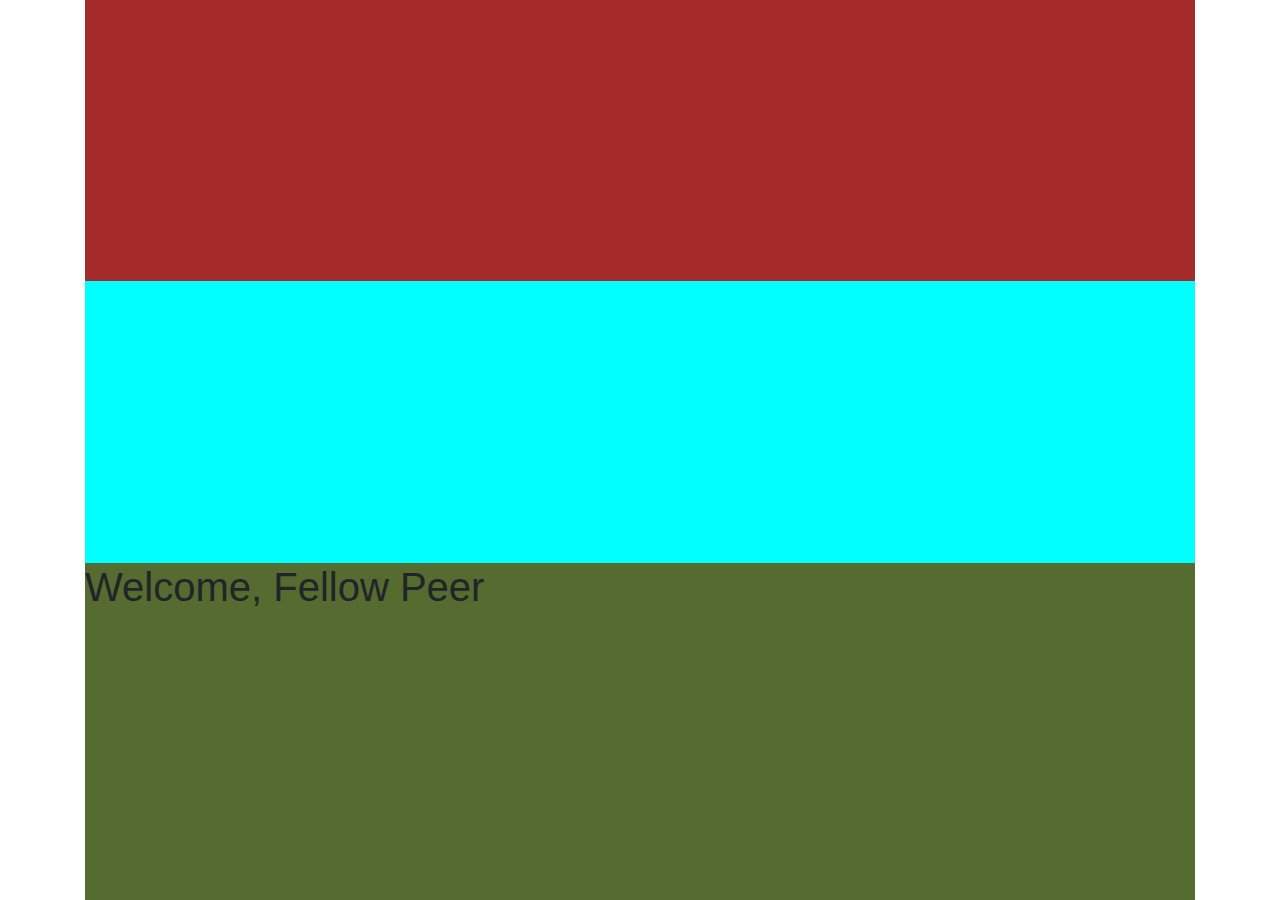
==== indexMain.html @ 79aaa6e6 "v" ====
<!DOCTYPE html>
<html lang="en">
<head>
	<meta charset="UTF-8">
	<meta http-equiv="X-UA-Compatible" content="IE=edge">
	<meta name="viewport" content="width=device-width, initial-scale=1.0">
	<link rel="stylesheet" href="https://stackpath.bootstrapcdn.com/bootstrap/4.3.1/css/bootstrap.min.css" integrity="sha384-ggOyR0iXCbMQv3Xipma34MD+dH/1fQ784/j6cY/iJTQUOhcWr7x9JvoRxT2MZw1T" crossorigin="anonymous">
	<link rel="stylesheet" type="text/css" href="styleMain.css">
	<title>${MeeSeeks} P2P</title>
</head>
<body>
	<div class="container">
		<div class="topBar" id="topbar">
			<div class="row">
				<div class="col-md-12 col-sm-12 col-lg-12">

				</div>
			</div>
		</div>
		<div class="sideBar" id="sidebar">
			<div class="row">
				<div class="col-md-3 col-lg-3 col-sm-12">
					
				</div>
			</div>
		</div>
		<div class="mainWindow" id="mainWindow">
			<div class="row">
				<div class="col-md-9 col-lg-9 col-sm-12">
					<div class="header" id="header">
						<h1>Welcome, Fellow Peer</h1>
					</div>
				</div>
			</div>
		</div>
	</div>
	<script src="https://code.jquery.com/jquery-3.3.1.slim.min.js" integrity="sha384-q8i/X+965DzO0rT7abK41JStQIAqVgRVzpbzo5smXKp4YfRvH+8abtTE1Pi6jizo" crossorigin="anonymous"></script>
	<script src="https://cdnjs.cloudflare.com/ajax/libs/popper.js/1.14.7/umd/popper.min.js" integrity="sha384-UO2eT0CpHqdSJQ6hJty5KVphtPhzWj9WO1clHTMGa3JDZwrnQq4sF86dIHNDz0W1" crossorigin="anonymous"></script>
	<script src="https://stackpath.bootstrapcdn.com/bootstrap/4.3.1/js/bootstrap.min.js" integrity="sha384-JjSmVgyd0p3pXB1rRibZUAYoIIy6OrQ6VrjIEaFf/nJGzIxFDsf4x0xIM+B07jRM" crossorigin="anonymous"></script>
</body>
</html>
---- styleMain.css ----
html {
	height: 100vh;
	width: 100vw;
}

body {
	height: 100%;
	width: 100%;	
}
.container {
	display: grid;
	height: 100%;
	width: 100%;	
}

.sideBar {
	background-color: aqua;
	height: 100%;
	width: 100%;	
}

.topBar {
	background-color: brown;
	height: 100%;
	width: 100%;
}

.mainWindow {
	background-color: darkolivegreen;
	height: 100%;
	width: 100%;
}
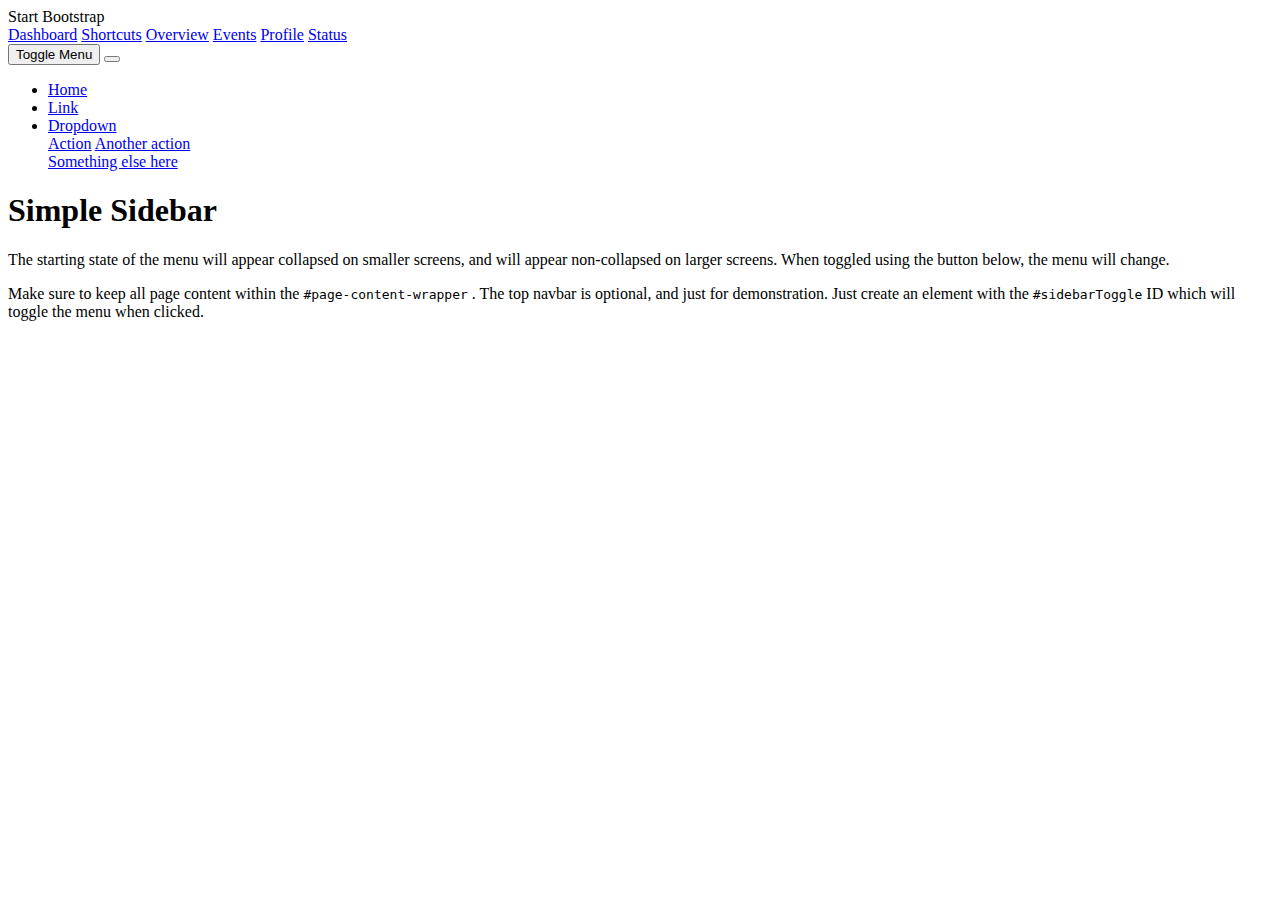
==== commit bc38c58e: "bootstrap theme" ====
--- a/indexMain.html
+++ b/indexMain.html
@@ -1,41 +1,71 @@
 <!DOCTYPE html>
 <html lang="en">
-<head>
-	<meta charset="UTF-8">
-	<meta http-equiv="X-UA-Compatible" content="IE=edge">
-	<meta name="viewport" content="width=device-width, initial-scale=1.0">
-	<link rel="stylesheet" href="https://stackpath.bootstrapcdn.com/bootstrap/4.3.1/css/bootstrap.min.css" integrity="sha384-ggOyR0iXCbMQv3Xipma34MD+dH/1fQ784/j6cY/iJTQUOhcWr7x9JvoRxT2MZw1T" crossorigin="anonymous">
-	<link rel="stylesheet" type="text/css" href="styleMain.css">
-	<title>${MeeSeeks} P2P</title>
-</head>
-<body>
-	<div class="container">
-		<div class="topBar" id="topbar">
-			<div class="row">
-				<div class="col-md-12 col-sm-12 col-lg-12">
-
-				</div>
-			</div>
-		</div>
-		<div class="sideBar" id="sidebar">
-			<div class="row">
-				<div class="col-md-3 col-lg-3 col-sm-12">
-					
-				</div>
-			</div>
-		</div>
-		<div class="mainWindow" id="mainWindow">
-			<div class="row">
-				<div class="col-md-9 col-lg-9 col-sm-12">
-					<div class="header" id="header">
-						<h1>Welcome, Fellow Peer</h1>
-					</div>
-				</div>
-			</div>
-		</div>
-	</div>
-	<script src="https://code.jquery.com/jquery-3.3.1.slim.min.js" integrity="sha384-q8i/X+965DzO0rT7abK41JStQIAqVgRVzpbzo5smXKp4YfRvH+8abtTE1Pi6jizo" crossorigin="anonymous"></script>
-	<script src="https://cdnjs.cloudflare.com/ajax/libs/popper.js/1.14.7/umd/popper.min.js" integrity="sha384-UO2eT0CpHqdSJQ6hJty5KVphtPhzWj9WO1clHTMGa3JDZwrnQq4sF86dIHNDz0W1" crossorigin="anonymous"></script>
-	<script src="https://stackpath.bootstrapcdn.com/bootstrap/4.3.1/js/bootstrap.min.js" integrity="sha384-JjSmVgyd0p3pXB1rRibZUAYoIIy6OrQ6VrjIEaFf/nJGzIxFDsf4x0xIM+B07jRM" crossorigin="anonymous"></script>
-</body>
+    <head>
+        <meta charset="utf-8" />
+        <meta name="viewport" content="width=device-width, initial-scale=1, shrink-to-fit=no" />
+        <meta name="description" content="" />
+        <meta name="author" content="" />
+        <title>Simple Sidebar - Start Bootstrap Template</title>
+        <!-- Favicon-->
+        <link rel="icon" type="image/x-icon" href="assets/favicon.ico" />
+        <!-- Core theme CSS (includes Bootstrap)-->
+        <link href="css/styles.css" rel="stylesheet" />
+    </head>
+    <body>
+        <div class="d-flex" id="wrapper">
+            <!-- Sidebar-->
+            <div class="border-end bg-white" id="sidebar-wrapper">
+                <div class="sidebar-heading border-bottom bg-light">Start Bootstrap</div>
+                <div class="list-group list-group-flush">
+                    <a class="list-group-item list-group-item-action list-group-item-light p-3" href="#!">Dashboard</a>
+                    <a class="list-group-item list-group-item-action list-group-item-light p-3" href="#!">Shortcuts</a>
+                    <a class="list-group-item list-group-item-action list-group-item-light p-3" href="#!">Overview</a>
+                    <a class="list-group-item list-group-item-action list-group-item-light p-3" href="#!">Events</a>
+                    <a class="list-group-item list-group-item-action list-group-item-light p-3" href="#!">Profile</a>
+                    <a class="list-group-item list-group-item-action list-group-item-light p-3" href="#!">Status</a>
+                </div>
+            </div>
+            <!-- Page content wrapper-->
+            <div id="page-content-wrapper">
+                <!-- Top navigation-->
+                <nav class="navbar navbar-expand-lg navbar-light bg-light border-bottom">
+                    <div class="container-fluid">
+                        <button class="btn btn-primary" id="sidebarToggle">Toggle Menu</button>
+                        <button class="navbar-toggler" type="button" data-bs-toggle="collapse" data-bs-target="#navbarSupportedContent" aria-controls="navbarSupportedContent" aria-expanded="false" aria-label="Toggle navigation"><span class="navbar-toggler-icon"></span></button>
+                        <div class="collapse navbar-collapse" id="navbarSupportedContent">
+                            <ul class="navbar-nav ms-auto mt-2 mt-lg-0">
+                                <li class="nav-item active"><a class="nav-link" href="#!">Home</a></li>
+                                <li class="nav-item"><a class="nav-link" href="#!">Link</a></li>
+                                <li class="nav-item dropdown">
+                                    <a class="nav-link dropdown-toggle" id="navbarDropdown" href="#" role="button" data-bs-toggle="dropdown" aria-haspopup="true" aria-expanded="false">Dropdown</a>
+                                    <div class="dropdown-menu dropdown-menu-end" aria-labelledby="navbarDropdown">
+                                        <a class="dropdown-item" href="#!">Action</a>
+                                        <a class="dropdown-item" href="#!">Another action</a>
+                                        <div class="dropdown-divider"></div>
+                                        <a class="dropdown-item" href="#!">Something else here</a>
+                                    </div>
+                                </li>
+                            </ul>
+                        </div>
+                    </div>
+                </nav>
+                <!-- Page content-->
+                <div class="container-fluid">
+                    <h1 class="mt-4">Simple Sidebar</h1>
+                    <p>The starting state of the menu will appear collapsed on smaller screens, and will appear non-collapsed on larger screens. When toggled using the button below, the menu will change.</p>
+                    <p>
+                        Make sure to keep all page content within the
+                        <code>#page-content-wrapper</code>
+                        . The top navbar is optional, and just for demonstration. Just create an element with the
+                        <code>#sidebarToggle</code>
+                        ID which will toggle the menu when clicked.
+                    </p>
+                </div>
+            </div>
+        </div>
+        <!-- Bootstrap core JS-->
+        <script src="https://cdn.jsdelivr.net/npm/bootstrap@5.0.2/dist/js/bootstrap.bundle.min.js"></script>
+        <!-- Core theme JS-->
+        <script src="js/scripts.js"></script>
+    </body>
 </html>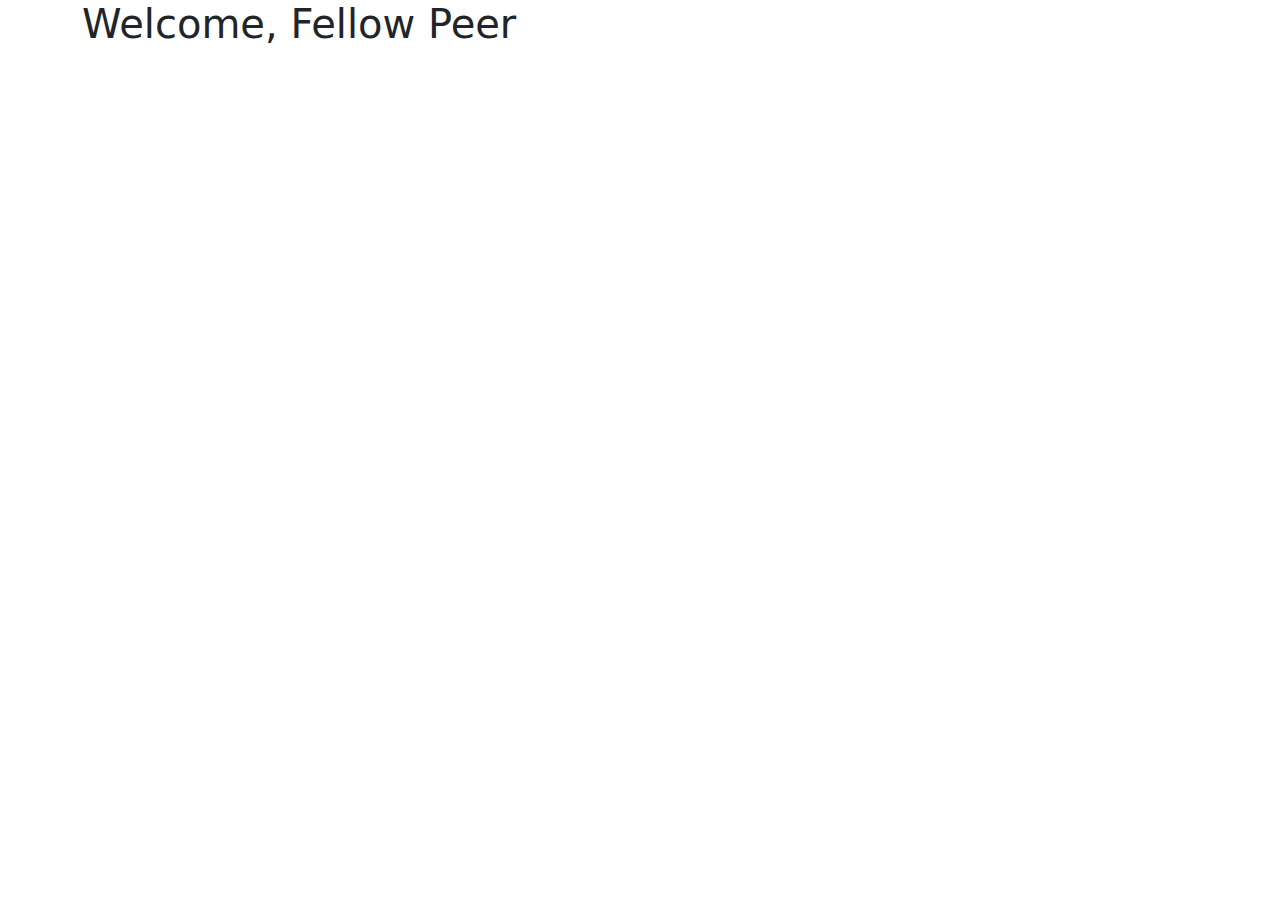
==== commit 0c11c721: "v" ====
--- a/indexMain.html
+++ b/indexMain.html
@@ -1,71 +1,41 @@
 <!DOCTYPE html>
 <html lang="en">
-    <head>
-        <meta charset="utf-8" />
-        <meta name="viewport" content="width=device-width, initial-scale=1, shrink-to-fit=no" />
-        <meta name="description" content="" />
-        <meta name="author" content="" />
-        <title>Simple Sidebar - Start Bootstrap Template</title>
-        <!-- Favicon-->
-        <link rel="icon" type="image/x-icon" href="assets/favicon.ico" />
-        <!-- Core theme CSS (includes Bootstrap)-->
-        <link href="css/styles.css" rel="stylesheet" />
-    </head>
-    <body>
-        <div class="d-flex" id="wrapper">
-            <!-- Sidebar-->
-            <div class="border-end bg-white" id="sidebar-wrapper">
-                <div class="sidebar-heading border-bottom bg-light">Start Bootstrap</div>
-                <div class="list-group list-group-flush">
-                    <a class="list-group-item list-group-item-action list-group-item-light p-3" href="#!">Dashboard</a>
-                    <a class="list-group-item list-group-item-action list-group-item-light p-3" href="#!">Shortcuts</a>
-                    <a class="list-group-item list-group-item-action list-group-item-light p-3" href="#!">Overview</a>
-                    <a class="list-group-item list-group-item-action list-group-item-light p-3" href="#!">Events</a>
-                    <a class="list-group-item list-group-item-action list-group-item-light p-3" href="#!">Profile</a>
-                    <a class="list-group-item list-group-item-action list-group-item-light p-3" href="#!">Status</a>
-                </div>
-            </div>
-            <!-- Page content wrapper-->
-            <div id="page-content-wrapper">
-                <!-- Top navigation-->
-                <nav class="navbar navbar-expand-lg navbar-light bg-light border-bottom">
-                    <div class="container-fluid">
-                        <button class="btn btn-primary" id="sidebarToggle">Toggle Menu</button>
-                        <button class="navbar-toggler" type="button" data-bs-toggle="collapse" data-bs-target="#navbarSupportedContent" aria-controls="navbarSupportedContent" aria-expanded="false" aria-label="Toggle navigation"><span class="navbar-toggler-icon"></span></button>
-                        <div class="collapse navbar-collapse" id="navbarSupportedContent">
-                            <ul class="navbar-nav ms-auto mt-2 mt-lg-0">
-                                <li class="nav-item active"><a class="nav-link" href="#!">Home</a></li>
-                                <li class="nav-item"><a class="nav-link" href="#!">Link</a></li>
-                                <li class="nav-item dropdown">
-                                    <a class="nav-link dropdown-toggle" id="navbarDropdown" href="#" role="button" data-bs-toggle="dropdown" aria-haspopup="true" aria-expanded="false">Dropdown</a>
-                                    <div class="dropdown-menu dropdown-menu-end" aria-labelledby="navbarDropdown">
-                                        <a class="dropdown-item" href="#!">Action</a>
-                                        <a class="dropdown-item" href="#!">Another action</a>
-                                        <div class="dropdown-divider"></div>
-                                        <a class="dropdown-item" href="#!">Something else here</a>
-                                    </div>
-                                </li>
-                            </ul>
-                        </div>
-                    </div>
-                </nav>
-                <!-- Page content-->
-                <div class="container-fluid">
-                    <h1 class="mt-4">Simple Sidebar</h1>
-                    <p>The starting state of the menu will appear collapsed on smaller screens, and will appear non-collapsed on larger screens. When toggled using the button below, the menu will change.</p>
-                    <p>
-                        Make sure to keep all page content within the
-                        <code>#page-content-wrapper</code>
-                        . The top navbar is optional, and just for demonstration. Just create an element with the
-                        <code>#sidebarToggle</code>
-                        ID which will toggle the menu when clicked.
-                    </p>
-                </div>
-            </div>
-        </div>
-        <!-- Bootstrap core JS-->
-        <script src="https://cdn.jsdelivr.net/npm/bootstrap@5.0.2/dist/js/bootstrap.bundle.min.js"></script>
-        <!-- Core theme JS-->
-        <script src="js/scripts.js"></script>
-    </body>
+<head>
+	<meta charset="UTF-8">
+	<meta http-equiv="X-UA-Compatible" content="IE=edge">
+	<meta name="viewport" content="width=device-width, initial-scale=1.0">
+	<link rel="stylesheet" href="https://stackpath.bootstrapcdn.com/bootstrap/4.3.1/css/bootstrap.min.css" integrity="sha384-ggOyR0iXCbMQv3Xipma34MD+dH/1fQ784/j6cY/iJTQUOhcWr7x9JvoRxT2MZw1T" crossorigin="anonymous">
+	<link rel="stylesheet" type="text/css" href="styleMain.css">
+	<title>${MeeSeeks} P2P</title>
+</head>
+<body>
+	<div class="container">
+		<div class="topBar" id="topbar">
+			<div class="row">
+				<div class="col-md-12 col-sm-12 col-lg-12">
+
+				</div>
+			</div>
+		</div>
+		<div class="sideBar" id="sidebar">
+			<div class="row">
+				<div class="col-md-3 col-lg-3 col-sm-12">
+				
+				</div>
+			</div>
+		</div>
+		<div class="mainWindow" id="mainWindow">
+			<div class="row">
+				<div class="col-md-9 col-lg-9 col-sm-12">
+					<div class="header" id="header">
+						<h1>Welcome, Fellow Peer</h1>
+					</div>
+				</div>
+			</div>
+		</div>
+	</div>
+	<script src="https://code.jquery.com/jquery-3.3.1.slim.min.js" integrity="sha384-q8i/X+965DzO0rT7abK41JStQIAqVgRVzpbzo5smXKp4YfRvH+8abtTE1Pi6jizo" crossorigin="anonymous"></script>
+	<script src="https://cdnjs.cloudflare.com/ajax/libs/popper.js/1.14.7/umd/popper.min.js" integrity="sha384-UO2eT0CpHqdSJQ6hJty5KVphtPhzWj9WO1clHTMGa3JDZwrnQq4sF86dIHNDz0W1" crossorigin="anonymous"></script>
+	<script src="https://stackpath.bootstrapcdn.com/bootstrap/4.3.1/js/bootstrap.min.js" integrity="sha384-JjSmVgyd0p3pXB1rRibZUAYoIIy6OrQ6VrjIEaFf/nJGzIxFDsf4x0xIM+B07jRM" crossorigin="anonymous"></script>
+</body>
 </html>--- a/styleMain.css
+++ b/styleMain.css
@@ -0,0 +1,10893 @@
+@charset "UTF-8";
+/*!
+* Start Bootstrap - Simple Sidebar v6.0.2 (https://startbootstrap.com/template/simple-sidebar)
+* Copyright 2013-2021 Start Bootstrap
+* Licensed under MIT (https://github.com/StartBootstrap/startbootstrap-simple-sidebar/blob/master/LICENSE)
+*/
+/*!
+ * Bootstrap v5.0.2 (https://getbootstrap.com/)
+ * Copyright 2011-2021 The Bootstrap Authors
+ * Copyright 2011-2021 Twitter, Inc.
+ * Licensed under MIT (https://github.com/twbs/bootstrap/blob/main/LICENSE)
+ */
+:root {
+  --bs-blue: #0d6efd;
+  --bs-indigo: #6610f2;
+  --bs-purple: #6f42c1;
+  --bs-pink: #d63384;
+  --bs-red: #dc3545;
+  --bs-orange: #fd7e14;
+  --bs-yellow: #ffc107;
+  --bs-green: #198754;
+  --bs-teal: #20c997;
+  --bs-cyan: #0dcaf0;
+  --bs-white: #fff;
+  --bs-gray: #6c757d;
+  --bs-gray-dark: #343a40;
+  --bs-primary: #0d6efd;
+  --bs-secondary: #6c757d;
+  --bs-success: #198754;
+  --bs-info: #0dcaf0;
+  --bs-warning: #ffc107;
+  --bs-danger: #dc3545;
+  --bs-light: #f8f9fa;
+  --bs-dark: #212529;
+  --bs-font-sans-serif: system-ui, -apple-system, "Segoe UI", Roboto, "Helvetica Neue", Arial, "Noto Sans", "Liberation Sans", sans-serif, "Apple Color Emoji", "Segoe UI Emoji", "Segoe UI Symbol", "Noto Color Emoji";
+  --bs-font-monospace: SFMono-Regular, Menlo, Monaco, Consolas, "Liberation Mono", "Courier New", monospace;
+  --bs-gradient: linear-gradient(180deg, rgba(255, 255, 255, 0.15), rgba(255, 255, 255, 0));
+}
+
+*,
+*::before,
+*::after {
+  box-sizing: border-box;
+}
+
+@media (prefers-reduced-motion: no-preference) {
+  :root {
+    scroll-behavior: smooth;
+  }
+}
+
+body {
+  margin: 0;
+  font-family: var(--bs-font-sans-serif);
+  font-size: 1rem;
+  font-weight: 400;
+  line-height: 1.5;
+  color: #212529;
+  background-color: #fff;
+  -webkit-text-size-adjust: 100%;
+  -webkit-tap-highlight-color: rgba(0, 0, 0, 0);
+}
+
+hr {
+  margin: 1rem 0;
+  color: inherit;
+  background-color: currentColor;
+  border: 0;
+  opacity: 0.25;
+}
+
+hr:not([size]) {
+  height: 1px;
+}
+
+h6, .h6, h5, .h5, h4, .h4, h3, .h3, h2, .h2, h1, .h1 {
+  margin-top: 0;
+  margin-bottom: 0.5rem;
+  font-weight: 500;
+  line-height: 1.2;
+}
+
+h1, .h1 {
+  font-size: calc(1.375rem + 1.5vw);
+}
+@media (min-width: 1200px) {
+  h1, .h1 {
+    font-size: 2.5rem;
+  }
+}
+
+h2, .h2 {
+  font-size: calc(1.325rem + 0.9vw);
+}
+@media (min-width: 1200px) {
+  h2, .h2 {
+    font-size: 2rem;
+  }
+}
+
+h3, .h3 {
+  font-size: calc(1.3rem + 0.6vw);
+}
+@media (min-width: 1200px) {
+  h3, .h3 {
+    font-size: 1.75rem;
+  }
+}
+
+h4, .h4 {
+  font-size: calc(1.275rem + 0.3vw);
+}
+@media (min-width: 1200px) {
+  h4, .h4 {
+    font-size: 1.5rem;
+  }
+}
+
+h5, .h5 {
+  font-size: 1.25rem;
+}
+
+h6, .h6 {
+  font-size: 1rem;
+}
+
+p {
+  margin-top: 0;
+  margin-bottom: 1rem;
+}
+
+abbr[title],
+abbr[data-bs-original-title] {
+  -webkit-text-decoration: underline dotted;
+          text-decoration: underline dotted;
+  cursor: help;
+  -webkit-text-decoration-skip-ink: none;
+          text-decoration-skip-ink: none;
+}
+
+address {
+  margin-bottom: 1rem;
+  font-style: normal;
+  line-height: inherit;
+}
+
+ol,
+ul {
+  padding-left: 2rem;
+}
+
+ol,
+ul,
+dl {
+  margin-top: 0;
+  margin-bottom: 1rem;
+}
+
+ol ol,
+ul ul,
+ol ul,
+ul ol {
+  margin-bottom: 0;
+}
+
+dt {
+  font-weight: 700;
+}
+
+dd {
+  margin-bottom: 0.5rem;
+  margin-left: 0;
+}
+
+blockquote {
+  margin: 0 0 1rem;
+}
+
+b,
+strong {
+  font-weight: bolder;
+}
+
+small, .small {
+  font-size: 0.875em;
+}
+
+mark, .mark {
+  padding: 0.2em;
+  background-color: #fcf8e3;
+}
+
+sub,
+sup {
+  position: relative;
+  font-size: 0.75em;
+  line-height: 0;
+  vertical-align: baseline;
+}
+
+sub {
+  bottom: -0.25em;
+}
+
+sup {
+  top: -0.5em;
+}
+
+a {
+  color: #0d6efd;
+  text-decoration: underline;
+}
+a:hover {
+  color: #0a58ca;
+}
+
+a:not([href]):not([class]), a:not([href]):not([class]):hover {
+  color: inherit;
+  text-decoration: none;
+}
+
+pre,
+code,
+kbd,
+samp {
+  font-family: var(--bs-font-monospace);
+  font-size: 1em;
+  direction: ltr /* rtl:ignore */;
+  unicode-bidi: bidi-override;
+}
+
+pre {
+  display: block;
+  margin-top: 0;
+  margin-bottom: 1rem;
+  overflow: auto;
+  font-size: 0.875em;
+}
+pre code {
+  font-size: inherit;
+  color: inherit;
+  word-break: normal;
+}
+
+code {
+  font-size: 0.875em;
+  color: #d63384;
+  word-wrap: break-word;
+}
+a > code {
+  color: inherit;
+}
+
+kbd {
+  padding: 0.2rem 0.4rem;
+  font-size: 0.875em;
+  color: #fff;
+  background-color: #212529;
+  border-radius: 0.2rem;
+}
+kbd kbd {
+  padding: 0;
+  font-size: 1em;
+  font-weight: 700;
+}
+
+figure {
+  margin: 0 0 1rem;
+}
+
+img,
+svg {
+  vertical-align: middle;
+}
+
+table {
+  caption-side: bottom;
+  border-collapse: collapse;
+}
+
+caption {
+  padding-top: 0.5rem;
+  padding-bottom: 0.5rem;
+  color: #6c757d;
+  text-align: left;
+}
+
+th {
+  text-align: inherit;
+  text-align: -webkit-match-parent;
+}
+
+thead,
+tbody,
+tfoot,
+tr,
+td,
+th {
+  border-color: inherit;
+  border-style: solid;
+  border-width: 0;
+}
+
+label {
+  display: inline-block;
+}
+
+button {
+  border-radius: 0;
+}
+
+button:focus:not(:focus-visible) {
+  outline: 0;
+}
+
+input,
+button,
+select,
+optgroup,
+textarea {
+  margin: 0;
+  font-family: inherit;
+  font-size: inherit;
+  line-height: inherit;
+}
+
+button,
+select {
+  text-transform: none;
+}
+
+[role=button] {
+  cursor: pointer;
+}
+
+select {
+  word-wrap: normal;
+}
+select:disabled {
+  opacity: 1;
+}
+
+[list]::-webkit-calendar-picker-indicator {
+  display: none;
+}
+
+button,
+[type=button],
+[type=reset],
+[type=submit] {
+  -webkit-appearance: button;
+}
+button:not(:disabled),
+[type=button]:not(:disabled),
+[type=reset]:not(:disabled),
+[type=submit]:not(:disabled) {
+  cursor: pointer;
+}
+
+::-moz-focus-inner {
+  padding: 0;
+  border-style: none;
+}
+
+textarea {
+  resize: vertical;
+}
+
+fieldset {
+  min-width: 0;
+  padding: 0;
+  margin: 0;
+  border: 0;
+}
+
+legend {
+  float: left;
+  width: 100%;
+  padding: 0;
+  margin-bottom: 0.5rem;
+  font-size: calc(1.275rem + 0.3vw);
+  line-height: inherit;
+}
+@media (min-width: 1200px) {
+  legend {
+    font-size: 1.5rem;
+  }
+}
+legend + * {
+  clear: left;
+}
+
+::-webkit-datetime-edit-fields-wrapper,
+::-webkit-datetime-edit-text,
+::-webkit-datetime-edit-minute,
+::-webkit-datetime-edit-hour-field,
+::-webkit-datetime-edit-day-field,
+::-webkit-datetime-edit-month-field,
+::-webkit-datetime-edit-year-field {
+  padding: 0;
+}
+
+::-webkit-inner-spin-button {
+  height: auto;
+}
+
+[type=search] {
+  outline-offset: -2px;
+  -webkit-appearance: textfield;
+}
+
+/* rtl:raw:
+[type="tel"],
+[type="url"],
+[type="email"],
+[type="number"] {
+  direction: ltr;
+}
+*/
+::-webkit-search-decoration {
+  -webkit-appearance: none;
+}
+
+::-webkit-color-swatch-wrapper {
+  padding: 0;
+}
+
+::file-selector-button {
+  font: inherit;
+}
+
+::-webkit-file-upload-button {
+  font: inherit;
+  -webkit-appearance: button;
+}
+
+output {
+  display: inline-block;
+}
+
+iframe {
+  border: 0;
+}
+
+summary {
+  display: list-item;
+  cursor: pointer;
+}
+
+progress {
+  vertical-align: baseline;
+}
+
+[hidden] {
+  display: none !important;
+}
+
+.lead {
+  font-size: 1.25rem;
+  font-weight: 300;
+}
+
+.display-1 {
+  font-size: calc(1.625rem + 4.5vw);
+  font-weight: 300;
+  line-height: 1.2;
+}
+@media (min-width: 1200px) {
+  .display-1 {
+    font-size: 5rem;
+  }
+}
+
+.display-2 {
+  font-size: calc(1.575rem + 3.9vw);
+  font-weight: 300;
+  line-height: 1.2;
+}
+@media (min-width: 1200px) {
+  .display-2 {
+    font-size: 4.5rem;
+  }
+}
+
+.display-3 {
+  font-size: calc(1.525rem + 3.3vw);
+  font-weight: 300;
+  line-height: 1.2;
+}
+@media (min-width: 1200px) {
+  .display-3 {
+    font-size: 4rem;
+  }
+}
+
+.display-4 {
+  font-size: calc(1.475rem + 2.7vw);
+  font-weight: 300;
+  line-height: 1.2;
+}
+@media (min-width: 1200px) {
+  .display-4 {
+    font-size: 3.5rem;
+  }
+}
+
+.display-5 {
+  font-size: calc(1.425rem + 2.1vw);
+  font-weight: 300;
+  line-height: 1.2;
+}
+@media (min-width: 1200px) {
+  .display-5 {
+    font-size: 3rem;
+  }
+}
+
+.display-6 {
+  font-size: calc(1.375rem + 1.5vw);
+  font-weight: 300;
+  line-height: 1.2;
+}
+@media (min-width: 1200px) {
+  .display-6 {
+    font-size: 2.5rem;
+  }
+}
+
+.list-unstyled {
+  padding-left: 0;
+  list-style: none;
+}
+
+.list-inline {
+  padding-left: 0;
+  list-style: none;
+}
+
+.list-inline-item {
+  display: inline-block;
+}
+.list-inline-item:not(:last-child) {
+  margin-right: 0.5rem;
+}
+
+.initialism {
+  font-size: 0.875em;
+  text-transform: uppercase;
+}
+
+.blockquote {
+  margin-bottom: 1rem;
+  font-size: 1.25rem;
+}
+.blockquote > :last-child {
+  margin-bottom: 0;
+}
+
+.blockquote-footer {
+  margin-top: -1rem;
+  margin-bottom: 1rem;
+  font-size: 0.875em;
+  color: #6c757d;
+}
+.blockquote-footer::before {
+  content: "— ";
+}
+
+.img-fluid {
+  max-width: 100%;
+  height: auto;
+}
+
+.img-thumbnail {
+  padding: 0.25rem;
+  background-color: #fff;
+  border: 1px solid #dee2e6;
+  border-radius: 0.25rem;
+  max-width: 100%;
+  height: auto;
+}
+
+.figure {
+  display: inline-block;
+}
+
+.figure-img {
+  margin-bottom: 0.5rem;
+  line-height: 1;
+}
+
+.figure-caption {
+  font-size: 0.875em;
+  color: #6c757d;
+}
+
+.container,
+.container-fluid,
+.container-xxl,
+.container-xl,
+.container-lg,
+.container-md,
+.container-sm {
+  width: 100%;
+  padding-right: var(--bs-gutter-x, 0.75rem);
+  padding-left: var(--bs-gutter-x, 0.75rem);
+  margin-right: auto;
+  margin-left: auto;
+}
+
+@media (min-width: 576px) {
+  .container-sm, .container {
+    max-width: 540px;
+  }
+}
+@media (min-width: 768px) {
+  .container-md, .container-sm, .container {
+    max-width: 720px;
+  }
+}
+@media (min-width: 992px) {
+  .container-lg, .container-md, .container-sm, .container {
+    max-width: 960px;
+  }
+}
+@media (min-width: 1200px) {
+  .container-xl, .container-lg, .container-md, .container-sm, .container {
+    max-width: 1140px;
+  }
+}
+@media (min-width: 1400px) {
+  .container-xxl, .container-xl, .container-lg, .container-md, .container-sm, .container {
+    max-width: 1320px;
+  }
+}
+.row {
+  --bs-gutter-x: 1.5rem;
+  --bs-gutter-y: 0;
+  display: flex;
+  flex-wrap: wrap;
+  margin-top: calc(var(--bs-gutter-y) * -1);
+  margin-right: calc(var(--bs-gutter-x) * -.5);
+  margin-left: calc(var(--bs-gutter-x) * -.5);
+}
+.row > * {
+  flex-shrink: 0;
+  width: 100%;
+  max-width: 100%;
+  padding-right: calc(var(--bs-gutter-x) * .5);
+  padding-left: calc(var(--bs-gutter-x) * .5);
+  margin-top: var(--bs-gutter-y);
+}
+
+.col {
+  flex: 1 0 0%;
+}
+
+.row-cols-auto > * {
+  flex: 0 0 auto;
+  width: auto;
+}
+
+.row-cols-1 > * {
+  flex: 0 0 auto;
+  width: 100%;
+}
+
+.row-cols-2 > * {
+  flex: 0 0 auto;
+  width: 50%;
+}
+
+.row-cols-3 > * {
+  flex: 0 0 auto;
+  width: 33.3333333333%;
+}
+
+.row-cols-4 > * {
+  flex: 0 0 auto;
+  width: 25%;
+}
+
+.row-cols-5 > * {
+  flex: 0 0 auto;
+  width: 20%;
+}
+
+.row-cols-6 > * {
+  flex: 0 0 auto;
+  width: 16.6666666667%;
+}
+
+@media (min-width: 576px) {
+  .col-sm {
+    flex: 1 0 0%;
+  }
+
+  .row-cols-sm-auto > * {
+    flex: 0 0 auto;
+    width: auto;
+  }
+
+  .row-cols-sm-1 > * {
+    flex: 0 0 auto;
+    width: 100%;
+  }
+
+  .row-cols-sm-2 > * {
+    flex: 0 0 auto;
+    width: 50%;
+  }
+
+  .row-cols-sm-3 > * {
+    flex: 0 0 auto;
+    width: 33.3333333333%;
+  }
+
+  .row-cols-sm-4 > * {
+    flex: 0 0 auto;
+    width: 25%;
+  }
+
+  .row-cols-sm-5 > * {
+    flex: 0 0 auto;
+    width: 20%;
+  }
+
+  .row-cols-sm-6 > * {
+    flex: 0 0 auto;
+    width: 16.6666666667%;
+  }
+}
+@media (min-width: 768px) {
+  .col-md {
+    flex: 1 0 0%;
+  }
+
+  .row-cols-md-auto > * {
+    flex: 0 0 auto;
+    width: auto;
+  }
+
+  .row-cols-md-1 > * {
+    flex: 0 0 auto;
+    width: 100%;
+  }
+
+  .row-cols-md-2 > * {
+    flex: 0 0 auto;
+    width: 50%;
+  }
+
+  .row-cols-md-3 > * {
+    flex: 0 0 auto;
+    width: 33.3333333333%;
+  }
+
+  .row-cols-md-4 > * {
+    flex: 0 0 auto;
+    width: 25%;
+  }
+
+  .row-cols-md-5 > * {
+    flex: 0 0 auto;
+    width: 20%;
+  }
+
+  .row-cols-md-6 > * {
+    flex: 0 0 auto;
+    width: 16.6666666667%;
+  }
+}
+@media (min-width: 992px) {
+  .col-lg {
+    flex: 1 0 0%;
+  }
+
+  .row-cols-lg-auto > * {
+    flex: 0 0 auto;
+    width: auto;
+  }
+
+  .row-cols-lg-1 > * {
+    flex: 0 0 auto;
+    width: 100%;
+  }
+
+  .row-cols-lg-2 > * {
+    flex: 0 0 auto;
+    width: 50%;
+  }
+
+  .row-cols-lg-3 > * {
+    flex: 0 0 auto;
+    width: 33.3333333333%;
+  }
+
+  .row-cols-lg-4 > * {
+    flex: 0 0 auto;
+    width: 25%;
+  }
+
+  .row-cols-lg-5 > * {
+    flex: 0 0 auto;
+    width: 20%;
+  }
+
+  .row-cols-lg-6 > * {
+    flex: 0 0 auto;
+    width: 16.6666666667%;
+  }
+}
+@media (min-width: 1200px) {
+  .col-xl {
+    flex: 1 0 0%;
+  }
+
+  .row-cols-xl-auto > * {
+    flex: 0 0 auto;
+    width: auto;
+  }
+
+  .row-cols-xl-1 > * {
+    flex: 0 0 auto;
+    width: 100%;
+  }
+
+  .row-cols-xl-2 > * {
+    flex: 0 0 auto;
+    width: 50%;
+  }
+
+  .row-cols-xl-3 > * {
+    flex: 0 0 auto;
+    width: 33.3333333333%;
+  }
+
+  .row-cols-xl-4 > * {
+    flex: 0 0 auto;
+    width: 25%;
+  }
+
+  .row-cols-xl-5 > * {
+    flex: 0 0 auto;
+    width: 20%;
+  }
+
+  .row-cols-xl-6 > * {
+    flex: 0 0 auto;
+    width: 16.6666666667%;
+  }
+}
+@media (min-width: 1400px) {
+  .col-xxl {
+    flex: 1 0 0%;
+  }
+
+  .row-cols-xxl-auto > * {
+    flex: 0 0 auto;
+    width: auto;
+  }
+
+  .row-cols-xxl-1 > * {
+    flex: 0 0 auto;
+    width: 100%;
+  }
+
+  .row-cols-xxl-2 > * {
+    flex: 0 0 auto;
+    width: 50%;
+  }
+
+  .row-cols-xxl-3 > * {
+    flex: 0 0 auto;
+    width: 33.3333333333%;
+  }
+
+  .row-cols-xxl-4 > * {
+    flex: 0 0 auto;
+    width: 25%;
+  }
+
+  .row-cols-xxl-5 > * {
+    flex: 0 0 auto;
+    width: 20%;
+  }
+
+  .row-cols-xxl-6 > * {
+    flex: 0 0 auto;
+    width: 16.6666666667%;
+  }
+}
+.col-auto {
+  flex: 0 0 auto;
+  width: auto;
+}
+
+.col-1 {
+  flex: 0 0 auto;
+  width: 8.33333333%;
+}
+
+.col-2 {
+  flex: 0 0 auto;
+  width: 16.66666667%;
+}
+
+.col-3 {
+  flex: 0 0 auto;
+  width: 25%;
+}
+
+.col-4 {
+  flex: 0 0 auto;
+  width: 33.33333333%;
+}
+
+.col-5 {
+  flex: 0 0 auto;
+  width: 41.66666667%;
+}
+
+.col-6 {
+  flex: 0 0 auto;
+  width: 50%;
+}
+
+.col-7 {
+  flex: 0 0 auto;
+  width: 58.33333333%;
+}
+
+.col-8 {
+  flex: 0 0 auto;
+  width: 66.66666667%;
+}
+
+.col-9 {
+  flex: 0 0 auto;
+  width: 75%;
+}
+
+.col-10 {
+  flex: 0 0 auto;
+  width: 83.33333333%;
+}
+
+.col-11 {
+  flex: 0 0 auto;
+  width: 91.66666667%;
+}
+
+.col-12 {
+  flex: 0 0 auto;
+  width: 100%;
+}
+
+.offset-1 {
+  margin-left: 8.33333333%;
+}
+
+.offset-2 {
+  margin-left: 16.66666667%;
+}
+
+.offset-3 {
+  margin-left: 25%;
+}
+
+.offset-4 {
+  margin-left: 33.33333333%;
+}
+
+.offset-5 {
+  margin-left: 41.66666667%;
+}
+
+.offset-6 {
+  margin-left: 50%;
+}
+
+.offset-7 {
+  margin-left: 58.33333333%;
+}
+
+.offset-8 {
+  margin-left: 66.66666667%;
+}
+
+.offset-9 {
+  margin-left: 75%;
+}
+
+.offset-10 {
+  margin-left: 83.33333333%;
+}
+
+.offset-11 {
+  margin-left: 91.66666667%;
+}
+
+.g-0,
+.gx-0 {
+  --bs-gutter-x: 0;
+}
+
+.g-0,
+.gy-0 {
+  --bs-gutter-y: 0;
+}
+
+.g-1,
+.gx-1 {
+  --bs-gutter-x: 0.25rem;
+}
+
+.g-1,
+.gy-1 {
+  --bs-gutter-y: 0.25rem;
+}
+
+.g-2,
+.gx-2 {
+  --bs-gutter-x: 0.5rem;
+}
+
+.g-2,
+.gy-2 {
+  --bs-gutter-y: 0.5rem;
+}
+
+.g-3,
+.gx-3 {
+  --bs-gutter-x: 1rem;
+}
+
+.g-3,
+.gy-3 {
+  --bs-gutter-y: 1rem;
+}
+
+.g-4,
+.gx-4 {
+  --bs-gutter-x: 1.5rem;
+}
+
+.g-4,
+.gy-4 {
+  --bs-gutter-y: 1.5rem;
+}
+
+.g-5,
+.gx-5 {
+  --bs-gutter-x: 3rem;
+}
+
+.g-5,
+.gy-5 {
+  --bs-gutter-y: 3rem;
+}
+
+@media (min-width: 576px) {
+  .col-sm-auto {
+    flex: 0 0 auto;
+    width: auto;
+  }
+
+  .col-sm-1 {
+    flex: 0 0 auto;
+    width: 8.33333333%;
+  }
+
+  .col-sm-2 {
+    flex: 0 0 auto;
+    width: 16.66666667%;
+  }
+
+  .col-sm-3 {
+    flex: 0 0 auto;
+    width: 25%;
+  }
+
+  .col-sm-4 {
+    flex: 0 0 auto;
+    width: 33.33333333%;
+  }
+
+  .col-sm-5 {
+    flex: 0 0 auto;
+    width: 41.66666667%;
+  }
+
+  .col-sm-6 {
+    flex: 0 0 auto;
+    width: 50%;
+  }
+
+  .col-sm-7 {
+    flex: 0 0 auto;
+    width: 58.33333333%;
+  }
+
+  .col-sm-8 {
+    flex: 0 0 auto;
+    width: 66.66666667%;
+  }
+
+  .col-sm-9 {
+    flex: 0 0 auto;
+    width: 75%;
+  }
+
+  .col-sm-10 {
+    flex: 0 0 auto;
+    width: 83.33333333%;
+  }
+
+  .col-sm-11 {
+    flex: 0 0 auto;
+    width: 91.66666667%;
+  }
+
+  .col-sm-12 {
+    flex: 0 0 auto;
+    width: 100%;
+  }
+
+  .offset-sm-0 {
+    margin-left: 0;
+  }
+
+  .offset-sm-1 {
+    margin-left: 8.33333333%;
+  }
+
+  .offset-sm-2 {
+    margin-left: 16.66666667%;
+  }
+
+  .offset-sm-3 {
+    margin-left: 25%;
+  }
+
+  .offset-sm-4 {
+    margin-left: 33.33333333%;
+  }
+
+  .offset-sm-5 {
+    margin-left: 41.66666667%;
+  }
+
+  .offset-sm-6 {
+    margin-left: 50%;
+  }
+
+  .offset-sm-7 {
+    margin-left: 58.33333333%;
+  }
+
+  .offset-sm-8 {
+    margin-left: 66.66666667%;
+  }
+
+  .offset-sm-9 {
+    margin-left: 75%;
+  }
+
+  .offset-sm-10 {
+    margin-left: 83.33333333%;
+  }
+
+  .offset-sm-11 {
+    margin-left: 91.66666667%;
+  }
+
+  .g-sm-0,
+.gx-sm-0 {
+    --bs-gutter-x: 0;
+  }
+
+  .g-sm-0,
+.gy-sm-0 {
+    --bs-gutter-y: 0;
+  }
+
+  .g-sm-1,
+.gx-sm-1 {
+    --bs-gutter-x: 0.25rem;
+  }
+
+  .g-sm-1,
+.gy-sm-1 {
+    --bs-gutter-y: 0.25rem;
+  }
+
+  .g-sm-2,
+.gx-sm-2 {
+    --bs-gutter-x: 0.5rem;
+  }
+
+  .g-sm-2,
+.gy-sm-2 {
+    --bs-gutter-y: 0.5rem;
+  }
+
+  .g-sm-3,
+.gx-sm-3 {
+    --bs-gutter-x: 1rem;
+  }
+
+  .g-sm-3,
+.gy-sm-3 {
+    --bs-gutter-y: 1rem;
+  }
+
+  .g-sm-4,
+.gx-sm-4 {
+    --bs-gutter-x: 1.5rem;
+  }
+
+  .g-sm-4,
+.gy-sm-4 {
+    --bs-gutter-y: 1.5rem;
+  }
+
+  .g-sm-5,
+.gx-sm-5 {
+    --bs-gutter-x: 3rem;
+  }
+
+  .g-sm-5,
+.gy-sm-5 {
+    --bs-gutter-y: 3rem;
+  }
+}
+@media (min-width: 768px) {
+  .col-md-auto {
+    flex: 0 0 auto;
+    width: auto;
+  }
+
+  .col-md-1 {
+    flex: 0 0 auto;
+    width: 8.33333333%;
+  }
+
+  .col-md-2 {
+    flex: 0 0 auto;
+    width: 16.66666667%;
+  }
+
+  .col-md-3 {
+    flex: 0 0 auto;
+    width: 25%;
+  }
+
+  .col-md-4 {
+    flex: 0 0 auto;
+    width: 33.33333333%;
+  }
+
+  .col-md-5 {
+    flex: 0 0 auto;
+    width: 41.66666667%;
+  }
+
+  .col-md-6 {
+    flex: 0 0 auto;
+    width: 50%;
+  }
+
+  .col-md-7 {
+    flex: 0 0 auto;
+    width: 58.33333333%;
+  }
+
+  .col-md-8 {
+    flex: 0 0 auto;
+    width: 66.66666667%;
+  }
+
+  .col-md-9 {
+    flex: 0 0 auto;
+    width: 75%;
+  }
+
+  .col-md-10 {
+    flex: 0 0 auto;
+    width: 83.33333333%;
+  }
+
+  .col-md-11 {
+    flex: 0 0 auto;
+    width: 91.66666667%;
+  }
+
+  .col-md-12 {
+    flex: 0 0 auto;
+    width: 100%;
+  }
+
+  .offset-md-0 {
+    margin-left: 0;
+  }
+
+  .offset-md-1 {
+    margin-left: 8.33333333%;
+  }
+
+  .offset-md-2 {
+    margin-left: 16.66666667%;
+  }
+
+  .offset-md-3 {
+    margin-left: 25%;
+  }
+
+  .offset-md-4 {
+    margin-left: 33.33333333%;
+  }
+
+  .offset-md-5 {
+    margin-left: 41.66666667%;
+  }
+
+  .offset-md-6 {
+    margin-left: 50%;
+  }
+
+  .offset-md-7 {
+    margin-left: 58.33333333%;
+  }
+
+  .offset-md-8 {
+    margin-left: 66.66666667%;
+  }
+
+  .offset-md-9 {
+    margin-left: 75%;
+  }
+
+  .offset-md-10 {
+    margin-left: 83.33333333%;
+  }
+
+  .offset-md-11 {
+    margin-left: 91.66666667%;
+  }
+
+  .g-md-0,
+.gx-md-0 {
+    --bs-gutter-x: 0;
+  }
+
+  .g-md-0,
+.gy-md-0 {
+    --bs-gutter-y: 0;
+  }
+
+  .g-md-1,
+.gx-md-1 {
+    --bs-gutter-x: 0.25rem;
+  }
+
+  .g-md-1,
+.gy-md-1 {
+    --bs-gutter-y: 0.25rem;
+  }
+
+  .g-md-2,
+.gx-md-2 {
+    --bs-gutter-x: 0.5rem;
+  }
+
+  .g-md-2,
+.gy-md-2 {
+    --bs-gutter-y: 0.5rem;
+  }
+
+  .g-md-3,
+.gx-md-3 {
+    --bs-gutter-x: 1rem;
+  }
+
+  .g-md-3,
+.gy-md-3 {
+    --bs-gutter-y: 1rem;
+  }
+
+  .g-md-4,
+.gx-md-4 {
+    --bs-gutter-x: 1.5rem;
+  }
+
+  .g-md-4,
+.gy-md-4 {
+    --bs-gutter-y: 1.5rem;
+  }
+
+  .g-md-5,
+.gx-md-5 {
+    --bs-gutter-x: 3rem;
+  }
+
+  .g-md-5,
+.gy-md-5 {
+    --bs-gutter-y: 3rem;
+  }
+}
+@media (min-width: 992px) {
+  .col-lg-auto {
+    flex: 0 0 auto;
+    width: auto;
+  }
+
+  .col-lg-1 {
+    flex: 0 0 auto;
+    width: 8.33333333%;
+  }
+
+  .col-lg-2 {
+    flex: 0 0 auto;
+    width: 16.66666667%;
+  }
+
+  .col-lg-3 {
+    flex: 0 0 auto;
+    width: 25%;
+  }
+
+  .col-lg-4 {
+    flex: 0 0 auto;
+    width: 33.33333333%;
+  }
+
+  .col-lg-5 {
+    flex: 0 0 auto;
+    width: 41.66666667%;
+  }
+
+  .col-lg-6 {
+    flex: 0 0 auto;
+    width: 50%;
+  }
+
+  .col-lg-7 {
+    flex: 0 0 auto;
+    width: 58.33333333%;
+  }
+
+  .col-lg-8 {
+    flex: 0 0 auto;
+    width: 66.66666667%;
+  }
+
+  .col-lg-9 {
+    flex: 0 0 auto;
+    width: 75%;
+  }
+
+  .col-lg-10 {
+    flex: 0 0 auto;
+    width: 83.33333333%;
+  }
+
+  .col-lg-11 {
+    flex: 0 0 auto;
+    width: 91.66666667%;
+  }
+
+  .col-lg-12 {
+    flex: 0 0 auto;
+    width: 100%;
+  }
+
+  .offset-lg-0 {
+    margin-left: 0;
+  }
+
+  .offset-lg-1 {
+    margin-left: 8.33333333%;
+  }
+
+  .offset-lg-2 {
+    margin-left: 16.66666667%;
+  }
+
+  .offset-lg-3 {
+    margin-left: 25%;
+  }
+
+  .offset-lg-4 {
+    margin-left: 33.33333333%;
+  }
+
+  .offset-lg-5 {
+    margin-left: 41.66666667%;
+  }
+
+  .offset-lg-6 {
+    margin-left: 50%;
+  }
+
+  .offset-lg-7 {
+    margin-left: 58.33333333%;
+  }
+
+  .offset-lg-8 {
+    margin-left: 66.66666667%;
+  }
+
+  .offset-lg-9 {
+    margin-left: 75%;
+  }
+
+  .offset-lg-10 {
+    margin-left: 83.33333333%;
+  }
+
+  .offset-lg-11 {
+    margin-left: 91.66666667%;
+  }
+
+  .g-lg-0,
+.gx-lg-0 {
+    --bs-gutter-x: 0;
+  }
+
+  .g-lg-0,
+.gy-lg-0 {
+    --bs-gutter-y: 0;
+  }
+
+  .g-lg-1,
+.gx-lg-1 {
+    --bs-gutter-x: 0.25rem;
+  }
+
+  .g-lg-1,
+.gy-lg-1 {
+    --bs-gutter-y: 0.25rem;
+  }
+
+  .g-lg-2,
+.gx-lg-2 {
+    --bs-gutter-x: 0.5rem;
+  }
+
+  .g-lg-2,
+.gy-lg-2 {
+    --bs-gutter-y: 0.5rem;
+  }
+
+  .g-lg-3,
+.gx-lg-3 {
+    --bs-gutter-x: 1rem;
+  }
+
+  .g-lg-3,
+.gy-lg-3 {
+    --bs-gutter-y: 1rem;
+  }
+
+  .g-lg-4,
+.gx-lg-4 {
+    --bs-gutter-x: 1.5rem;
+  }
+
+  .g-lg-4,
+.gy-lg-4 {
+    --bs-gutter-y: 1.5rem;
+  }
+
+  .g-lg-5,
+.gx-lg-5 {
+    --bs-gutter-x: 3rem;
+  }
+
+  .g-lg-5,
+.gy-lg-5 {
+    --bs-gutter-y: 3rem;
+  }
+}
+@media (min-width: 1200px) {
+  .col-xl-auto {
+    flex: 0 0 auto;
+    width: auto;
+  }
+
+  .col-xl-1 {
+    flex: 0 0 auto;
+    width: 8.33333333%;
+  }
+
+  .col-xl-2 {
+    flex: 0 0 auto;
+    width: 16.66666667%;
+  }
+
+  .col-xl-3 {
+    flex: 0 0 auto;
+    width: 25%;
+  }
+
+  .col-xl-4 {
+    flex: 0 0 auto;
+    width: 33.33333333%;
+  }
+
+  .col-xl-5 {
+    flex: 0 0 auto;
+    width: 41.66666667%;
+  }
+
+  .col-xl-6 {
+    flex: 0 0 auto;
+    width: 50%;
+  }
+
+  .col-xl-7 {
+    flex: 0 0 auto;
+    width: 58.33333333%;
+  }
+
+  .col-xl-8 {
+    flex: 0 0 auto;
+    width: 66.66666667%;
+  }
+
+  .col-xl-9 {
+    flex: 0 0 auto;
+    width: 75%;
+  }
+
+  .col-xl-10 {
+    flex: 0 0 auto;
+    width: 83.33333333%;
+  }
+
+  .col-xl-11 {
+    flex: 0 0 auto;
+    width: 91.66666667%;
+  }
+
+  .col-xl-12 {
+    flex: 0 0 auto;
+    width: 100%;
+  }
+
+  .offset-xl-0 {
+    margin-left: 0;
+  }
+
+  .offset-xl-1 {
+    margin-left: 8.33333333%;
+  }
+
+  .offset-xl-2 {
+    margin-left: 16.66666667%;
+  }
+
+  .offset-xl-3 {
+    margin-left: 25%;
+  }
+
+  .offset-xl-4 {
+    margin-left: 33.33333333%;
+  }
+
+  .offset-xl-5 {
+    margin-left: 41.66666667%;
+  }
+
+  .offset-xl-6 {
+    margin-left: 50%;
+  }
+
+  .offset-xl-7 {
+    margin-left: 58.33333333%;
+  }
+
+  .offset-xl-8 {
+    margin-left: 66.66666667%;
+  }
+
+  .offset-xl-9 {
+    margin-left: 75%;
+  }
+
+  .offset-xl-10 {
+    margin-left: 83.33333333%;
+  }
+
+  .offset-xl-11 {
+    margin-left: 91.66666667%;
+  }
+
+  .g-xl-0,
+.gx-xl-0 {
+    --bs-gutter-x: 0;
+  }
+
+  .g-xl-0,
+.gy-xl-0 {
+    --bs-gutter-y: 0;
+  }
+
+  .g-xl-1,
+.gx-xl-1 {
+    --bs-gutter-x: 0.25rem;
+  }
+
+  .g-xl-1,
+.gy-xl-1 {
+    --bs-gutter-y: 0.25rem;
+  }
+
+  .g-xl-2,
+.gx-xl-2 {
+    --bs-gutter-x: 0.5rem;
+  }
+
+  .g-xl-2,
+.gy-xl-2 {
+    --bs-gutter-y: 0.5rem;
+  }
+
+  .g-xl-3,
+.gx-xl-3 {
+    --bs-gutter-x: 1rem;
+  }
+
+  .g-xl-3,
+.gy-xl-3 {
+    --bs-gutter-y: 1rem;
+  }
+
+  .g-xl-4,
+.gx-xl-4 {
+    --bs-gutter-x: 1.5rem;
+  }
+
+  .g-xl-4,
+.gy-xl-4 {
+    --bs-gutter-y: 1.5rem;
+  }
+
+  .g-xl-5,
+.gx-xl-5 {
+    --bs-gutter-x: 3rem;
+  }
+
+  .g-xl-5,
+.gy-xl-5 {
+    --bs-gutter-y: 3rem;
+  }
+}
+@media (min-width: 1400px) {
+  .col-xxl-auto {
+    flex: 0 0 auto;
+    width: auto;
+  }
+
+  .col-xxl-1 {
+    flex: 0 0 auto;
+    width: 8.33333333%;
+  }
+
+  .col-xxl-2 {
+    flex: 0 0 auto;
+    width: 16.66666667%;
+  }
+
+  .col-xxl-3 {
+    flex: 0 0 auto;
+    width: 25%;
+  }
+
+  .col-xxl-4 {
+    flex: 0 0 auto;
+    width: 33.33333333%;
+  }
+
+  .col-xxl-5 {
+    flex: 0 0 auto;
+    width: 41.66666667%;
+  }
+
+  .col-xxl-6 {
+    flex: 0 0 auto;
+    width: 50%;
+  }
+
+  .col-xxl-7 {
+    flex: 0 0 auto;
+    width: 58.33333333%;
+  }
+
+  .col-xxl-8 {
+    flex: 0 0 auto;
+    width: 66.66666667%;
+  }
+
+  .col-xxl-9 {
+    flex: 0 0 auto;
+    width: 75%;
+  }
+
+  .col-xxl-10 {
+    flex: 0 0 auto;
+    width: 83.33333333%;
+  }
+
+  .col-xxl-11 {
+    flex: 0 0 auto;
+    width: 91.66666667%;
+  }
+
+  .col-xxl-12 {
+    flex: 0 0 auto;
+    width: 100%;
+  }
+
+  .offset-xxl-0 {
+    margin-left: 0;
+  }
+
+  .offset-xxl-1 {
+    margin-left: 8.33333333%;
+  }
+
+  .offset-xxl-2 {
+    margin-left: 16.66666667%;
+  }
+
+  .offset-xxl-3 {
+    margin-left: 25%;
+  }
+
+  .offset-xxl-4 {
+    margin-left: 33.33333333%;
+  }
+
+  .offset-xxl-5 {
+    margin-left: 41.66666667%;
+  }
+
+  .offset-xxl-6 {
+    margin-left: 50%;
+  }
+
+  .offset-xxl-7 {
+    margin-left: 58.33333333%;
+  }
+
+  .offset-xxl-8 {
+    margin-left: 66.66666667%;
+  }
+
+  .offset-xxl-9 {
+    margin-left: 75%;
+  }
+
+  .offset-xxl-10 {
+    margin-left: 83.33333333%;
+  }
+
+  .offset-xxl-11 {
+    margin-left: 91.66666667%;
+  }
+
+  .g-xxl-0,
+.gx-xxl-0 {
+    --bs-gutter-x: 0;
+  }
+
+  .g-xxl-0,
+.gy-xxl-0 {
+    --bs-gutter-y: 0;
+  }
+
+  .g-xxl-1,
+.gx-xxl-1 {
+    --bs-gutter-x: 0.25rem;
+  }
+
+  .g-xxl-1,
+.gy-xxl-1 {
+    --bs-gutter-y: 0.25rem;
+  }
+
+  .g-xxl-2,
+.gx-xxl-2 {
+    --bs-gutter-x: 0.5rem;
+  }
+
+  .g-xxl-2,
+.gy-xxl-2 {
+    --bs-gutter-y: 0.5rem;
+  }
+
+  .g-xxl-3,
+.gx-xxl-3 {
+    --bs-gutter-x: 1rem;
+  }
+
+  .g-xxl-3,
+.gy-xxl-3 {
+    --bs-gutter-y: 1rem;
+  }
+
+  .g-xxl-4,
+.gx-xxl-4 {
+    --bs-gutter-x: 1.5rem;
+  }
+
+  .g-xxl-4,
+.gy-xxl-4 {
+    --bs-gutter-y: 1.5rem;
+  }
+
+  .g-xxl-5,
+.gx-xxl-5 {
+    --bs-gutter-x: 3rem;
+  }
+
+  .g-xxl-5,
+.gy-xxl-5 {
+    --bs-gutter-y: 3rem;
+  }
+}
+.table {
+  --bs-table-bg: transparent;
+  --bs-table-accent-bg: transparent;
+  --bs-table-striped-color: #212529;
+  --bs-table-striped-bg: rgba(0, 0, 0, 0.05);
+  --bs-table-active-color: #212529;
+  --bs-table-active-bg: rgba(0, 0, 0, 0.1);
+  --bs-table-hover-color: #212529;
+  --bs-table-hover-bg: rgba(0, 0, 0, 0.075);
+  width: 100%;
+  margin-bottom: 1rem;
+  color: #212529;
+  vertical-align: top;
+  border-color: #dee2e6;
+}
+.table > :not(caption) > * > * {
+  padding: 0.5rem 0.5rem;
+  background-color: var(--bs-table-bg);
+  border-bottom-width: 1px;
+  box-shadow: inset 0 0 0 9999px var(--bs-table-accent-bg);
+}
+.table > tbody {
+  vertical-align: inherit;
+}
+.table > thead {
+  vertical-align: bottom;
+}
+.table > :not(:last-child) > :last-child > * {
+  border-bottom-color: currentColor;
+}
+
+.caption-top {
+  caption-side: top;
+}
+
+.table-sm > :not(caption) > * > * {
+  padding: 0.25rem 0.25rem;
+}
+
+.table-bordered > :not(caption) > * {
+  border-width: 1px 0;
+}
+.table-bordered > :not(caption) > * > * {
+  border-width: 0 1px;
+}
+
+.table-borderless > :not(caption) > * > * {
+  border-bottom-width: 0;
+}
+
+.table-striped > tbody > tr:nth-of-type(odd) {
+  --bs-table-accent-bg: var(--bs-table-striped-bg);
+  color: var(--bs-table-striped-color);
+}
+
+.table-active {
+  --bs-table-accent-bg: var(--bs-table-active-bg);
+  color: var(--bs-table-active-color);
+}
+
+.table-hover > tbody > tr:hover {
+  --bs-table-accent-bg: var(--bs-table-hover-bg);
+  color: var(--bs-table-hover-color);
+}
+
+.table-primary {
+  --bs-table-bg: #cfe2ff;
+  --bs-table-striped-bg: #c5d7f2;
+  --bs-table-striped-color: #000;
+  --bs-table-active-bg: #bacbe6;
+  --bs-table-active-color: #000;
+  --bs-table-hover-bg: #bfd1ec;
+  --bs-table-hover-color: #000;
+  color: #000;
+  border-color: #bacbe6;
+}
+
+.table-secondary {
+  --bs-table-bg: #e2e3e5;
+  --bs-table-striped-bg: #d7d8da;
+  --bs-table-striped-color: #000;
+  --bs-table-active-bg: #cbccce;
+  --bs-table-active-color: #000;
+  --bs-table-hover-bg: #d1d2d4;
+  --bs-table-hover-color: #000;
+  color: #000;
+  border-color: #cbccce;
+}
+
+.table-success {
+  --bs-table-bg: #d1e7dd;
+  --bs-table-striped-bg: #c7dbd2;
+  --bs-table-striped-color: #000;
+  --bs-table-active-bg: #bcd0c7;
+  --bs-table-active-color: #000;
+  --bs-table-hover-bg: #c1d6cc;
+  --bs-table-hover-color: #000;
+  color: #000;
+  border-color: #bcd0c7;
+}
+
+.table-info {
+  --bs-table-bg: #cff4fc;
+  --bs-table-striped-bg: #c5e8ef;
+  --bs-table-striped-color: #000;
+  --bs-table-active-bg: #badce3;
+  --bs-table-active-color: #000;
+  --bs-table-hover-bg: #bfe2e9;
+  --bs-table-hover-color: #000;
+  color: #000;
+  border-color: #badce3;
+}
+
+.table-warning {
+  --bs-table-bg: #fff3cd;
+  --bs-table-striped-bg: #f2e7c3;
+  --bs-table-striped-color: #000;
+  --bs-table-active-bg: #e6dbb9;
+  --bs-table-active-color: #000;
+  --bs-table-hover-bg: #ece1be;
+  --bs-table-hover-color: #000;
+  color: #000;
+  border-color: #e6dbb9;
+}
+
+.table-danger {
+  --bs-table-bg: #f8d7da;
+  --bs-table-striped-bg: #eccccf;
+  --bs-table-striped-color: #000;
+  --bs-table-active-bg: #dfc2c4;
+  --bs-table-active-color: #000;
+  --bs-table-hover-bg: #e5c7ca;
+  --bs-table-hover-color: #000;
+  color: #000;
+  border-color: #dfc2c4;
+}
+
+.table-light {
+  --bs-table-bg: #f8f9fa;
+  --bs-table-striped-bg: #ecedee;
+  --bs-table-striped-color: #000;
+  --bs-table-active-bg: #dfe0e1;
+  --bs-table-active-color: #000;
+  --bs-table-hover-bg: #e5e6e7;
+  --bs-table-hover-color: #000;
+  color: #000;
+  border-color: #dfe0e1;
+}
+
+.table-dark {
+  --bs-table-bg: #212529;
+  --bs-table-striped-bg: #2c3034;
+  --bs-table-striped-color: #fff;
+  --bs-table-active-bg: #373b3e;
+  --bs-table-active-color: #fff;
+  --bs-table-hover-bg: #323539;
+  --bs-table-hover-color: #fff;
+  color: #fff;
+  border-color: #373b3e;
+}
+
+.table-responsive {
+  overflow-x: auto;
+  -webkit-overflow-scrolling: touch;
+}
+
+@media (max-width: 575.98px) {
+  .table-responsive-sm {
+    overflow-x: auto;
+    -webkit-overflow-scrolling: touch;
+  }
+}
+@media (max-width: 767.98px) {
+  .table-responsive-md {
+    overflow-x: auto;
+    -webkit-overflow-scrolling: touch;
+  }
+}
+@media (max-width: 991.98px) {
+  .table-responsive-lg {
+    overflow-x: auto;
+    -webkit-overflow-scrolling: touch;
+  }
+}
+@media (max-width: 1199.98px) {
+  .table-responsive-xl {
+    overflow-x: auto;
+    -webkit-overflow-scrolling: touch;
+  }
+}
+@media (max-width: 1399.98px) {
+  .table-responsive-xxl {
+    overflow-x: auto;
+    -webkit-overflow-scrolling: touch;
+  }
+}
+.form-label {
+  margin-bottom: 0.5rem;
+}
+
+.col-form-label {
+  padding-top: calc(0.375rem + 1px);
+  padding-bottom: calc(0.375rem + 1px);
+  margin-bottom: 0;
+  font-size: inherit;
+  line-height: 1.5;
+}
+
+.col-form-label-lg {
+  padding-top: calc(0.5rem + 1px);
+  padding-bottom: calc(0.5rem + 1px);
+  font-size: 1.25rem;
+}
+
+.col-form-label-sm {
+  padding-top: calc(0.25rem + 1px);
+  padding-bottom: calc(0.25rem + 1px);
+  font-size: 0.875rem;
+}
+
+.form-text {
+  margin-top: 0.25rem;
+  font-size: 0.875em;
+  color: #6c757d;
+}
+
+.form-control {
+  display: block;
+  width: 100%;
+  padding: 0.375rem 0.75rem;
+  font-size: 1rem;
+  font-weight: 400;
+  line-height: 1.5;
+  color: #212529;
+  background-color: #fff;
+  background-clip: padding-box;
+  border: 1px solid #ced4da;
+  -webkit-appearance: none;
+     -moz-appearance: none;
+          appearance: none;
+  border-radius: 0.25rem;
+  transition: border-color 0.15s ease-in-out, box-shadow 0.15s ease-in-out;
+}
+@media (prefers-reduced-motion: reduce) {
+  .form-control {
+    transition: none;
+  }
+}
+.form-control[type=file] {
+  overflow: hidden;
+}
+.form-control[type=file]:not(:disabled):not([readonly]) {
+  cursor: pointer;
+}
+.form-control:focus {
+  color: #212529;
+  background-color: #fff;
+  border-color: #86b7fe;
+  outline: 0;
+  box-shadow: 0 0 0 0.25rem rgba(13, 110, 253, 0.25);
+}
+.form-control::-webkit-date-and-time-value {
+  height: 1.5em;
+}
+.form-control::-moz-placeholder {
+  color: #6c757d;
+  opacity: 1;
+}
+.form-control:-ms-input-placeholder {
+  color: #6c757d;
+  opacity: 1;
+}
+.form-control::placeholder {
+  color: #6c757d;
+  opacity: 1;
+}
+.form-control:disabled, .form-control[readonly] {
+  background-color: #e9ecef;
+  opacity: 1;
+}
+.form-control::file-selector-button {
+  padding: 0.375rem 0.75rem;
+  margin: -0.375rem -0.75rem;
+  -webkit-margin-end: 0.75rem;
+          margin-inline-end: 0.75rem;
+  color: #212529;
+  background-color: #e9ecef;
+  pointer-events: none;
+  border-color: inherit;
+  border-style: solid;
+  border-width: 0;
+  border-inline-end-width: 1px;
+  border-radius: 0;
+  transition: color 0.15s ease-in-out, background-color 0.15s ease-in-out, border-color 0.15s ease-in-out, box-shadow 0.15s ease-in-out;
+}
+@media (prefers-reduced-motion: reduce) {
+  .form-control::file-selector-button {
+    transition: none;
+  }
+}
+.form-control:hover:not(:disabled):not([readonly])::file-selector-button {
+  background-color: #dde0e3;
+}
+.form-control::-webkit-file-upload-button {
+  padding: 0.375rem 0.75rem;
+  margin: -0.375rem -0.75rem;
+  -webkit-margin-end: 0.75rem;
+          margin-inline-end: 0.75rem;
+  color: #212529;
+  background-color: #e9ecef;
+  pointer-events: none;
+  border-color: inherit;
+  border-style: solid;
+  border-width: 0;
+  border-inline-end-width: 1px;
+  border-radius: 0;
+  -webkit-transition: color 0.15s ease-in-out, background-color 0.15s ease-in-out, border-color 0.15s ease-in-out, box-shadow 0.15s ease-in-out;
+  transition: color 0.15s ease-in-out, background-color 0.15s ease-in-out, border-color 0.15s ease-in-out, box-shadow 0.15s ease-in-out;
+}
+@media (prefers-reduced-motion: reduce) {
+  .form-control::-webkit-file-upload-button {
+    -webkit-transition: none;
+    transition: none;
+  }
+}
+.form-control:hover:not(:disabled):not([readonly])::-webkit-file-upload-button {
+  background-color: #dde0e3;
+}
+
+.form-control-plaintext {
+  display: block;
+  width: 100%;
+  padding: 0.375rem 0;
+  margin-bottom: 0;
+  line-height: 1.5;
+  color: #212529;
+  background-color: transparent;
+  border: solid transparent;
+  border-width: 1px 0;
+}
+.form-control-plaintext.form-control-sm, .form-control-plaintext.form-control-lg {
+  padding-right: 0;
+  padding-left: 0;
+}
+
+.form-control-sm {
+  min-height: calc(1.5em + (0.5rem + 2px));
+  padding: 0.25rem 0.5rem;
+  font-size: 0.875rem;
+  border-radius: 0.2rem;
+}
+.form-control-sm::file-selector-button {
+  padding: 0.25rem 0.5rem;
+  margin: -0.25rem -0.5rem;
+  -webkit-margin-end: 0.5rem;
+          margin-inline-end: 0.5rem;
+}
+.form-control-sm::-webkit-file-upload-button {
+  padding: 0.25rem 0.5rem;
+  margin: -0.25rem -0.5rem;
+  -webkit-margin-end: 0.5rem;
+          margin-inline-end: 0.5rem;
+}
+
+.form-control-lg {
+  min-height: calc(1.5em + (1rem + 2px));
+  padding: 0.5rem 1rem;
+  font-size: 1.25rem;
+  border-radius: 0.3rem;
+}
+.form-control-lg::file-selector-button {
+  padding: 0.5rem 1rem;
+  margin: -0.5rem -1rem;
+  -webkit-margin-end: 1rem;
+          margin-inline-end: 1rem;
+}
+.form-control-lg::-webkit-file-upload-button {
+  padding: 0.5rem 1rem;
+  margin: -0.5rem -1rem;
+  -webkit-margin-end: 1rem;
+          margin-inline-end: 1rem;
+}
+
+textarea.form-control {
+  min-height: calc(1.5em + (0.75rem + 2px));
+}
+textarea.form-control-sm {
+  min-height: calc(1.5em + (0.5rem + 2px));
+}
+textarea.form-control-lg {
+  min-height: calc(1.5em + (1rem + 2px));
+}
+
+.form-control-color {
+  max-width: 3rem;
+  height: auto;
+  padding: 0.375rem;
+}
+.form-control-color:not(:disabled):not([readonly]) {
+  cursor: pointer;
+}
+.form-control-color::-moz-color-swatch {
+  height: 1.5em;
+  border-radius: 0.25rem;
+}
+.form-control-color::-webkit-color-swatch {
+  height: 1.5em;
+  border-radius: 0.25rem;
+}
+
+.form-select {
+  display: block;
+  width: 100%;
+  padding: 0.375rem 2.25rem 0.375rem 0.75rem;
+  -moz-padding-start: calc(0.75rem - 3px);
+  font-size: 1rem;
+  font-weight: 400;
+  line-height: 1.5;
+  color: #212529;
+  background-color: #fff;
+  background-image: url("data:image/svg+xml,%3csvg xmlns='http://www.w3.org/2000/svg' viewBox='0 0 16 16'%3e%3cpath fill='none' stroke='%23343a40' stroke-linecap='round' stroke-linejoin='round' stroke-width='2' d='M2 5l6 6 6-6'/%3e%3c/svg%3e");
+  background-repeat: no-repeat;
+  background-position: right 0.75rem center;
+  background-size: 16px 12px;
+  border: 1px solid #ced4da;
+  border-radius: 0.25rem;
+  transition: border-color 0.15s ease-in-out, box-shadow 0.15s ease-in-out;
+  -webkit-appearance: none;
+     -moz-appearance: none;
+          appearance: none;
+}
+@media (prefers-reduced-motion: reduce) {
+  .form-select {
+    transition: none;
+  }
+}
+.form-select:focus {
+  border-color: #86b7fe;
+  outline: 0;
+  box-shadow: 0 0 0 0.25rem rgba(13, 110, 253, 0.25);
+}
+.form-select[multiple], .form-select[size]:not([size="1"]) {
+  padding-right: 0.75rem;
+  background-image: none;
+}
+.form-select:disabled {
+  background-color: #e9ecef;
+}
+.form-select:-moz-focusring {
+  color: transparent;
+  text-shadow: 0 0 0 #212529;
+}
+
+.form-select-sm {
+  padding-top: 0.25rem;
+  padding-bottom: 0.25rem;
+  padding-left: 0.5rem;
+  font-size: 0.875rem;
+}
+
+.form-select-lg {
+  padding-top: 0.5rem;
+  padding-bottom: 0.5rem;
+  padding-left: 1rem;
+  font-size: 1.25rem;
+}
+
+.form-check {
+  display: block;
+  min-height: 1.5rem;
+  padding-left: 1.5em;
+  margin-bottom: 0.125rem;
+}
+.form-check .form-check-input {
+  float: left;
+  margin-left: -1.5em;
+}
+
+.form-check-input {
+  width: 1em;
+  height: 1em;
+  margin-top: 0.25em;
+  vertical-align: top;
+  background-color: #fff;
+  background-repeat: no-repeat;
+  background-position: center;
+  background-size: contain;
+  border: 1px solid rgba(0, 0, 0, 0.25);
+  -webkit-appearance: none;
+     -moz-appearance: none;
+          appearance: none;
+  -webkit-print-color-adjust: exact;
+          color-adjust: exact;
+}
+.form-check-input[type=checkbox] {
+  border-radius: 0.25em;
+}
+.form-check-input[type=radio] {
+  border-radius: 50%;
+}
+.form-check-input:active {
+  filter: brightness(90%);
+}
+.form-check-input:focus {
+  border-color: #86b7fe;
+  outline: 0;
+  box-shadow: 0 0 0 0.25rem rgba(13, 110, 253, 0.25);
+}
+.form-check-input:checked {
+  background-color: #0d6efd;
+  border-color: #0d6efd;
+}
+.form-check-input:checked[type=checkbox] {
+  background-image: url("data:image/svg+xml,%3csvg xmlns='http://www.w3.org/2000/svg' viewBox='0 0 20 20'%3e%3cpath fill='none' stroke='%23fff' stroke-linecap='round' stroke-linejoin='round' stroke-width='3' d='M6 10l3 3l6-6'/%3e%3c/svg%3e");
+}
+.form-check-input:checked[type=radio] {
+  background-image: url("data:image/svg+xml,%3csvg xmlns='http://www.w3.org/2000/svg' viewBox='-4 -4 8 8'%3e%3ccircle r='2' fill='%23fff'/%3e%3c/svg%3e");
+}
+.form-check-input[type=checkbox]:indeterminate {
+  background-color: #0d6efd;
+  border-color: #0d6efd;
+  background-image: url("data:image/svg+xml,%3csvg xmlns='http://www.w3.org/2000/svg' viewBox='0 0 20 20'%3e%3cpath fill='none' stroke='%23fff' stroke-linecap='round' stroke-linejoin='round' stroke-width='3' d='M6 10h8'/%3e%3c/svg%3e");
+}
+.form-check-input:disabled {
+  pointer-events: none;
+  filter: none;
+  opacity: 0.5;
+}
+.form-check-input[disabled] ~ .form-check-label, .form-check-input:disabled ~ .form-check-label {
+  opacity: 0.5;
+}
+
+.form-switch {
+  padding-left: 2.5em;
+}
+.form-switch .form-check-input {
+  width: 2em;
+  margin-left: -2.5em;
+  background-image: url("data:image/svg+xml,%3csvg xmlns='http://www.w3.org/2000/svg' viewBox='-4 -4 8 8'%3e%3ccircle r='3' fill='rgba%280, 0, 0, 0.25%29'/%3e%3c/svg%3e");
+  background-position: left center;
+  border-radius: 2em;
+  transition: background-position 0.15s ease-in-out;
+}
+@media (prefers-reduced-motion: reduce) {
+  .form-switch .form-check-input {
+    transition: none;
+  }
+}
+.form-switch .form-check-input:focus {
+  background-image: url("data:image/svg+xml,%3csvg xmlns='http://www.w3.org/2000/svg' viewBox='-4 -4 8 8'%3e%3ccircle r='3' fill='%2386b7fe'/%3e%3c/svg%3e");
+}
+.form-switch .form-check-input:checked {
+  background-position: right center;
+  background-image: url("data:image/svg+xml,%3csvg xmlns='http://www.w3.org/2000/svg' viewBox='-4 -4 8 8'%3e%3ccircle r='3' fill='%23fff'/%3e%3c/svg%3e");
+}
+
+.form-check-inline {
+  display: inline-block;
+  margin-right: 1rem;
+}
+
+.btn-check {
+  position: absolute;
+  clip: rect(0, 0, 0, 0);
+  pointer-events: none;
+}
+.btn-check[disabled] + .btn, .btn-check:disabled + .btn {
+  pointer-events: none;
+  filter: none;
+  opacity: 0.65;
+}
+
+.form-range {
+  width: 100%;
+  height: 1.5rem;
+  padding: 0;
+  background-color: transparent;
+  -webkit-appearance: none;
+     -moz-appearance: none;
+          appearance: none;
+}
+.form-range:focus {
+  outline: 0;
+}
+.form-range:focus::-webkit-slider-thumb {
+  box-shadow: 0 0 0 1px #fff, 0 0 0 0.25rem rgba(13, 110, 253, 0.25);
+}
+.form-range:focus::-moz-range-thumb {
+  box-shadow: 0 0 0 1px #fff, 0 0 0 0.25rem rgba(13, 110, 253, 0.25);
+}
+.form-range::-moz-focus-outer {
+  border: 0;
+}
+.form-range::-webkit-slider-thumb {
+  width: 1rem;
+  height: 1rem;
+  margin-top: -0.25rem;
+  background-color: #0d6efd;
+  border: 0;
+  border-radius: 1rem;
+  -webkit-transition: background-color 0.15s ease-in-out, border-color 0.15s ease-in-out, box-shadow 0.15s ease-in-out;
+  transition: background-color 0.15s ease-in-out, border-color 0.15s ease-in-out, box-shadow 0.15s ease-in-out;
+  -webkit-appearance: none;
+          appearance: none;
+}
+@media (prefers-reduced-motion: reduce) {
+  .form-range::-webkit-slider-thumb {
+    -webkit-transition: none;
+    transition: none;
+  }
+}
+.form-range::-webkit-slider-thumb:active {
+  background-color: #b6d4fe;
+}
+.form-range::-webkit-slider-runnable-track {
+  width: 100%;
+  height: 0.5rem;
+  color: transparent;
+  cursor: pointer;
+  background-color: #dee2e6;
+  border-color: transparent;
+  border-radius: 1rem;
+}
+.form-range::-moz-range-thumb {
+  width: 1rem;
+  height: 1rem;
+  background-color: #0d6efd;
+  border: 0;
+  border-radius: 1rem;
+  -moz-transition: background-color 0.15s ease-in-out, border-color 0.15s ease-in-out, box-shadow 0.15s ease-in-out;
+  transition: background-color 0.15s ease-in-out, border-color 0.15s ease-in-out, box-shadow 0.15s ease-in-out;
+  -moz-appearance: none;
+       appearance: none;
+}
+@media (prefers-reduced-motion: reduce) {
+  .form-range::-moz-range-thumb {
+    -moz-transition: none;
+    transition: none;
+  }
+}
+.form-range::-moz-range-thumb:active {
+  background-color: #b6d4fe;
+}
+.form-range::-moz-range-track {
+  width: 100%;
+  height: 0.5rem;
+  color: transparent;
+  cursor: pointer;
+  background-color: #dee2e6;
+  border-color: transparent;
+  border-radius: 1rem;
+}
+.form-range:disabled {
+  pointer-events: none;
+}
+.form-range:disabled::-webkit-slider-thumb {
+  background-color: #adb5bd;
+}
+.form-range:disabled::-moz-range-thumb {
+  background-color: #adb5bd;
+}
+
+.form-floating {
+  position: relative;
+}
+.form-floating > .form-control,
+.form-floating > .form-select {
+  height: calc(3.5rem + 2px);
+  line-height: 1.25;
+}
+.form-floating > label {
+  position: absolute;
+  top: 0;
+  left: 0;
+  height: 100%;
+  padding: 1rem 0.75rem;
+  pointer-events: none;
+  border: 1px solid transparent;
+  transform-origin: 0 0;
+  transition: opacity 0.1s ease-in-out, transform 0.1s ease-in-out;
+}
+@media (prefers-reduced-motion: reduce) {
+  .form-floating > label {
+    transition: none;
+  }
+}
+.form-floating > .form-control {
+  padding: 1rem 0.75rem;
+}
+.form-floating > .form-control::-moz-placeholder {
+  color: transparent;
+}
+.form-floating > .form-control:-ms-input-placeholder {
+  color: transparent;
+}
+.form-floating > .form-control::placeholder {
+  color: transparent;
+}
+.form-floating > .form-control:not(:-moz-placeholder-shown) {
+  padding-top: 1.625rem;
+  padding-bottom: 0.625rem;
+}
+.form-floating > .form-control:not(:-ms-input-placeholder) {
+  padding-top: 1.625rem;
+  padding-bottom: 0.625rem;
+}
+.form-floating > .form-control:focus, .form-floating > .form-control:not(:placeholder-shown) {
+  padding-top: 1.625rem;
+  padding-bottom: 0.625rem;
+}
+.form-floating > .form-control:-webkit-autofill {
+  padding-top: 1.625rem;
+  padding-bottom: 0.625rem;
+}
+.form-floating > .form-select {
+  padding-top: 1.625rem;
+  padding-bottom: 0.625rem;
+}
+.form-floating > .form-control:not(:-moz-placeholder-shown) ~ label {
+  opacity: 0.65;
+  transform: scale(0.85) translateY(-0.5rem) translateX(0.15rem);
+}
+.form-floating > .form-control:not(:-ms-input-placeholder) ~ label {
+  opacity: 0.65;
+  transform: scale(0.85) translateY(-0.5rem) translateX(0.15rem);
+}
+.form-floating > .form-control:focus ~ label,
+.form-floating > .form-control:not(:placeholder-shown) ~ label,
+.form-floating > .form-select ~ label {
+  opacity: 0.65;
+  transform: scale(0.85) translateY(-0.5rem) translateX(0.15rem);
+}
+.form-floating > .form-control:-webkit-autofill ~ label {
+  opacity: 0.65;
+  transform: scale(0.85) translateY(-0.5rem) translateX(0.15rem);
+}
+
+.input-group {
+  position: relative;
+  display: flex;
+  flex-wrap: wrap;
+  align-items: stretch;
+  width: 100%;
+}
+.input-group > .form-control,
+.input-group > .form-select {
+  position: relative;
+  flex: 1 1 auto;
+  width: 1%;
+  min-width: 0;
+}
+.input-group > .form-control:focus,
+.input-group > .form-select:focus {
+  z-index: 3;
+}
+.input-group .btn {
+  position: relative;
+  z-index: 2;
+}
+.input-group .btn:focus {
+  z-index: 3;
+}
+
+.input-group-text {
+  display: flex;
+  align-items: center;
+  padding: 0.375rem 0.75rem;
+  font-size: 1rem;
+  font-weight: 400;
+  line-height: 1.5;
+  color: #212529;
+  text-align: center;
+  white-space: nowrap;
+  background-color: #e9ecef;
+  border: 1px solid #ced4da;
+  border-radius: 0.25rem;
+}
+
+.input-group-lg > .form-control,
+.input-group-lg > .form-select,
+.input-group-lg > .input-group-text,
+.input-group-lg > .btn {
+  padding: 0.5rem 1rem;
+  font-size: 1.25rem;
+  border-radius: 0.3rem;
+}
+
+.input-group-sm > .form-control,
+.input-group-sm > .form-select,
+.input-group-sm > .input-group-text,
+.input-group-sm > .btn {
+  padding: 0.25rem 0.5rem;
+  font-size: 0.875rem;
+  border-radius: 0.2rem;
+}
+
+.input-group-lg > .form-select,
+.input-group-sm > .form-select {
+  padding-right: 3rem;
+}
+
+.input-group:not(.has-validation) > :not(:last-child):not(.dropdown-toggle):not(.dropdown-menu),
+.input-group:not(.has-validation) > .dropdown-toggle:nth-last-child(n+3) {
+  border-top-right-radius: 0;
+  border-bottom-right-radius: 0;
+}
+.input-group.has-validation > :nth-last-child(n+3):not(.dropdown-toggle):not(.dropdown-menu),
+.input-group.has-validation > .dropdown-toggle:nth-last-child(n+4) {
+  border-top-right-radius: 0;
+  border-bottom-right-radius: 0;
+}
+.input-group > :not(:first-child):not(.dropdown-menu):not(.valid-tooltip):not(.valid-feedback):not(.invalid-tooltip):not(.invalid-feedback) {
+  margin-left: -1px;
+  border-top-left-radius: 0;
+  border-bottom-left-radius: 0;
+}
+
+.valid-feedback {
+  display: none;
+  width: 100%;
+  margin-top: 0.25rem;
+  font-size: 0.875em;
+  color: #198754;
+}
+
+.valid-tooltip {
+  position: absolute;
+  top: 100%;
+  z-index: 5;
+  display: none;
+  max-width: 100%;
+  padding: 0.25rem 0.5rem;
+  margin-top: 0.1rem;
+  font-size: 0.875rem;
+  color: #fff;
+  background-color: rgba(25, 135, 84, 0.9);
+  border-radius: 0.25rem;
+}
+
+.was-validated :valid ~ .valid-feedback,
+.was-validated :valid ~ .valid-tooltip,
+.is-valid ~ .valid-feedback,
+.is-valid ~ .valid-tooltip {
+  display: block;
+}
+
+.was-validated .form-control:valid, .form-control.is-valid {
+  border-color: #198754;
+  padding-right: calc(1.5em + 0.75rem);
+  background-image: url("data:image/svg+xml,%3csvg xmlns='http://www.w3.org/2000/svg' viewBox='0 0 8 8'%3e%3cpath fill='%23198754' d='M2.3 6.73L.6 4.53c-.4-1.04.46-1.4 1.1-.8l1.1 1.4 3.4-3.8c.6-.63 1.6-.27 1.2.7l-4 4.6c-.43.5-.8.4-1.1.1z'/%3e%3c/svg%3e");
+  background-repeat: no-repeat;
+  background-position: right calc(0.375em + 0.1875rem) center;
+  background-size: calc(0.75em + 0.375rem) calc(0.75em + 0.375rem);
+}
+.was-validated .form-control:valid:focus, .form-control.is-valid:focus {
+  border-color: #198754;
+  box-shadow: 0 0 0 0.25rem rgba(25, 135, 84, 0.25);
+}
+
+.was-validated textarea.form-control:valid, textarea.form-control.is-valid {
+  padding-right: calc(1.5em + 0.75rem);
+  background-position: top calc(0.375em + 0.1875rem) right calc(0.375em + 0.1875rem);
+}
+
+.was-validated .form-select:valid, .form-select.is-valid {
+  border-color: #198754;
+}
+.was-validated .form-select:valid:not([multiple]):not([size]), .was-validated .form-select:valid:not([multiple])[size="1"], .form-select.is-valid:not([multiple]):not([size]), .form-select.is-valid:not([multiple])[size="1"] {
+  padding-right: 4.125rem;
+  background-image: url("data:image/svg+xml,%3csvg xmlns='http://www.w3.org/2000/svg' viewBox='0 0 16 16'%3e%3cpath fill='none' stroke='%23343a40' stroke-linecap='round' stroke-linejoin='round' stroke-width='2' d='M2 5l6 6 6-6'/%3e%3c/svg%3e"), url("data:image/svg+xml,%3csvg xmlns='http://www.w3.org/2000/svg' viewBox='0 0 8 8'%3e%3cpath fill='%23198754' d='M2.3 6.73L.6 4.53c-.4-1.04.46-1.4 1.1-.8l1.1 1.4 3.4-3.8c.6-.63 1.6-.27 1.2.7l-4 4.6c-.43.5-.8.4-1.1.1z'/%3e%3c/svg%3e");
+  background-position: right 0.75rem center, center right 2.25rem;
+  background-size: 16px 12px, calc(0.75em + 0.375rem) calc(0.75em + 0.375rem);
+}
+.was-validated .form-select:valid:focus, .form-select.is-valid:focus {
+  border-color: #198754;
+  box-shadow: 0 0 0 0.25rem rgba(25, 135, 84, 0.25);
+}
+
+.was-validated .form-check-input:valid, .form-check-input.is-valid {
+  border-color: #198754;
+}
+.was-validated .form-check-input:valid:checked, .form-check-input.is-valid:checked {
+  background-color: #198754;
+}
+.was-validated .form-check-input:valid:focus, .form-check-input.is-valid:focus {
+  box-shadow: 0 0 0 0.25rem rgba(25, 135, 84, 0.25);
+}
+.was-validated .form-check-input:valid ~ .form-check-label, .form-check-input.is-valid ~ .form-check-label {
+  color: #198754;
+}
+
+.form-check-inline .form-check-input ~ .valid-feedback {
+  margin-left: 0.5em;
+}
+
+.was-validated .input-group .form-control:valid, .input-group .form-control.is-valid,
+.was-validated .input-group .form-select:valid,
+.input-group .form-select.is-valid {
+  z-index: 1;
+}
+.was-validated .input-group .form-control:valid:focus, .input-group .form-control.is-valid:focus,
+.was-validated .input-group .form-select:valid:focus,
+.input-group .form-select.is-valid:focus {
+  z-index: 3;
+}
+
+.invalid-feedback {
+  display: none;
+  width: 100%;
+  margin-top: 0.25rem;
+  font-size: 0.875em;
+  color: #dc3545;
+}
+
+.invalid-tooltip {
+  position: absolute;
+  top: 100%;
+  z-index: 5;
+  display: none;
+  max-width: 100%;
+  padding: 0.25rem 0.5rem;
+  margin-top: 0.1rem;
+  font-size: 0.875rem;
+  color: #fff;
+  background-color: rgba(220, 53, 69, 0.9);
+  border-radius: 0.25rem;
+}
+
+.was-validated :invalid ~ .invalid-feedback,
+.was-validated :invalid ~ .invalid-tooltip,
+.is-invalid ~ .invalid-feedback,
+.is-invalid ~ .invalid-tooltip {
+  display: block;
+}
+
+.was-validated .form-control:invalid, .form-control.is-invalid {
+  border-color: #dc3545;
+  padding-right: calc(1.5em + 0.75rem);
+  background-image: url("data:image/svg+xml,%3csvg xmlns='http://www.w3.org/2000/svg' viewBox='0 0 12 12' width='12' height='12' fill='none' stroke='%23dc3545'%3e%3ccircle cx='6' cy='6' r='4.5'/%3e%3cpath stroke-linejoin='round' d='M5.8 3.6h.4L6 6.5z'/%3e%3ccircle cx='6' cy='8.2' r='.6' fill='%23dc3545' stroke='none'/%3e%3c/svg%3e");
+  background-repeat: no-repeat;
+  background-position: right calc(0.375em + 0.1875rem) center;
+  background-size: calc(0.75em + 0.375rem) calc(0.75em + 0.375rem);
+}
+.was-validated .form-control:invalid:focus, .form-control.is-invalid:focus {
+  border-color: #dc3545;
+  box-shadow: 0 0 0 0.25rem rgba(220, 53, 69, 0.25);
+}
+
+.was-validated textarea.form-control:invalid, textarea.form-control.is-invalid {
+  padding-right: calc(1.5em + 0.75rem);
+  background-position: top calc(0.375em + 0.1875rem) right calc(0.375em + 0.1875rem);
+}
+
+.was-validated .form-select:invalid, .form-select.is-invalid {
+  border-color: #dc3545;
+}
+.was-validated .form-select:invalid:not([multiple]):not([size]), .was-validated .form-select:invalid:not([multiple])[size="1"], .form-select.is-invalid:not([multiple]):not([size]), .form-select.is-invalid:not([multiple])[size="1"] {
+  padding-right: 4.125rem;
+  background-image: url("data:image/svg+xml,%3csvg xmlns='http://www.w3.org/2000/svg' viewBox='0 0 16 16'%3e%3cpath fill='none' stroke='%23343a40' stroke-linecap='round' stroke-linejoin='round' stroke-width='2' d='M2 5l6 6 6-6'/%3e%3c/svg%3e"), url("data:image/svg+xml,%3csvg xmlns='http://www.w3.org/2000/svg' viewBox='0 0 12 12' width='12' height='12' fill='none' stroke='%23dc3545'%3e%3ccircle cx='6' cy='6' r='4.5'/%3e%3cpath stroke-linejoin='round' d='M5.8 3.6h.4L6 6.5z'/%3e%3ccircle cx='6' cy='8.2' r='.6' fill='%23dc3545' stroke='none'/%3e%3c/svg%3e");
+  background-position: right 0.75rem center, center right 2.25rem;
+  background-size: 16px 12px, calc(0.75em + 0.375rem) calc(0.75em + 0.375rem);
+}
+.was-validated .form-select:invalid:focus, .form-select.is-invalid:focus {
+  border-color: #dc3545;
+  box-shadow: 0 0 0 0.25rem rgba(220, 53, 69, 0.25);
+}
+
+.was-validated .form-check-input:invalid, .form-check-input.is-invalid {
+  border-color: #dc3545;
+}
+.was-validated .form-check-input:invalid:checked, .form-check-input.is-invalid:checked {
+  background-color: #dc3545;
+}
+.was-validated .form-check-input:invalid:focus, .form-check-input.is-invalid:focus {
+  box-shadow: 0 0 0 0.25rem rgba(220, 53, 69, 0.25);
+}
+.was-validated .form-check-input:invalid ~ .form-check-label, .form-check-input.is-invalid ~ .form-check-label {
+  color: #dc3545;
+}
+
+.form-check-inline .form-check-input ~ .invalid-feedback {
+  margin-left: 0.5em;
+}
+
+.was-validated .input-group .form-control:invalid, .input-group .form-control.is-invalid,
+.was-validated .input-group .form-select:invalid,
+.input-group .form-select.is-invalid {
+  z-index: 2;
+}
+.was-validated .input-group .form-control:invalid:focus, .input-group .form-control.is-invalid:focus,
+.was-validated .input-group .form-select:invalid:focus,
+.input-group .form-select.is-invalid:focus {
+  z-index: 3;
+}
+
+.btn {
+  display: inline-block;
+  font-weight: 400;
+  line-height: 1.5;
+  color: #212529;
+  text-align: center;
+  text-decoration: none;
+  vertical-align: middle;
+  cursor: pointer;
+  -webkit-user-select: none;
+     -moz-user-select: none;
+      -ms-user-select: none;
+          user-select: none;
+  background-color: transparent;
+  border: 1px solid transparent;
+  padding: 0.375rem 0.75rem;
+  font-size: 1rem;
+  border-radius: 0.25rem;
+  transition: color 0.15s ease-in-out, background-color 0.15s ease-in-out, border-color 0.15s ease-in-out, box-shadow 0.15s ease-in-out;
+}
+@media (prefers-reduced-motion: reduce) {
+  .btn {
+    transition: none;
+  }
+}
+.btn:hover {
+  color: #212529;
+}
+.btn-check:focus + .btn, .btn:focus {
+  outline: 0;
+  box-shadow: 0 0 0 0.25rem rgba(13, 110, 253, 0.25);
+}
+.btn:disabled, .btn.disabled, fieldset:disabled .btn {
+  pointer-events: none;
+  opacity: 0.65;
+}
+
+.btn-primary {
+  color: #fff;
+  background-color: #0d6efd;
+  border-color: #0d6efd;
+}
+.btn-primary:hover {
+  color: #fff;
+  background-color: #0b5ed7;
+  border-color: #0a58ca;
+}
+.btn-check:focus + .btn-primary, .btn-primary:focus {
+  color: #fff;
+  background-color: #0b5ed7;
+  border-color: #0a58ca;
+  box-shadow: 0 0 0 0.25rem rgba(49, 132, 253, 0.5);
+}
+.btn-check:checked + .btn-primary, .btn-check:active + .btn-primary, .btn-primary:active, .btn-primary.active, .show > .btn-primary.dropdown-toggle {
+  color: #fff;
+  background-color: #0a58ca;
+  border-color: #0a53be;
+}
+.btn-check:checked + .btn-primary:focus, .btn-check:active + .btn-primary:focus, .btn-primary:active:focus, .btn-primary.active:focus, .show > .btn-primary.dropdown-toggle:focus {
+  box-shadow: 0 0 0 0.25rem rgba(49, 132, 253, 0.5);
+}
+.btn-primary:disabled, .btn-primary.disabled {
+  color: #fff;
+  background-color: #0d6efd;
+  border-color: #0d6efd;
+}
+
+.btn-secondary {
+  color: #fff;
+  background-color: #6c757d;
+  border-color: #6c757d;
+}
+.btn-secondary:hover {
+  color: #fff;
+  background-color: #5c636a;
+  border-color: #565e64;
+}
+.btn-check:focus + .btn-secondary, .btn-secondary:focus {
+  color: #fff;
+  background-color: #5c636a;
+  border-color: #565e64;
+  box-shadow: 0 0 0 0.25rem rgba(130, 138, 145, 0.5);
+}
+.btn-check:checked + .btn-secondary, .btn-check:active + .btn-secondary, .btn-secondary:active, .btn-secondary.active, .show > .btn-secondary.dropdown-toggle {
+  color: #fff;
+  background-color: #565e64;
+  border-color: #51585e;
+}
+.btn-check:checked + .btn-secondary:focus, .btn-check:active + .btn-secondary:focus, .btn-secondary:active:focus, .btn-secondary.active:focus, .show > .btn-secondary.dropdown-toggle:focus {
+  box-shadow: 0 0 0 0.25rem rgba(130, 138, 145, 0.5);
+}
+.btn-secondary:disabled, .btn-secondary.disabled {
+  color: #fff;
+  background-color: #6c757d;
+  border-color: #6c757d;
+}
+
+.btn-success {
+  color: #fff;
+  background-color: #198754;
+  border-color: #198754;
+}
+.btn-success:hover {
+  color: #fff;
+  background-color: #157347;
+  border-color: #146c43;
+}
+.btn-check:focus + .btn-success, .btn-success:focus {
+  color: #fff;
+  background-color: #157347;
+  border-color: #146c43;
+  box-shadow: 0 0 0 0.25rem rgba(60, 153, 110, 0.5);
+}
+.btn-check:checked + .btn-success, .btn-check:active + .btn-success, .btn-success:active, .btn-success.active, .show > .btn-success.dropdown-toggle {
+  color: #fff;
+  background-color: #146c43;
+  border-color: #13653f;
+}
+.btn-check:checked + .btn-success:focus, .btn-check:active + .btn-success:focus, .btn-success:active:focus, .btn-success.active:focus, .show > .btn-success.dropdown-toggle:focus {
+  box-shadow: 0 0 0 0.25rem rgba(60, 153, 110, 0.5);
+}
+.btn-success:disabled, .btn-success.disabled {
+  color: #fff;
+  background-color: #198754;
+  border-color: #198754;
+}
+
+.btn-info {
+  color: #000;
+  background-color: #0dcaf0;
+  border-color: #0dcaf0;
+}
+.btn-info:hover {
+  color: #000;
+  background-color: #31d2f2;
+  border-color: #25cff2;
+}
+.btn-check:focus + .btn-info, .btn-info:focus {
+  color: #000;
+  background-color: #31d2f2;
+  border-color: #25cff2;
+  box-shadow: 0 0 0 0.25rem rgba(11, 172, 204, 0.5);
+}
+.btn-check:checked + .btn-info, .btn-check:active + .btn-info, .btn-info:active, .btn-info.active, .show > .btn-info.dropdown-toggle {
+  color: #000;
+  background-color: #3dd5f3;
+  border-color: #25cff2;
+}
+.btn-check:checked + .btn-info:focus, .btn-check:active + .btn-info:focus, .btn-info:active:focus, .btn-info.active:focus, .show > .btn-info.dropdown-toggle:focus {
+  box-shadow: 0 0 0 0.25rem rgba(11, 172, 204, 0.5);
+}
+.btn-info:disabled, .btn-info.disabled {
+  color: #000;
+  background-color: #0dcaf0;
+  border-color: #0dcaf0;
+}
+
+.btn-warning {
+  color: #000;
+  background-color: #ffc107;
+  border-color: #ffc107;
+}
+.btn-warning:hover {
+  color: #000;
+  background-color: #ffca2c;
+  border-color: #ffc720;
+}
+.btn-check:focus + .btn-warning, .btn-warning:focus {
+  color: #000;
+  background-color: #ffca2c;
+  border-color: #ffc720;
+  box-shadow: 0 0 0 0.25rem rgba(217, 164, 6, 0.5);
+}
+.btn-check:checked + .btn-warning, .btn-check:active + .btn-warning, .btn-warning:active, .btn-warning.active, .show > .btn-warning.dropdown-toggle {
+  color: #000;
+  background-color: #ffcd39;
+  border-color: #ffc720;
+}
+.btn-check:checked + .btn-warning:focus, .btn-check:active + .btn-warning:focus, .btn-warning:active:focus, .btn-warning.active:focus, .show > .btn-warning.dropdown-toggle:focus {
+  box-shadow: 0 0 0 0.25rem rgba(217, 164, 6, 0.5);
+}
+.btn-warning:disabled, .btn-warning.disabled {
+  color: #000;
+  background-color: #ffc107;
+  border-color: #ffc107;
+}
+
+.btn-danger {
+  color: #fff;
+  background-color: #dc3545;
+  border-color: #dc3545;
+}
+.btn-danger:hover {
+  color: #fff;
+  background-color: #bb2d3b;
+  border-color: #b02a37;
+}
+.btn-check:focus + .btn-danger, .btn-danger:focus {
+  color: #fff;
+  background-color: #bb2d3b;
+  border-color: #b02a37;
+  box-shadow: 0 0 0 0.25rem rgba(225, 83, 97, 0.5);
+}
+.btn-check:checked + .btn-danger, .btn-check:active + .btn-danger, .btn-danger:active, .btn-danger.active, .show > .btn-danger.dropdown-toggle {
+  color: #fff;
+  background-color: #b02a37;
+  border-color: #a52834;
+}
+.btn-check:checked + .btn-danger:focus, .btn-check:active + .btn-danger:focus, .btn-danger:active:focus, .btn-danger.active:focus, .show > .btn-danger.dropdown-toggle:focus {
+  box-shadow: 0 0 0 0.25rem rgba(225, 83, 97, 0.5);
+}
+.btn-danger:disabled, .btn-danger.disabled {
+  color: #fff;
+  background-color: #dc3545;
+  border-color: #dc3545;
+}
+
+.btn-light {
+  color: #000;
+  background-color: #f8f9fa;
+  border-color: #f8f9fa;
+}
+.btn-light:hover {
+  color: #000;
+  background-color: #f9fafb;
+  border-color: #f9fafb;
+}
+.btn-check:focus + .btn-light, .btn-light:focus {
+  color: #000;
+  background-color: #f9fafb;
+  border-color: #f9fafb;
+  box-shadow: 0 0 0 0.25rem rgba(211, 212, 213, 0.5);
+}
+.btn-check:checked + .btn-light, .btn-check:active + .btn-light, .btn-light:active, .btn-light.active, .show > .btn-light.dropdown-toggle {
+  color: #000;
+  background-color: #f9fafb;
+  border-color: #f9fafb;
+}
+.btn-check:checked + .btn-light:focus, .btn-check:active + .btn-light:focus, .btn-light:active:focus, .btn-light.active:focus, .show > .btn-light.dropdown-toggle:focus {
+  box-shadow: 0 0 0 0.25rem rgba(211, 212, 213, 0.5);
+}
+.btn-light:disabled, .btn-light.disabled {
+  color: #000;
+  background-color: #f8f9fa;
+  border-color: #f8f9fa;
+}
+
+.btn-dark {
+  color: #fff;
+  background-color: #212529;
+  border-color: #212529;
+}
+.btn-dark:hover {
+  color: #fff;
+  background-color: #1c1f23;
+  border-color: #1a1e21;
+}
+.btn-check:focus + .btn-dark, .btn-dark:focus {
+  color: #fff;
+  background-color: #1c1f23;
+  border-color: #1a1e21;
+  box-shadow: 0 0 0 0.25rem rgba(66, 70, 73, 0.5);
+}
+.btn-check:checked + .btn-dark, .btn-check:active + .btn-dark, .btn-dark:active, .btn-dark.active, .show > .btn-dark.dropdown-toggle {
+  color: #fff;
+  background-color: #1a1e21;
+  border-color: #191c1f;
+}
+.btn-check:checked + .btn-dark:focus, .btn-check:active + .btn-dark:focus, .btn-dark:active:focus, .btn-dark.active:focus, .show > .btn-dark.dropdown-toggle:focus {
+  box-shadow: 0 0 0 0.25rem rgba(66, 70, 73, 0.5);
+}
+.btn-dark:disabled, .btn-dark.disabled {
+  color: #fff;
+  background-color: #212529;
+  border-color: #212529;
+}
+
+.btn-outline-primary {
+  color: #0d6efd;
+  border-color: #0d6efd;
+}
+.btn-outline-primary:hover {
+  color: #fff;
+  background-color: #0d6efd;
+  border-color: #0d6efd;
+}
+.btn-check:focus + .btn-outline-primary, .btn-outline-primary:focus {
+  box-shadow: 0 0 0 0.25rem rgba(13, 110, 253, 0.5);
+}
+.btn-check:checked + .btn-outline-primary, .btn-check:active + .btn-outline-primary, .btn-outline-primary:active, .btn-outline-primary.active, .btn-outline-primary.dropdown-toggle.show {
+  color: #fff;
+  background-color: #0d6efd;
+  border-color: #0d6efd;
+}
+.btn-check:checked + .btn-outline-primary:focus, .btn-check:active + .btn-outline-primary:focus, .btn-outline-primary:active:focus, .btn-outline-primary.active:focus, .btn-outline-primary.dropdown-toggle.show:focus {
+  box-shadow: 0 0 0 0.25rem rgba(13, 110, 253, 0.5);
+}
+.btn-outline-primary:disabled, .btn-outline-primary.disabled {
+  color: #0d6efd;
+  background-color: transparent;
+}
+
+.btn-outline-secondary {
+  color: #6c757d;
+  border-color: #6c757d;
+}
+.btn-outline-secondary:hover {
+  color: #fff;
+  background-color: #6c757d;
+  border-color: #6c757d;
+}
+.btn-check:focus + .btn-outline-secondary, .btn-outline-secondary:focus {
+  box-shadow: 0 0 0 0.25rem rgba(108, 117, 125, 0.5);
+}
+.btn-check:checked + .btn-outline-secondary, .btn-check:active + .btn-outline-secondary, .btn-outline-secondary:active, .btn-outline-secondary.active, .btn-outline-secondary.dropdown-toggle.show {
+  color: #fff;
+  background-color: #6c757d;
+  border-color: #6c757d;
+}
+.btn-check:checked + .btn-outline-secondary:focus, .btn-check:active + .btn-outline-secondary:focus, .btn-outline-secondary:active:focus, .btn-outline-secondary.active:focus, .btn-outline-secondary.dropdown-toggle.show:focus {
+  box-shadow: 0 0 0 0.25rem rgba(108, 117, 125, 0.5);
+}
+.btn-outline-secondary:disabled, .btn-outline-secondary.disabled {
+  color: #6c757d;
+  background-color: transparent;
+}
+
+.btn-outline-success {
+  color: #198754;
+  border-color: #198754;
+}
+.btn-outline-success:hover {
+  color: #fff;
+  background-color: #198754;
+  border-color: #198754;
+}
+.btn-check:focus + .btn-outline-success, .btn-outline-success:focus {
+  box-shadow: 0 0 0 0.25rem rgba(25, 135, 84, 0.5);
+}
+.btn-check:checked + .btn-outline-success, .btn-check:active + .btn-outline-success, .btn-outline-success:active, .btn-outline-success.active, .btn-outline-success.dropdown-toggle.show {
+  color: #fff;
+  background-color: #198754;
+  border-color: #198754;
+}
+.btn-check:checked + .btn-outline-success:focus, .btn-check:active + .btn-outline-success:focus, .btn-outline-success:active:focus, .btn-outline-success.active:focus, .btn-outline-success.dropdown-toggle.show:focus {
+  box-shadow: 0 0 0 0.25rem rgba(25, 135, 84, 0.5);
+}
+.btn-outline-success:disabled, .btn-outline-success.disabled {
+  color: #198754;
+  background-color: transparent;
+}
+
+.btn-outline-info {
+  color: #0dcaf0;
+  border-color: #0dcaf0;
+}
+.btn-outline-info:hover {
+  color: #000;
+  background-color: #0dcaf0;
+  border-color: #0dcaf0;
+}
+.btn-check:focus + .btn-outline-info, .btn-outline-info:focus {
+  box-shadow: 0 0 0 0.25rem rgba(13, 202, 240, 0.5);
+}
+.btn-check:checked + .btn-outline-info, .btn-check:active + .btn-outline-info, .btn-outline-info:active, .btn-outline-info.active, .btn-outline-info.dropdown-toggle.show {
+  color: #000;
+  background-color: #0dcaf0;
+  border-color: #0dcaf0;
+}
+.btn-check:checked + .btn-outline-info:focus, .btn-check:active + .btn-outline-info:focus, .btn-outline-info:active:focus, .btn-outline-info.active:focus, .btn-outline-info.dropdown-toggle.show:focus {
+  box-shadow: 0 0 0 0.25rem rgba(13, 202, 240, 0.5);
+}
+.btn-outline-info:disabled, .btn-outline-info.disabled {
+  color: #0dcaf0;
+  background-color: transparent;
+}
+
+.btn-outline-warning {
+  color: #ffc107;
+  border-color: #ffc107;
+}
+.btn-outline-warning:hover {
+  color: #000;
+  background-color: #ffc107;
+  border-color: #ffc107;
+}
+.btn-check:focus + .btn-outline-warning, .btn-outline-warning:focus {
+  box-shadow: 0 0 0 0.25rem rgba(255, 193, 7, 0.5);
+}
+.btn-check:checked + .btn-outline-warning, .btn-check:active + .btn-outline-warning, .btn-outline-warning:active, .btn-outline-warning.active, .btn-outline-warning.dropdown-toggle.show {
+  color: #000;
+  background-color: #ffc107;
+  border-color: #ffc107;
+}
+.btn-check:checked + .btn-outline-warning:focus, .btn-check:active + .btn-outline-warning:focus, .btn-outline-warning:active:focus, .btn-outline-warning.active:focus, .btn-outline-warning.dropdown-toggle.show:focus {
+  box-shadow: 0 0 0 0.25rem rgba(255, 193, 7, 0.5);
+}
+.btn-outline-warning:disabled, .btn-outline-warning.disabled {
+  color: #ffc107;
+  background-color: transparent;
+}
+
+.btn-outline-danger {
+  color: #dc3545;
+  border-color: #dc3545;
+}
+.btn-outline-danger:hover {
+  color: #fff;
+  background-color: #dc3545;
+  border-color: #dc3545;
+}
+.btn-check:focus + .btn-outline-danger, .btn-outline-danger:focus {
+  box-shadow: 0 0 0 0.25rem rgba(220, 53, 69, 0.5);
+}
+.btn-check:checked + .btn-outline-danger, .btn-check:active + .btn-outline-danger, .btn-outline-danger:active, .btn-outline-danger.active, .btn-outline-danger.dropdown-toggle.show {
+  color: #fff;
+  background-color: #dc3545;
+  border-color: #dc3545;
+}
+.btn-check:checked + .btn-outline-danger:focus, .btn-check:active + .btn-outline-danger:focus, .btn-outline-danger:active:focus, .btn-outline-danger.active:focus, .btn-outline-danger.dropdown-toggle.show:focus {
+  box-shadow: 0 0 0 0.25rem rgba(220, 53, 69, 0.5);
+}
+.btn-outline-danger:disabled, .btn-outline-danger.disabled {
+  color: #dc3545;
+  background-color: transparent;
+}
+
+.btn-outline-light {
+  color: #f8f9fa;
+  border-color: #f8f9fa;
+}
+.btn-outline-light:hover {
+  color: #000;
+  background-color: #f8f9fa;
+  border-color: #f8f9fa;
+}
+.btn-check:focus + .btn-outline-light, .btn-outline-light:focus {
+  box-shadow: 0 0 0 0.25rem rgba(248, 249, 250, 0.5);
+}
+.btn-check:checked + .btn-outline-light, .btn-check:active + .btn-outline-light, .btn-outline-light:active, .btn-outline-light.active, .btn-outline-light.dropdown-toggle.show {
+  color: #000;
+  background-color: #f8f9fa;
+  border-color: #f8f9fa;
+}
+.btn-check:checked + .btn-outline-light:focus, .btn-check:active + .btn-outline-light:focus, .btn-outline-light:active:focus, .btn-outline-light.active:focus, .btn-outline-light.dropdown-toggle.show:focus {
+  box-shadow: 0 0 0 0.25rem rgba(248, 249, 250, 0.5);
+}
+.btn-outline-light:disabled, .btn-outline-light.disabled {
+  color: #f8f9fa;
+  background-color: transparent;
+}
+
+.btn-outline-dark {
+  color: #212529;
+  border-color: #212529;
+}
+.btn-outline-dark:hover {
+  color: #fff;
+  background-color: #212529;
+  border-color: #212529;
+}
+.btn-check:focus + .btn-outline-dark, .btn-outline-dark:focus {
+  box-shadow: 0 0 0 0.25rem rgba(33, 37, 41, 0.5);
+}
+.btn-check:checked + .btn-outline-dark, .btn-check:active + .btn-outline-dark, .btn-outline-dark:active, .btn-outline-dark.active, .btn-outline-dark.dropdown-toggle.show {
+  color: #fff;
+  background-color: #212529;
+  border-color: #212529;
+}
+.btn-check:checked + .btn-outline-dark:focus, .btn-check:active + .btn-outline-dark:focus, .btn-outline-dark:active:focus, .btn-outline-dark.active:focus, .btn-outline-dark.dropdown-toggle.show:focus {
+  box-shadow: 0 0 0 0.25rem rgba(33, 37, 41, 0.5);
+}
+.btn-outline-dark:disabled, .btn-outline-dark.disabled {
+  color: #212529;
+  background-color: transparent;
+}
+
+.btn-link {
+  font-weight: 400;
+  color: #0d6efd;
+  text-decoration: underline;
+}
+.btn-link:hover {
+  color: #0a58ca;
+}
+.btn-link:disabled, .btn-link.disabled {
+  color: #6c757d;
+}
+
+.btn-lg, .btn-group-lg > .btn {
+  padding: 0.5rem 1rem;
+  font-size: 1.25rem;
+  border-radius: 0.3rem;
+}
+
+.btn-sm, .btn-group-sm > .btn {
+  padding: 0.25rem 0.5rem;
+  font-size: 0.875rem;
+  border-radius: 0.2rem;
+}
+
+.fade {
+  transition: opacity 0.15s linear;
+}
+@media (prefers-reduced-motion: reduce) {
+  .fade {
+    transition: none;
+  }
+}
+.fade:not(.show) {
+  opacity: 0;
+}
+
+.collapse:not(.show) {
+  display: none;
+}
+
+.collapsing {
+  height: 0;
+  overflow: hidden;
+  transition: height 0.35s ease;
+}
+@media (prefers-reduced-motion: reduce) {
+  .collapsing {
+    transition: none;
+  }
+}
+
+.dropup,
+.dropend,
+.dropdown,
+.dropstart {
+  position: relative;
+}
+
+.dropdown-toggle {
+  white-space: nowrap;
+}
+.dropdown-toggle::after {
+  display: inline-block;
+  margin-left: 0.255em;
+  vertical-align: 0.255em;
+  content: "";
+  border-top: 0.3em solid;
+  border-right: 0.3em solid transparent;
+  border-bottom: 0;
+  border-left: 0.3em solid transparent;
+}
+.dropdown-toggle:empty::after {
+  margin-left: 0;
+}
+
+.dropdown-menu {
+  position: absolute;
+  z-index: 1000;
+  display: none;
+  min-width: 10rem;
+  padding: 0.5rem 0;
+  margin: 0;
+  font-size: 1rem;
+  color: #212529;
+  text-align: left;
+  list-style: none;
+  background-color: #fff;
+  background-clip: padding-box;
+  border: 1px solid rgba(0, 0, 0, 0.15);
+  border-radius: 0.25rem;
+}
+.dropdown-menu[data-bs-popper] {
+  top: 100%;
+  left: 0;
+  margin-top: 0.125rem;
+}
+
+.dropdown-menu-start {
+  --bs-position: start;
+}
+.dropdown-menu-start[data-bs-popper] {
+  right: auto;
+  left: 0;
+}
+
+.dropdown-menu-end {
+  --bs-position: end;
+}
+.dropdown-menu-end[data-bs-popper] {
+  right: 0;
+  left: auto;
+}
+
+@media (min-width: 576px) {
+  .dropdown-menu-sm-start {
+    --bs-position: start;
+  }
+  .dropdown-menu-sm-start[data-bs-popper] {
+    right: auto;
+    left: 0;
+  }
+
+  .dropdown-menu-sm-end {
+    --bs-position: end;
+  }
+  .dropdown-menu-sm-end[data-bs-popper] {
+    right: 0;
+    left: auto;
+  }
+}
+@media (min-width: 768px) {
+  .dropdown-menu-md-start {
+    --bs-position: start;
+  }
+  .dropdown-menu-md-start[data-bs-popper] {
+    right: auto;
+    left: 0;
+  }
+
+  .dropdown-menu-md-end {
+    --bs-position: end;
+  }
+  .dropdown-menu-md-end[data-bs-popper] {
+    right: 0;
+    left: auto;
+  }
+}
+@media (min-width: 992px) {
+  .dropdown-menu-lg-start {
+    --bs-position: start;
+  }
+  .dropdown-menu-lg-start[data-bs-popper] {
+    right: auto;
+    left: 0;
+  }
+
+  .dropdown-menu-lg-end {
+    --bs-position: end;
+  }
+  .dropdown-menu-lg-end[data-bs-popper] {
+    right: 0;
+    left: auto;
+  }
+}
+@media (min-width: 1200px) {
+  .dropdown-menu-xl-start {
+    --bs-position: start;
+  }
+  .dropdown-menu-xl-start[data-bs-popper] {
+    right: auto;
+    left: 0;
+  }
+
+  .dropdown-menu-xl-end {
+    --bs-position: end;
+  }
+  .dropdown-menu-xl-end[data-bs-popper] {
+    right: 0;
+    left: auto;
+  }
+}
+@media (min-width: 1400px) {
+  .dropdown-menu-xxl-start {
+    --bs-position: start;
+  }
+  .dropdown-menu-xxl-start[data-bs-popper] {
+    right: auto;
+    left: 0;
+  }
+
+  .dropdown-menu-xxl-end {
+    --bs-position: end;
+  }
+  .dropdown-menu-xxl-end[data-bs-popper] {
+    right: 0;
+    left: auto;
+  }
+}
+.dropup .dropdown-menu[data-bs-popper] {
+  top: auto;
+  bottom: 100%;
+  margin-top: 0;
+  margin-bottom: 0.125rem;
+}
+.dropup .dropdown-toggle::after {
+  display: inline-block;
+  margin-left: 0.255em;
+  vertical-align: 0.255em;
+  content: "";
+  border-top: 0;
+  border-right: 0.3em solid transparent;
+  border-bottom: 0.3em solid;
+  border-left: 0.3em solid transparent;
+}
+.dropup .dropdown-toggle:empty::after {
+  margin-left: 0;
+}
+
+.dropend .dropdown-menu[data-bs-popper] {
+  top: 0;
+  right: auto;
+  left: 100%;
+  margin-top: 0;
+  margin-left: 0.125rem;
+}
+.dropend .dropdown-toggle::after {
+  display: inline-block;
+  margin-left: 0.255em;
+  vertical-align: 0.255em;
+  content: "";
+  border-top: 0.3em solid transparent;
+  border-right: 0;
+  border-bottom: 0.3em solid transparent;
+  border-left: 0.3em solid;
+}
+.dropend .dropdown-toggle:empty::after {
+  margin-left: 0;
+}
+.dropend .dropdown-toggle::after {
+  vertical-align: 0;
+}
+
+.dropstart .dropdown-menu[data-bs-popper] {
+  top: 0;
+  right: 100%;
+  left: auto;
+  margin-top: 0;
+  margin-right: 0.125rem;
+}
+.dropstart .dropdown-toggle::after {
+  display: inline-block;
+  margin-left: 0.255em;
+  vertical-align: 0.255em;
+  content: "";
+}
+.dropstart .dropdown-toggle::after {
+  display: none;
+}
+.dropstart .dropdown-toggle::before {
+  display: inline-block;
+  margin-right: 0.255em;
+  vertical-align: 0.255em;
+  content: "";
+  border-top: 0.3em solid transparent;
+  border-right: 0.3em solid;
+  border-bottom: 0.3em solid transparent;
+}
+.dropstart .dropdown-toggle:empty::after {
+  margin-left: 0;
+}
+.dropstart .dropdown-toggle::before {
+  vertical-align: 0;
+}
+
+.dropdown-divider {
+  height: 0;
+  margin: 0.5rem 0;
+  overflow: hidden;
+  border-top: 1px solid rgba(0, 0, 0, 0.15);
+}
+
+.dropdown-item {
+  display: block;
+  width: 100%;
+  padding: 0.25rem 1rem;
+  clear: both;
+  font-weight: 400;
+  color: #212529;
+  text-align: inherit;
+  text-decoration: none;
+  white-space: nowrap;
+  background-color: transparent;
+  border: 0;
+}
+.dropdown-item:hover, .dropdown-item:focus {
+  color: #1e2125;
+  background-color: #e9ecef;
+}
+.dropdown-item.active, .dropdown-item:active {
+  color: #fff;
+  text-decoration: none;
+  background-color: #0d6efd;
+}
+.dropdown-item.disabled, .dropdown-item:disabled {
+  color: #adb5bd;
+  pointer-events: none;
+  background-color: transparent;
+}
+
+.dropdown-menu.show {
+  display: block;
+}
+
+.dropdown-header {
+  display: block;
+  padding: 0.5rem 1rem;
+  margin-bottom: 0;
+  font-size: 0.875rem;
+  color: #6c757d;
+  white-space: nowrap;
+}
+
+.dropdown-item-text {
+  display: block;
+  padding: 0.25rem 1rem;
+  color: #212529;
+}
+
+.dropdown-menu-dark {
+  color: #dee2e6;
+  background-color: #343a40;
+  border-color: rgba(0, 0, 0, 0.15);
+}
+.dropdown-menu-dark .dropdown-item {
+  color: #dee2e6;
+}
+.dropdown-menu-dark .dropdown-item:hover, .dropdown-menu-dark .dropdown-item:focus {
+  color: #fff;
+  background-color: rgba(255, 255, 255, 0.15);
+}
+.dropdown-menu-dark .dropdown-item.active, .dropdown-menu-dark .dropdown-item:active {
+  color: #fff;
+  background-color: #0d6efd;
+}
+.dropdown-menu-dark .dropdown-item.disabled, .dropdown-menu-dark .dropdown-item:disabled {
+  color: #adb5bd;
+}
+.dropdown-menu-dark .dropdown-divider {
+  border-color: rgba(0, 0, 0, 0.15);
+}
+.dropdown-menu-dark .dropdown-item-text {
+  color: #dee2e6;
+}
+.dropdown-menu-dark .dropdown-header {
+  color: #adb5bd;
+}
+
+.btn-group,
+.btn-group-vertical {
+  position: relative;
+  display: inline-flex;
+  vertical-align: middle;
+}
+.btn-group > .btn,
+.btn-group-vertical > .btn {
+  position: relative;
+  flex: 1 1 auto;
+}
+.btn-group > .btn-check:checked + .btn,
+.btn-group > .btn-check:focus + .btn,
+.btn-group > .btn:hover,
+.btn-group > .btn:focus,
+.btn-group > .btn:active,
+.btn-group > .btn.active,
+.btn-group-vertical > .btn-check:checked + .btn,
+.btn-group-vertical > .btn-check:focus + .btn,
+.btn-group-vertical > .btn:hover,
+.btn-group-vertical > .btn:focus,
+.btn-group-vertical > .btn:active,
+.btn-group-vertical > .btn.active {
+  z-index: 1;
+}
+
+.btn-toolbar {
+  display: flex;
+  flex-wrap: wrap;
+  justify-content: flex-start;
+}
+.btn-toolbar .input-group {
+  width: auto;
+}
+
+.btn-group > .btn:not(:first-child),
+.btn-group > .btn-group:not(:first-child) {
+  margin-left: -1px;
+}
+.btn-group > .btn:not(:last-child):not(.dropdown-toggle),
+.btn-group > .btn-group:not(:last-child) > .btn {
+  border-top-right-radius: 0;
+  border-bottom-right-radius: 0;
+}
+.btn-group > .btn:nth-child(n+3),
+.btn-group > :not(.btn-check) + .btn,
+.btn-group > .btn-group:not(:first-child) > .btn {
+  border-top-left-radius: 0;
+  border-bottom-left-radius: 0;
+}
+
+.dropdown-toggle-split {
+  padding-right: 0.5625rem;
+  padding-left: 0.5625rem;
+}
+.dropdown-toggle-split::after, .dropup .dropdown-toggle-split::after, .dropend .dropdown-toggle-split::after {
+  margin-left: 0;
+}
+.dropstart .dropdown-toggle-split::before {
+  margin-right: 0;
+}
+
+.btn-sm + .dropdown-toggle-split, .btn-group-sm > .btn + .dropdown-toggle-split {
+  padding-right: 0.375rem;
+  padding-left: 0.375rem;
+}
+
+.btn-lg + .dropdown-toggle-split, .btn-group-lg > .btn + .dropdown-toggle-split {
+  padding-right: 0.75rem;
+  padding-left: 0.75rem;
+}
+
+.btn-group-vertical {
+  flex-direction: column;
+  align-items: flex-start;
+  justify-content: center;
+}
+.btn-group-vertical > .btn,
+.btn-group-vertical > .btn-group {
+  width: 100%;
+}
+.btn-group-vertical > .btn:not(:first-child),
+.btn-group-vertical > .btn-group:not(:first-child) {
+  margin-top: -1px;
+}
+.btn-group-vertical > .btn:not(:last-child):not(.dropdown-toggle),
+.btn-group-vertical > .btn-group:not(:last-child) > .btn {
+  border-bottom-right-radius: 0;
+  border-bottom-left-radius: 0;
+}
+.btn-group-vertical > .btn ~ .btn,
+.btn-group-vertical > .btn-group:not(:first-child) > .btn {
+  border-top-left-radius: 0;
+  border-top-right-radius: 0;
+}
+
+.nav {
+  display: flex;
+  flex-wrap: wrap;
+  padding-left: 0;
+  margin-bottom: 0;
+  list-style: none;
+}
+
+.nav-link {
+  display: block;
+  padding: 0.5rem 1rem;
+  color: #0d6efd;
+  text-decoration: none;
+  transition: color 0.15s ease-in-out, background-color 0.15s ease-in-out, border-color 0.15s ease-in-out;
+}
+@media (prefers-reduced-motion: reduce) {
+  .nav-link {
+    transition: none;
+  }
+}
+.nav-link:hover, .nav-link:focus {
+  color: #0a58ca;
+}
+.nav-link.disabled {
+  color: #6c757d;
+  pointer-events: none;
+  cursor: default;
+}
+
+.nav-tabs {
+  border-bottom: 1px solid #dee2e6;
+}
+.nav-tabs .nav-link {
+  margin-bottom: -1px;
+  background: none;
+  border: 1px solid transparent;
+  border-top-left-radius: 0.25rem;
+  border-top-right-radius: 0.25rem;
+}
+.nav-tabs .nav-link:hover, .nav-tabs .nav-link:focus {
+  border-color: #e9ecef #e9ecef #dee2e6;
+  isolation: isolate;
+}
+.nav-tabs .nav-link.disabled {
+  color: #6c757d;
+  background-color: transparent;
+  border-color: transparent;
+}
+.nav-tabs .nav-link.active,
+.nav-tabs .nav-item.show .nav-link {
+  color: #495057;
+  background-color: #fff;
+  border-color: #dee2e6 #dee2e6 #fff;
+}
+.nav-tabs .dropdown-menu {
+  margin-top: -1px;
+  border-top-left-radius: 0;
+  border-top-right-radius: 0;
+}
+
+.nav-pills .nav-link {
+  background: none;
+  border: 0;
+  border-radius: 0.25rem;
+}
+.nav-pills .nav-link.active,
+.nav-pills .show > .nav-link {
+  color: #fff;
+  background-color: #0d6efd;
+}
+
+.nav-fill > .nav-link,
+.nav-fill .nav-item {
+  flex: 1 1 auto;
+  text-align: center;
+}
+
+.nav-justified > .nav-link,
+.nav-justified .nav-item {
+  flex-basis: 0;
+  flex-grow: 1;
+  text-align: center;
+}
+
+.nav-fill .nav-item .nav-link,
+.nav-justified .nav-item .nav-link {
+  width: 100%;
+}
+
+.tab-content > .tab-pane {
+  display: none;
+}
+.tab-content > .active {
+  display: block;
+}
+
+.navbar {
+  position: relative;
+  display: flex;
+  flex-wrap: wrap;
+  align-items: center;
+  justify-content: space-between;
+  padding-top: 0.5rem;
+  padding-bottom: 0.5rem;
+}
+.navbar > .container,
+.navbar > .container-fluid,
+.navbar > .container-sm,
+.navbar > .container-md,
+.navbar > .container-lg,
+.navbar > .container-xl,
+.navbar > .container-xxl {
+  display: flex;
+  flex-wrap: inherit;
+  align-items: center;
+  justify-content: space-between;
+}
+.navbar-brand {
+  padding-top: 0.3125rem;
+  padding-bottom: 0.3125rem;
+  margin-right: 1rem;
+  font-size: 1.25rem;
+  text-decoration: none;
+  white-space: nowrap;
+}
+.navbar-nav {
+  display: flex;
+  flex-direction: column;
+  padding-left: 0;
+  margin-bottom: 0;
+  list-style: none;
+}
+.navbar-nav .nav-link {
+  padding-right: 0;
+  padding-left: 0;
+}
+.navbar-nav .dropdown-menu {
+  position: static;
+}
+
+.navbar-text {
+  padding-top: 0.5rem;
+  padding-bottom: 0.5rem;
+}
+
+.navbar-collapse {
+  flex-basis: 100%;
+  flex-grow: 1;
+  align-items: center;
+}
+
+.navbar-toggler {
+  padding: 0.25rem 0.75rem;
+  font-size: 1.25rem;
+  line-height: 1;
+  background-color: transparent;
+  border: 1px solid transparent;
+  border-radius: 0.25rem;
+  transition: box-shadow 0.15s ease-in-out;
+}
+@media (prefers-reduced-motion: reduce) {
+  .navbar-toggler {
+    transition: none;
+  }
+}
+.navbar-toggler:hover {
+  text-decoration: none;
+}
+.navbar-toggler:focus {
+  text-decoration: none;
+  outline: 0;
+  box-shadow: 0 0 0 0.25rem;
+}
+
+.navbar-toggler-icon {
+  display: inline-block;
+  width: 1.5em;
+  height: 1.5em;
+  vertical-align: middle;
+  background-repeat: no-repeat;
+  background-position: center;
+  background-size: 100%;
+}
+
+.navbar-nav-scroll {
+  max-height: var(--bs-scroll-height, 75vh);
+  overflow-y: auto;
+}
+
+@media (min-width: 576px) {
+  .navbar-expand-sm {
+    flex-wrap: nowrap;
+    justify-content: flex-start;
+  }
+  .navbar-expand-sm .navbar-nav {
+    flex-direction: row;
+  }
+  .navbar-expand-sm .navbar-nav .dropdown-menu {
+    position: absolute;
+  }
+  .navbar-expand-sm .navbar-nav .nav-link {
+    padding-right: 0.5rem;
+    padding-left: 0.5rem;
+  }
+  .navbar-expand-sm .navbar-nav-scroll {
+    overflow: visible;
+  }
+  .navbar-expand-sm .navbar-collapse {
+    display: flex !important;
+    flex-basis: auto;
+  }
+  .navbar-expand-sm .navbar-toggler {
+    display: none;
+  }
+}
+@media (min-width: 768px) {
+  .navbar-expand-md {
+    flex-wrap: nowrap;
+    justify-content: flex-start;
+  }
+  .navbar-expand-md .navbar-nav {
+    flex-direction: row;
+  }
+  .navbar-expand-md .navbar-nav .dropdown-menu {
+    position: absolute;
+  }
+  .navbar-expand-md .navbar-nav .nav-link {
+    padding-right: 0.5rem;
+    padding-left: 0.5rem;
+  }
+  .navbar-expand-md .navbar-nav-scroll {
+    overflow: visible;
+  }
+  .navbar-expand-md .navbar-collapse {
+    display: flex !important;
+    flex-basis: auto;
+  }
+  .navbar-expand-md .navbar-toggler {
+    display: none;
+  }
+}
+@media (min-width: 992px) {
+  .navbar-expand-lg {
+    flex-wrap: nowrap;
+    justify-content: flex-start;
+  }
+  .navbar-expand-lg .navbar-nav {
+    flex-direction: row;
+  }
+  .navbar-expand-lg .navbar-nav .dropdown-menu {
+    position: absolute;
+  }
+  .navbar-expand-lg .navbar-nav .nav-link {
+    padding-right: 0.5rem;
+    padding-left: 0.5rem;
+  }
+  .navbar-expand-lg .navbar-nav-scroll {
+    overflow: visible;
+  }
+  .navbar-expand-lg .navbar-collapse {
+    display: flex !important;
+    flex-basis: auto;
+  }
+  .navbar-expand-lg .navbar-toggler {
+    display: none;
+  }
+}
+@media (min-width: 1200px) {
+  .navbar-expand-xl {
+    flex-wrap: nowrap;
+    justify-content: flex-start;
+  }
+  .navbar-expand-xl .navbar-nav {
+    flex-direction: row;
+  }
+  .navbar-expand-xl .navbar-nav .dropdown-menu {
+    position: absolute;
+  }
+  .navbar-expand-xl .navbar-nav .nav-link {
+    padding-right: 0.5rem;
+    padding-left: 0.5rem;
+  }
+  .navbar-expand-xl .navbar-nav-scroll {
+    overflow: visible;
+  }
+  .navbar-expand-xl .navbar-collapse {
+    display: flex !important;
+    flex-basis: auto;
+  }
+  .navbar-expand-xl .navbar-toggler {
+    display: none;
+  }
+}
+@media (min-width: 1400px) {
+  .navbar-expand-xxl {
+    flex-wrap: nowrap;
+    justify-content: flex-start;
+  }
+  .navbar-expand-xxl .navbar-nav {
+    flex-direction: row;
+  }
+  .navbar-expand-xxl .navbar-nav .dropdown-menu {
+    position: absolute;
+  }
+  .navbar-expand-xxl .navbar-nav .nav-link {
+    padding-right: 0.5rem;
+    padding-left: 0.5rem;
+  }
+  .navbar-expand-xxl .navbar-nav-scroll {
+    overflow: visible;
+  }
+  .navbar-expand-xxl .navbar-collapse {
+    display: flex !important;
+    flex-basis: auto;
+  }
+  .navbar-expand-xxl .navbar-toggler {
+    display: none;
+  }
+}
+.navbar-expand {
+  flex-wrap: nowrap;
+  justify-content: flex-start;
+}
+.navbar-expand .navbar-nav {
+  flex-direction: row;
+}
+.navbar-expand .navbar-nav .dropdown-menu {
+  position: absolute;
+}
+.navbar-expand .navbar-nav .nav-link {
+  padding-right: 0.5rem;
+  padding-left: 0.5rem;
+}
+.navbar-expand .navbar-nav-scroll {
+  overflow: visible;
+}
+.navbar-expand .navbar-collapse {
+  display: flex !important;
+  flex-basis: auto;
+}
+.navbar-expand .navbar-toggler {
+  display: none;
+}
+
+.navbar-light .navbar-brand {
+  color: rgba(0, 0, 0, 0.9);
+}
+.navbar-light .navbar-brand:hover, .navbar-light .navbar-brand:focus {
+  color: rgba(0, 0, 0, 0.9);
+}
+.navbar-light .navbar-nav .nav-link {
+  color: rgba(0, 0, 0, 0.55);
+}
+.navbar-light .navbar-nav .nav-link:hover, .navbar-light .navbar-nav .nav-link:focus {
+  color: rgba(0, 0, 0, 0.7);
+}
+.navbar-light .navbar-nav .nav-link.disabled {
+  color: rgba(0, 0, 0, 0.3);
+}
+.navbar-light .navbar-nav .show > .nav-link,
+.navbar-light .navbar-nav .nav-link.active {
+  color: rgba(0, 0, 0, 0.9);
+}
+.navbar-light .navbar-toggler {
+  color: rgba(0, 0, 0, 0.55);
+  border-color: rgba(0, 0, 0, 0.1);
+}
+.navbar-light .navbar-toggler-icon {
+  background-image: url("data:image/svg+xml,%3csvg xmlns='http://www.w3.org/2000/svg' viewBox='0 0 30 30'%3e%3cpath stroke='rgba%280, 0, 0, 0.55%29' stroke-linecap='round' stroke-miterlimit='10' stroke-width='2' d='M4 7h22M4 15h22M4 23h22'/%3e%3c/svg%3e");
+}
+.navbar-light .navbar-text {
+  color: rgba(0, 0, 0, 0.55);
+}
+.navbar-light .navbar-text a,
+.navbar-light .navbar-text a:hover,
+.navbar-light .navbar-text a:focus {
+  color: rgba(0, 0, 0, 0.9);
+}
+
+.navbar-dark .navbar-brand {
+  color: #fff;
+}
+.navbar-dark .navbar-brand:hover, .navbar-dark .navbar-brand:focus {
+  color: #fff;
+}
+.navbar-dark .navbar-nav .nav-link {
+  color: rgba(255, 255, 255, 0.55);
+}
+.navbar-dark .navbar-nav .nav-link:hover, .navbar-dark .navbar-nav .nav-link:focus {
+  color: rgba(255, 255, 255, 0.75);
+}
+.navbar-dark .navbar-nav .nav-link.disabled {
+  color: rgba(255, 255, 255, 0.25);
+}
+.navbar-dark .navbar-nav .show > .nav-link,
+.navbar-dark .navbar-nav .nav-link.active {
+  color: #fff;
+}
+.navbar-dark .navbar-toggler {
+  color: rgba(255, 255, 255, 0.55);
+  border-color: rgba(255, 255, 255, 0.1);
+}
+.navbar-dark .navbar-toggler-icon {
+  background-image: url("data:image/svg+xml,%3csvg xmlns='http://www.w3.org/2000/svg' viewBox='0 0 30 30'%3e%3cpath stroke='rgba%28255, 255, 255, 0.55%29' stroke-linecap='round' stroke-miterlimit='10' stroke-width='2' d='M4 7h22M4 15h22M4 23h22'/%3e%3c/svg%3e");
+}
+.navbar-dark .navbar-text {
+  color: rgba(255, 255, 255, 0.55);
+}
+.navbar-dark .navbar-text a,
+.navbar-dark .navbar-text a:hover,
+.navbar-dark .navbar-text a:focus {
+  color: #fff;
+}
+
+.card {
+  position: relative;
+  display: flex;
+  flex-direction: column;
+  min-width: 0;
+  word-wrap: break-word;
+  background-color: #fff;
+  background-clip: border-box;
+  border: 1px solid rgba(0, 0, 0, 0.125);
+  border-radius: 0.25rem;
+}
+.card > hr {
+  margin-right: 0;
+  margin-left: 0;
+}
+.card > .list-group {
+  border-top: inherit;
+  border-bottom: inherit;
+}
+.card > .list-group:first-child {
+  border-top-width: 0;
+  border-top-left-radius: calc(0.25rem - 1px);
+  border-top-right-radius: calc(0.25rem - 1px);
+}
+.card > .list-group:last-child {
+  border-bottom-width: 0;
+  border-bottom-right-radius: calc(0.25rem - 1px);
+  border-bottom-left-radius: calc(0.25rem - 1px);
+}
+.card > .card-header + .list-group,
+.card > .list-group + .card-footer {
+  border-top: 0;
+}
+
+.card-body {
+  flex: 1 1 auto;
+  padding: 1rem 1rem;
+}
+
+.card-title {
+  margin-bottom: 0.5rem;
+}
+
+.card-subtitle {
+  margin-top: -0.25rem;
+  margin-bottom: 0;
+}
+
+.card-text:last-child {
+  margin-bottom: 0;
+}
+
+.card-link:hover {
+  text-decoration: none;
+}
+.card-link + .card-link {
+  margin-left: 1rem;
+}
+
+.card-header {
+  padding: 0.5rem 1rem;
+  margin-bottom: 0;
+  background-color: rgba(0, 0, 0, 0.03);
+  border-bottom: 1px solid rgba(0, 0, 0, 0.125);
+}
+.card-header:first-child {
+  border-radius: calc(0.25rem - 1px) calc(0.25rem - 1px) 0 0;
+}
+
+.card-footer {
+  padding: 0.5rem 1rem;
+  background-color: rgba(0, 0, 0, 0.03);
+  border-top: 1px solid rgba(0, 0, 0, 0.125);
+}
+.card-footer:last-child {
+  border-radius: 0 0 calc(0.25rem - 1px) calc(0.25rem - 1px);
+}
+
+.card-header-tabs {
+  margin-right: -0.5rem;
+  margin-bottom: -0.5rem;
+  margin-left: -0.5rem;
+  border-bottom: 0;
+}
+
+.card-header-pills {
+  margin-right: -0.5rem;
+  margin-left: -0.5rem;
+}
+
+.card-img-overlay {
+  position: absolute;
+  top: 0;
+  right: 0;
+  bottom: 0;
+  left: 0;
+  padding: 1rem;
+  border-radius: calc(0.25rem - 1px);
+}
+
+.card-img,
+.card-img-top,
+.card-img-bottom {
+  width: 100%;
+}
+
+.card-img,
+.card-img-top {
+  border-top-left-radius: calc(0.25rem - 1px);
+  border-top-right-radius: calc(0.25rem - 1px);
+}
+
+.card-img,
+.card-img-bottom {
+  border-bottom-right-radius: calc(0.25rem - 1px);
+  border-bottom-left-radius: calc(0.25rem - 1px);
+}
+
+.card-group > .card {
+  margin-bottom: 0.75rem;
+}
+@media (min-width: 576px) {
+  .card-group {
+    display: flex;
+    flex-flow: row wrap;
+  }
+  .card-group > .card {
+    flex: 1 0 0%;
+    margin-bottom: 0;
+  }
+  .card-group > .card + .card {
+    margin-left: 0;
+    border-left: 0;
+  }
+  .card-group > .card:not(:last-child) {
+    border-top-right-radius: 0;
+    border-bottom-right-radius: 0;
+  }
+  .card-group > .card:not(:last-child) .card-img-top,
+.card-group > .card:not(:last-child) .card-header {
+    border-top-right-radius: 0;
+  }
+  .card-group > .card:not(:last-child) .card-img-bottom,
+.card-group > .card:not(:last-child) .card-footer {
+    border-bottom-right-radius: 0;
+  }
+  .card-group > .card:not(:first-child) {
+    border-top-left-radius: 0;
+    border-bottom-left-radius: 0;
+  }
+  .card-group > .card:not(:first-child) .card-img-top,
+.card-group > .card:not(:first-child) .card-header {
+    border-top-left-radius: 0;
+  }
+  .card-group > .card:not(:first-child) .card-img-bottom,
+.card-group > .card:not(:first-child) .card-footer {
+    border-bottom-left-radius: 0;
+  }
+}
+
+.accordion-button {
+  position: relative;
+  display: flex;
+  align-items: center;
+  width: 100%;
+  padding: 1rem 1.25rem;
+  font-size: 1rem;
+  color: #212529;
+  text-align: left;
+  background-color: #fff;
+  border: 0;
+  border-radius: 0;
+  overflow-anchor: none;
+  transition: color 0.15s ease-in-out, background-color 0.15s ease-in-out, border-color 0.15s ease-in-out, box-shadow 0.15s ease-in-out, border-radius 0.15s ease;
+}
+@media (prefers-reduced-motion: reduce) {
+  .accordion-button {
+    transition: none;
+  }
+}
+.accordion-button:not(.collapsed) {
+  color: #0c63e4;
+  background-color: #e7f1ff;
+  box-shadow: inset 0 -1px 0 rgba(0, 0, 0, 0.125);
+}
+.accordion-button:not(.collapsed)::after {
+  background-image: url("data:image/svg+xml,%3csvg xmlns='http://www.w3.org/2000/svg' viewBox='0 0 16 16' fill='%230c63e4'%3e%3cpath fill-rule='evenodd' d='M1.646 4.646a.5.5 0 0 1 .708 0L8 10.293l5.646-5.647a.5.5 0 0 1 .708.708l-6 6a.5.5 0 0 1-.708 0l-6-6a.5.5 0 0 1 0-.708z'/%3e%3c/svg%3e");
+  transform: rotate(-180deg);
+}
+.accordion-button::after {
+  flex-shrink: 0;
+  width: 1.25rem;
+  height: 1.25rem;
+  margin-left: auto;
+  content: "";
+  background-image: url("data:image/svg+xml,%3csvg xmlns='http://www.w3.org/2000/svg' viewBox='0 0 16 16' fill='%23212529'%3e%3cpath fill-rule='evenodd' d='M1.646 4.646a.5.5 0 0 1 .708 0L8 10.293l5.646-5.647a.5.5 0 0 1 .708.708l-6 6a.5.5 0 0 1-.708 0l-6-6a.5.5 0 0 1 0-.708z'/%3e%3c/svg%3e");
+  background-repeat: no-repeat;
+  background-size: 1.25rem;
+  transition: transform 0.2s ease-in-out;
+}
+@media (prefers-reduced-motion: reduce) {
+  .accordion-button::after {
+    transition: none;
+  }
+}
+.accordion-button:hover {
+  z-index: 2;
+}
+.accordion-button:focus {
+  z-index: 3;
+  border-color: #86b7fe;
+  outline: 0;
+  box-shadow: 0 0 0 0.25rem rgba(13, 110, 253, 0.25);
+}
+
+.accordion-header {
+  margin-bottom: 0;
+}
+
+.accordion-item {
+  background-color: #fff;
+  border: 1px solid rgba(0, 0, 0, 0.125);
+}
+.accordion-item:first-of-type {
+  border-top-left-radius: 0.25rem;
+  border-top-right-radius: 0.25rem;
+}
+.accordion-item:first-of-type .accordion-button {
+  border-top-left-radius: calc(0.25rem - 1px);
+  border-top-right-radius: calc(0.25rem - 1px);
+}
+.accordion-item:not(:first-of-type) {
+  border-top: 0;
+}
+.accordion-item:last-of-type {
+  border-bottom-right-radius: 0.25rem;
+  border-bottom-left-radius: 0.25rem;
+}
+.accordion-item:last-of-type .accordion-button.collapsed {
+  border-bottom-right-radius: calc(0.25rem - 1px);
+  border-bottom-left-radius: calc(0.25rem - 1px);
+}
+.accordion-item:last-of-type .accordion-collapse {
+  border-bottom-right-radius: 0.25rem;
+  border-bottom-left-radius: 0.25rem;
+}
+
+.accordion-body {
+  padding: 1rem 1.25rem;
+}
+
+.accordion-flush .accordion-collapse {
+  border-width: 0;
+}
+.accordion-flush .accordion-item {
+  border-right: 0;
+  border-left: 0;
+  border-radius: 0;
+}
+.accordion-flush .accordion-item:first-child {
+  border-top: 0;
+}
+.accordion-flush .accordion-item:last-child {
+  border-bottom: 0;
+}
+.accordion-flush .accordion-item .accordion-button {
+  border-radius: 0;
+}
+
+.breadcrumb {
+  display: flex;
+  flex-wrap: wrap;
+  padding: 0 0;
+  margin-bottom: 1rem;
+  list-style: none;
+}
+
+.breadcrumb-item + .breadcrumb-item {
+  padding-left: 0.5rem;
+}
+.breadcrumb-item + .breadcrumb-item::before {
+  float: left;
+  padding-right: 0.5rem;
+  color: #6c757d;
+  content: var(--bs-breadcrumb-divider, "/") /* rtl: var(--bs-breadcrumb-divider, "/") */;
+}
+.breadcrumb-item.active {
+  color: #6c757d;
+}
+
+.pagination {
+  display: flex;
+  padding-left: 0;
+  list-style: none;
+}
+
+.page-link {
+  position: relative;
+  display: block;
+  color: #0d6efd;
+  text-decoration: none;
+  background-color: #fff;
+  border: 1px solid #dee2e6;
+  transition: color 0.15s ease-in-out, background-color 0.15s ease-in-out, border-color 0.15s ease-in-out, box-shadow 0.15s ease-in-out;
+}
+@media (prefers-reduced-motion: reduce) {
+  .page-link {
+    transition: none;
+  }
+}
+.page-link:hover {
+  z-index: 2;
+  color: #0a58ca;
+  background-color: #e9ecef;
+  border-color: #dee2e6;
+}
+.page-link:focus {
+  z-index: 3;
+  color: #0a58ca;
+  background-color: #e9ecef;
+  outline: 0;
+  box-shadow: 0 0 0 0.25rem rgba(13, 110, 253, 0.25);
+}
+
+.page-item:not(:first-child) .page-link {
+  margin-left: -1px;
+}
+.page-item.active .page-link {
+  z-index: 3;
+  color: #fff;
+  background-color: #0d6efd;
+  border-color: #0d6efd;
+}
+.page-item.disabled .page-link {
+  color: #6c757d;
+  pointer-events: none;
+  background-color: #fff;
+  border-color: #dee2e6;
+}
+
+.page-link {
+  padding: 0.375rem 0.75rem;
+}
+
+.page-item:first-child .page-link {
+  border-top-left-radius: 0.25rem;
+  border-bottom-left-radius: 0.25rem;
+}
+.page-item:last-child .page-link {
+  border-top-right-radius: 0.25rem;
+  border-bottom-right-radius: 0.25rem;
+}
+
+.pagination-lg .page-link {
+  padding: 0.75rem 1.5rem;
+  font-size: 1.25rem;
+}
+.pagination-lg .page-item:first-child .page-link {
+  border-top-left-radius: 0.3rem;
+  border-bottom-left-radius: 0.3rem;
+}
+.pagination-lg .page-item:last-child .page-link {
+  border-top-right-radius: 0.3rem;
+  border-bottom-right-radius: 0.3rem;
+}
+
+.pagination-sm .page-link {
+  padding: 0.25rem 0.5rem;
+  font-size: 0.875rem;
+}
+.pagination-sm .page-item:first-child .page-link {
+  border-top-left-radius: 0.2rem;
+  border-bottom-left-radius: 0.2rem;
+}
+.pagination-sm .page-item:last-child .page-link {
+  border-top-right-radius: 0.2rem;
+  border-bottom-right-radius: 0.2rem;
+}
+
+.badge {
+  display: inline-block;
+  padding: 0.35em 0.65em;
+  font-size: 0.75em;
+  font-weight: 700;
+  line-height: 1;
+  color: #fff;
+  text-align: center;
+  white-space: nowrap;
+  vertical-align: baseline;
+  border-radius: 0.25rem;
+}
+.badge:empty {
+  display: none;
+}
+
+.btn .badge {
+  position: relative;
+  top: -1px;
+}
+
+.alert {
+  position: relative;
+  padding: 1rem 1rem;
+  margin-bottom: 1rem;
+  border: 1px solid transparent;
+  border-radius: 0.25rem;
+}
+
+.alert-heading {
+  color: inherit;
+}
+
+.alert-link {
+  font-weight: 700;
+}
+
+.alert-dismissible {
+  padding-right: 3rem;
+}
+.alert-dismissible .btn-close {
+  position: absolute;
+  top: 0;
+  right: 0;
+  z-index: 2;
+  padding: 1.25rem 1rem;
+}
+
+.alert-primary {
+  color: #084298;
+  background-color: #cfe2ff;
+  border-color: #b6d4fe;
+}
+.alert-primary .alert-link {
+  color: #06357a;
+}
+
+.alert-secondary {
+  color: #41464b;
+  background-color: #e2e3e5;
+  border-color: #d3d6d8;
+}
+.alert-secondary .alert-link {
+  color: #34383c;
+}
+
+.alert-success {
+  color: #0f5132;
+  background-color: #d1e7dd;
+  border-color: #badbcc;
+}
+.alert-success .alert-link {
+  color: #0c4128;
+}
+
+.alert-info {
+  color: #055160;
+  background-color: #cff4fc;
+  border-color: #b6effb;
+}
+.alert-info .alert-link {
+  color: #04414d;
+}
+
+.alert-warning {
+  color: #664d03;
+  background-color: #fff3cd;
+  border-color: #ffecb5;
+}
+.alert-warning .alert-link {
+  color: #523e02;
+}
+
+.alert-danger {
+  color: #842029;
+  background-color: #f8d7da;
+  border-color: #f5c2c7;
+}
+.alert-danger .alert-link {
+  color: #6a1a21;
+}
+
+.alert-light {
+  color: #636464;
+  background-color: #fefefe;
+  border-color: #fdfdfe;
+}
+.alert-light .alert-link {
+  color: #4f5050;
+}
+
+.alert-dark {
+  color: #141619;
+  background-color: #d3d3d4;
+  border-color: #bcbebf;
+}
+.alert-dark .alert-link {
+  color: #101214;
+}
+
+@-webkit-keyframes progress-bar-stripes {
+  0% {
+    background-position-x: 1rem;
+  }
+}
+
+@keyframes progress-bar-stripes {
+  0% {
+    background-position-x: 1rem;
+  }
+}
+.progress {
+  display: flex;
+  height: 1rem;
+  overflow: hidden;
+  font-size: 0.75rem;
+  background-color: #e9ecef;
+  border-radius: 0.25rem;
+}
+
+.progress-bar {
+  display: flex;
+  flex-direction: column;
+  justify-content: center;
+  overflow: hidden;
+  color: #fff;
+  text-align: center;
+  white-space: nowrap;
+  background-color: #0d6efd;
+  transition: width 0.6s ease;
+}
+@media (prefers-reduced-motion: reduce) {
+  .progress-bar {
+    transition: none;
+  }
+}
+
+.progress-bar-striped {
+  background-image: linear-gradient(45deg, rgba(255, 255, 255, 0.15) 25%, transparent 25%, transparent 50%, rgba(255, 255, 255, 0.15) 50%, rgba(255, 255, 255, 0.15) 75%, transparent 75%, transparent);
+  background-size: 1rem 1rem;
+}
+
+.progress-bar-animated {
+  -webkit-animation: 1s linear infinite progress-bar-stripes;
+          animation: 1s linear infinite progress-bar-stripes;
+}
+@media (prefers-reduced-motion: reduce) {
+  .progress-bar-animated {
+    -webkit-animation: none;
+            animation: none;
+  }
+}
+
+.list-group {
+  display: flex;
+  flex-direction: column;
+  padding-left: 0;
+  margin-bottom: 0;
+  border-radius: 0.25rem;
+}
+
+.list-group-numbered {
+  list-style-type: none;
+  counter-reset: section;
+}
+.list-group-numbered > li::before {
+  content: counters(section, ".") ". ";
+  counter-increment: section;
+}
+
+.list-group-item-action {
+  width: 100%;
+  color: #495057;
+  text-align: inherit;
+}
+.list-group-item-action:hover, .list-group-item-action:focus {
+  z-index: 1;
+  color: #495057;
+  text-decoration: none;
+  background-color: #f8f9fa;
+}
+.list-group-item-action:active {
+  color: #212529;
+  background-color: #e9ecef;
+}
+
+.list-group-item {
+  position: relative;
+  display: block;
+  padding: 0.5rem 1rem;
+  color: #212529;
+  text-decoration: none;
+  background-color: #fff;
+  border: 1px solid rgba(0, 0, 0, 0.125);
+}
+.list-group-item:first-child {
+  border-top-left-radius: inherit;
+  border-top-right-radius: inherit;
+}
+.list-group-item:last-child {
+  border-bottom-right-radius: inherit;
+  border-bottom-left-radius: inherit;
+}
+.list-group-item.disabled, .list-group-item:disabled {
+  color: #6c757d;
+  pointer-events: none;
+  background-color: #fff;
+}
+.list-group-item.active {
+  z-index: 2;
+  color: #fff;
+  background-color: #0d6efd;
+  border-color: #0d6efd;
+}
+.list-group-item + .list-group-item {
+  border-top-width: 0;
+}
+.list-group-item + .list-group-item.active {
+  margin-top: -1px;
+  border-top-width: 1px;
+}
+
+.list-group-horizontal {
+  flex-direction: row;
+}
+.list-group-horizontal > .list-group-item:first-child {
+  border-bottom-left-radius: 0.25rem;
+  border-top-right-radius: 0;
+}
+.list-group-horizontal > .list-group-item:last-child {
+  border-top-right-radius: 0.25rem;
+  border-bottom-left-radius: 0;
+}
+.list-group-horizontal > .list-group-item.active {
+  margin-top: 0;
+}
+.list-group-horizontal > .list-group-item + .list-group-item {
+  border-top-width: 1px;
+  border-left-width: 0;
+}
+.list-group-horizontal > .list-group-item + .list-group-item.active {
+  margin-left: -1px;
+  border-left-width: 1px;
+}
+
+@media (min-width: 576px) {
+  .list-group-horizontal-sm {
+    flex-direction: row;
+  }
+  .list-group-horizontal-sm > .list-group-item:first-child {
+    border-bottom-left-radius: 0.25rem;
+    border-top-right-radius: 0;
+  }
+  .list-group-horizontal-sm > .list-group-item:last-child {
+    border-top-right-radius: 0.25rem;
+    border-bottom-left-radius: 0;
+  }
+  .list-group-horizontal-sm > .list-group-item.active {
+    margin-top: 0;
+  }
+  .list-group-horizontal-sm > .list-group-item + .list-group-item {
+    border-top-width: 1px;
+    border-left-width: 0;
+  }
+  .list-group-horizontal-sm > .list-group-item + .list-group-item.active {
+    margin-left: -1px;
+    border-left-width: 1px;
+  }
+}
+@media (min-width: 768px) {
+  .list-group-horizontal-md {
+    flex-direction: row;
+  }
+  .list-group-horizontal-md > .list-group-item:first-child {
+    border-bottom-left-radius: 0.25rem;
+    border-top-right-radius: 0;
+  }
+  .list-group-horizontal-md > .list-group-item:last-child {
+    border-top-right-radius: 0.25rem;
+    border-bottom-left-radius: 0;
+  }
+  .list-group-horizontal-md > .list-group-item.active {
+    margin-top: 0;
+  }
+  .list-group-horizontal-md > .list-group-item + .list-group-item {
+    border-top-width: 1px;
+    border-left-width: 0;
+  }
+  .list-group-horizontal-md > .list-group-item + .list-group-item.active {
+    margin-left: -1px;
+    border-left-width: 1px;
+  }
+}
+@media (min-width: 992px) {
+  .list-group-horizontal-lg {
+    flex-direction: row;
+  }
+  .list-group-horizontal-lg > .list-group-item:first-child {
+    border-bottom-left-radius: 0.25rem;
+    border-top-right-radius: 0;
+  }
+  .list-group-horizontal-lg > .list-group-item:last-child {
+    border-top-right-radius: 0.25rem;
+    border-bottom-left-radius: 0;
+  }
+  .list-group-horizontal-lg > .list-group-item.active {
+    margin-top: 0;
+  }
+  .list-group-horizontal-lg > .list-group-item + .list-group-item {
+    border-top-width: 1px;
+    border-left-width: 0;
+  }
+  .list-group-horizontal-lg > .list-group-item + .list-group-item.active {
+    margin-left: -1px;
+    border-left-width: 1px;
+  }
+}
+@media (min-width: 1200px) {
+  .list-group-horizontal-xl {
+    flex-direction: row;
+  }
+  .list-group-horizontal-xl > .list-group-item:first-child {
+    border-bottom-left-radius: 0.25rem;
+    border-top-right-radius: 0;
+  }
+  .list-group-horizontal-xl > .list-group-item:last-child {
+    border-top-right-radius: 0.25rem;
+    border-bottom-left-radius: 0;
+  }
+  .list-group-horizontal-xl > .list-group-item.active {
+    margin-top: 0;
+  }
+  .list-group-horizontal-xl > .list-group-item + .list-group-item {
+    border-top-width: 1px;
+    border-left-width: 0;
+  }
+  .list-group-horizontal-xl > .list-group-item + .list-group-item.active {
+    margin-left: -1px;
+    border-left-width: 1px;
+  }
+}
+@media (min-width: 1400px) {
+  .list-group-horizontal-xxl {
+    flex-direction: row;
+  }
+  .list-group-horizontal-xxl > .list-group-item:first-child {
+    border-bottom-left-radius: 0.25rem;
+    border-top-right-radius: 0;
+  }
+  .list-group-horizontal-xxl > .list-group-item:last-child {
+    border-top-right-radius: 0.25rem;
+    border-bottom-left-radius: 0;
+  }
+  .list-group-horizontal-xxl > .list-group-item.active {
+    margin-top: 0;
+  }
+  .list-group-horizontal-xxl > .list-group-item + .list-group-item {
+    border-top-width: 1px;
+    border-left-width: 0;
+  }
+  .list-group-horizontal-xxl > .list-group-item + .list-group-item.active {
+    margin-left: -1px;
+    border-left-width: 1px;
+  }
+}
+.list-group-flush {
+  border-radius: 0;
+}
+.list-group-flush > .list-group-item {
+  border-width: 0 0 1px;
+}
+.list-group-flush > .list-group-item:last-child {
+  border-bottom-width: 0;
+}
+
+.list-group-item-primary {
+  color: #084298;
+  background-color: #cfe2ff;
+}
+.list-group-item-primary.list-group-item-action:hover, .list-group-item-primary.list-group-item-action:focus {
+  color: #084298;
+  background-color: #bacbe6;
+}
+.list-group-item-primary.list-group-item-action.active {
+  color: #fff;
+  background-color: #084298;
+  border-color: #084298;
+}
+
+.list-group-item-secondary {
+  color: #41464b;
+  background-color: #e2e3e5;
+}
+.list-group-item-secondary.list-group-item-action:hover, .list-group-item-secondary.list-group-item-action:focus {
+  color: #41464b;
+  background-color: #cbccce;
+}
+.list-group-item-secondary.list-group-item-action.active {
+  color: #fff;
+  background-color: #41464b;
+  border-color: #41464b;
+}
+
+.list-group-item-success {
+  color: #0f5132;
+  background-color: #d1e7dd;
+}
+.list-group-item-success.list-group-item-action:hover, .list-group-item-success.list-group-item-action:focus {
+  color: #0f5132;
+  background-color: #bcd0c7;
+}
+.list-group-item-success.list-group-item-action.active {
+  color: #fff;
+  background-color: #0f5132;
+  border-color: #0f5132;
+}
+
+.list-group-item-info {
+  color: #055160;
+  background-color: #cff4fc;
+}
+.list-group-item-info.list-group-item-action:hover, .list-group-item-info.list-group-item-action:focus {
+  color: #055160;
+  background-color: #badce3;
+}
+.list-group-item-info.list-group-item-action.active {
+  color: #fff;
+  background-color: #055160;
+  border-color: #055160;
+}
+
+.list-group-item-warning {
+  color: #664d03;
+  background-color: #fff3cd;
+}
+.list-group-item-warning.list-group-item-action:hover, .list-group-item-warning.list-group-item-action:focus {
+  color: #664d03;
+  background-color: #e6dbb9;
+}
+.list-group-item-warning.list-group-item-action.active {
+  color: #fff;
+  background-color: #664d03;
+  border-color: #664d03;
+}
+
+.list-group-item-danger {
+  color: #842029;
+  background-color: #f8d7da;
+}
+.list-group-item-danger.list-group-item-action:hover, .list-group-item-danger.list-group-item-action:focus {
+  color: #842029;
+  background-color: #dfc2c4;
+}
+.list-group-item-danger.list-group-item-action.active {
+  color: #fff;
+  background-color: #842029;
+  border-color: #842029;
+}
+
+.list-group-item-light {
+  color: #636464;
+  background-color: #fefefe;
+}
+.list-group-item-light.list-group-item-action:hover, .list-group-item-light.list-group-item-action:focus {
+  color: #636464;
+  background-color: #e5e5e5;
+}
+.list-group-item-light.list-group-item-action.active {
+  color: #fff;
+  background-color: #636464;
+  border-color: #636464;
+}
+
+.list-group-item-dark {
+  color: #141619;
+  background-color: #d3d3d4;
+}
+.list-group-item-dark.list-group-item-action:hover, .list-group-item-dark.list-group-item-action:focus {
+  color: #141619;
+  background-color: #bebebf;
+}
+.list-group-item-dark.list-group-item-action.active {
+  color: #fff;
+  background-color: #141619;
+  border-color: #141619;
+}
+
+.btn-close {
+  box-sizing: content-box;
+  width: 1em;
+  height: 1em;
+  padding: 0.25em 0.25em;
+  color: #000;
+  background: transparent url("data:image/svg+xml,%3csvg xmlns='http://www.w3.org/2000/svg' viewBox='0 0 16 16' fill='%23000'%3e%3cpath d='M.293.293a1 1 0 011.414 0L8 6.586 14.293.293a1 1 0 111.414 1.414L9.414 8l6.293 6.293a1 1 0 01-1.414 1.414L8 9.414l-6.293 6.293a1 1 0 01-1.414-1.414L6.586 8 .293 1.707a1 1 0 010-1.414z'/%3e%3c/svg%3e") center/1em auto no-repeat;
+  border: 0;
+  border-radius: 0.25rem;
+  opacity: 0.5;
+}
+.btn-close:hover {
+  color: #000;
+  text-decoration: none;
+  opacity: 0.75;
+}
+.btn-close:focus {
+  outline: 0;
+  box-shadow: 0 0 0 0.25rem rgba(13, 110, 253, 0.25);
+  opacity: 1;
+}
+.btn-close:disabled, .btn-close.disabled {
+  pointer-events: none;
+  -webkit-user-select: none;
+     -moz-user-select: none;
+      -ms-user-select: none;
+          user-select: none;
+  opacity: 0.25;
+}
+
+.btn-close-white {
+  filter: invert(1) grayscale(100%) brightness(200%);
+}
+
+.toast {
+  width: 350px;
+  max-width: 100%;
+  font-size: 0.875rem;
+  pointer-events: auto;
+  background-color: rgba(255, 255, 255, 0.85);
+  background-clip: padding-box;
+  border: 1px solid rgba(0, 0, 0, 0.1);
+  box-shadow: 0 0.5rem 1rem rgba(0, 0, 0, 0.15);
+  border-radius: 0.25rem;
+}
+.toast:not(.showing):not(.show) {
+  opacity: 0;
+}
+.toast.hide {
+  display: none;
+}
+
+.toast-container {
+  width: -webkit-max-content;
+  width: -moz-max-content;
+  width: max-content;
+  max-width: 100%;
+  pointer-events: none;
+}
+.toast-container > :not(:last-child) {
+  margin-bottom: 0.75rem;
+}
+
+.toast-header {
+  display: flex;
+  align-items: center;
+  padding: 0.5rem 0.75rem;
+  color: #6c757d;
+  background-color: rgba(255, 255, 255, 0.85);
+  background-clip: padding-box;
+  border-bottom: 1px solid rgba(0, 0, 0, 0.05);
+  border-top-left-radius: calc(0.25rem - 1px);
+  border-top-right-radius: calc(0.25rem - 1px);
+}
+.toast-header .btn-close {
+  margin-right: -0.375rem;
+  margin-left: 0.75rem;
+}
+
+.toast-body {
+  padding: 0.75rem;
+  word-wrap: break-word;
+}
+
+.modal {
+  position: fixed;
+  top: 0;
+  left: 0;
+  z-index: 1060;
+  display: none;
+  width: 100%;
+  height: 100%;
+  overflow-x: hidden;
+  overflow-y: auto;
+  outline: 0;
+}
+
+.modal-dialog {
+  position: relative;
+  width: auto;
+  margin: 0.5rem;
+  pointer-events: none;
+}
+.modal.fade .modal-dialog {
+  transition: transform 0.3s ease-out;
+  transform: translate(0, -50px);
+}
+@media (prefers-reduced-motion: reduce) {
+  .modal.fade .modal-dialog {
+    transition: none;
+  }
+}
+.modal.show .modal-dialog {
+  transform: none;
+}
+.modal.modal-static .modal-dialog {
+  transform: scale(1.02);
+}
+
+.modal-dialog-scrollable {
+  height: calc(100% - 1rem);
+}
+.modal-dialog-scrollable .modal-content {
+  max-height: 100%;
+  overflow: hidden;
+}
+.modal-dialog-scrollable .modal-body {
+  overflow-y: auto;
+}
+
+.modal-dialog-centered {
+  display: flex;
+  align-items: center;
+  min-height: calc(100% - 1rem);
+}
+
+.modal-content {
+  position: relative;
+  display: flex;
+  flex-direction: column;
+  width: 100%;
+  pointer-events: auto;
+  background-color: #fff;
+  background-clip: padding-box;
+  border: 1px solid rgba(0, 0, 0, 0.2);
+  border-radius: 0.3rem;
+  outline: 0;
+}
+
+.modal-backdrop {
+  position: fixed;
+  top: 0;
+  left: 0;
+  z-index: 1040;
+  width: 100vw;
+  height: 100vh;
+  background-color: #000;
+}
+.modal-backdrop.fade {
+  opacity: 0;
+}
+.modal-backdrop.show {
+  opacity: 0.5;
+}
+
+.modal-header {
+  display: flex;
+  flex-shrink: 0;
+  align-items: center;
+  justify-content: space-between;
+  padding: 1rem 1rem;
+  border-bottom: 1px solid #dee2e6;
+  border-top-left-radius: calc(0.3rem - 1px);
+  border-top-right-radius: calc(0.3rem - 1px);
+}
+.modal-header .btn-close {
+  padding: 0.5rem 0.5rem;
+  margin: -0.5rem -0.5rem -0.5rem auto;
+}
+
+.modal-title {
+  margin-bottom: 0;
+  line-height: 1.5;
+}
+
+.modal-body {
+  position: relative;
+  flex: 1 1 auto;
+  padding: 1rem;
+}
+
+.modal-footer {
+  display: flex;
+  flex-wrap: wrap;
+  flex-shrink: 0;
+  align-items: center;
+  justify-content: flex-end;
+  padding: 0.75rem;
+  border-top: 1px solid #dee2e6;
+  border-bottom-right-radius: calc(0.3rem - 1px);
+  border-bottom-left-radius: calc(0.3rem - 1px);
+}
+.modal-footer > * {
+  margin: 0.25rem;
+}
+
+@media (min-width: 576px) {
+  .modal-dialog {
+    max-width: 500px;
+    margin: 1.75rem auto;
+  }
+
+  .modal-dialog-scrollable {
+    height: calc(100% - 3.5rem);
+  }
+
+  .modal-dialog-centered {
+    min-height: calc(100% - 3.5rem);
+  }
+
+  .modal-sm {
+    max-width: 300px;
+  }
+}
+@media (min-width: 992px) {
+  .modal-lg,
+.modal-xl {
+    max-width: 800px;
+  }
+}
+@media (min-width: 1200px) {
+  .modal-xl {
+    max-width: 1140px;
+  }
+}
+.modal-fullscreen {
+  width: 100vw;
+  max-width: none;
+  height: 100%;
+  margin: 0;
+}
+.modal-fullscreen .modal-content {
+  height: 100%;
+  border: 0;
+  border-radius: 0;
+}
+.modal-fullscreen .modal-header {
+  border-radius: 0;
+}
+.modal-fullscreen .modal-body {
+  overflow-y: auto;
+}
+.modal-fullscreen .modal-footer {
+  border-radius: 0;
+}
+
+@media (max-width: 575.98px) {
+  .modal-fullscreen-sm-down {
+    width: 100vw;
+    max-width: none;
+    height: 100%;
+    margin: 0;
+  }
+  .modal-fullscreen-sm-down .modal-content {
+    height: 100%;
+    border: 0;
+    border-radius: 0;
+  }
+  .modal-fullscreen-sm-down .modal-header {
+    border-radius: 0;
+  }
+  .modal-fullscreen-sm-down .modal-body {
+    overflow-y: auto;
+  }
+  .modal-fullscreen-sm-down .modal-footer {
+    border-radius: 0;
+  }
+}
+@media (max-width: 767.98px) {
+  .modal-fullscreen-md-down {
+    width: 100vw;
+    max-width: none;
+    height: 100%;
+    margin: 0;
+  }
+  .modal-fullscreen-md-down .modal-content {
+    height: 100%;
+    border: 0;
+    border-radius: 0;
+  }
+  .modal-fullscreen-md-down .modal-header {
+    border-radius: 0;
+  }
+  .modal-fullscreen-md-down .modal-body {
+    overflow-y: auto;
+  }
+  .modal-fullscreen-md-down .modal-footer {
+    border-radius: 0;
+  }
+}
+@media (max-width: 991.98px) {
+  .modal-fullscreen-lg-down {
+    width: 100vw;
+    max-width: none;
+    height: 100%;
+    margin: 0;
+  }
+  .modal-fullscreen-lg-down .modal-content {
+    height: 100%;
+    border: 0;
+    border-radius: 0;
+  }
+  .modal-fullscreen-lg-down .modal-header {
+    border-radius: 0;
+  }
+  .modal-fullscreen-lg-down .modal-body {
+    overflow-y: auto;
+  }
+  .modal-fullscreen-lg-down .modal-footer {
+    border-radius: 0;
+  }
+}
+@media (max-width: 1199.98px) {
+  .modal-fullscreen-xl-down {
+    width: 100vw;
+    max-width: none;
+    height: 100%;
+    margin: 0;
+  }
+  .modal-fullscreen-xl-down .modal-content {
+    height: 100%;
+    border: 0;
+    border-radius: 0;
+  }
+  .modal-fullscreen-xl-down .modal-header {
+    border-radius: 0;
+  }
+  .modal-fullscreen-xl-down .modal-body {
+    overflow-y: auto;
+  }
+  .modal-fullscreen-xl-down .modal-footer {
+    border-radius: 0;
+  }
+}
+@media (max-width: 1399.98px) {
+  .modal-fullscreen-xxl-down {
+    width: 100vw;
+    max-width: none;
+    height: 100%;
+    margin: 0;
+  }
+  .modal-fullscreen-xxl-down .modal-content {
+    height: 100%;
+    border: 0;
+    border-radius: 0;
+  }
+  .modal-fullscreen-xxl-down .modal-header {
+    border-radius: 0;
+  }
+  .modal-fullscreen-xxl-down .modal-body {
+    overflow-y: auto;
+  }
+  .modal-fullscreen-xxl-down .modal-footer {
+    border-radius: 0;
+  }
+}
+.tooltip {
+  position: absolute;
+  z-index: 1080;
+  display: block;
+  margin: 0;
+  font-family: var(--bs-font-sans-serif);
+  font-style: normal;
+  font-weight: 400;
+  line-height: 1.5;
+  text-align: left;
+  text-align: start;
+  text-decoration: none;
+  text-shadow: none;
+  text-transform: none;
+  letter-spacing: normal;
+  word-break: normal;
+  word-spacing: normal;
+  white-space: normal;
+  line-break: auto;
+  font-size: 0.875rem;
+  word-wrap: break-word;
+  opacity: 0;
+}
+.tooltip.show {
+  opacity: 0.9;
+}
+.tooltip .tooltip-arrow {
+  position: absolute;
+  display: block;
+  width: 0.8rem;
+  height: 0.4rem;
+}
+.tooltip .tooltip-arrow::before {
+  position: absolute;
+  content: "";
+  border-color: transparent;
+  border-style: solid;
+}
+
+.bs-tooltip-top, .bs-tooltip-auto[data-popper-placement^=top] {
+  padding: 0.4rem 0;
+}
+.bs-tooltip-top .tooltip-arrow, .bs-tooltip-auto[data-popper-placement^=top] .tooltip-arrow {
+  bottom: 0;
+}
+.bs-tooltip-top .tooltip-arrow::before, .bs-tooltip-auto[data-popper-placement^=top] .tooltip-arrow::before {
+  top: -1px;
+  border-width: 0.4rem 0.4rem 0;
+  border-top-color: #000;
+}
+
+.bs-tooltip-end, .bs-tooltip-auto[data-popper-placement^=right] {
+  padding: 0 0.4rem;
+}
+.bs-tooltip-end .tooltip-arrow, .bs-tooltip-auto[data-popper-placement^=right] .tooltip-arrow {
+  left: 0;
+  width: 0.4rem;
+  height: 0.8rem;
+}
+.bs-tooltip-end .tooltip-arrow::before, .bs-tooltip-auto[data-popper-placement^=right] .tooltip-arrow::before {
+  right: -1px;
+  border-width: 0.4rem 0.4rem 0.4rem 0;
+  border-right-color: #000;
+}
+
+.bs-tooltip-bottom, .bs-tooltip-auto[data-popper-placement^=bottom] {
+  padding: 0.4rem 0;
+}
+.bs-tooltip-bottom .tooltip-arrow, .bs-tooltip-auto[data-popper-placement^=bottom] .tooltip-arrow {
+  top: 0;
+}
+.bs-tooltip-bottom .tooltip-arrow::before, .bs-tooltip-auto[data-popper-placement^=bottom] .tooltip-arrow::before {
+  bottom: -1px;
+  border-width: 0 0.4rem 0.4rem;
+  border-bottom-color: #000;
+}
+
+.bs-tooltip-start, .bs-tooltip-auto[data-popper-placement^=left] {
+  padding: 0 0.4rem;
+}
+.bs-tooltip-start .tooltip-arrow, .bs-tooltip-auto[data-popper-placement^=left] .tooltip-arrow {
+  right: 0;
+  width: 0.4rem;
+  height: 0.8rem;
+}
+.bs-tooltip-start .tooltip-arrow::before, .bs-tooltip-auto[data-popper-placement^=left] .tooltip-arrow::before {
+  left: -1px;
+  border-width: 0.4rem 0 0.4rem 0.4rem;
+  border-left-color: #000;
+}
+
+.tooltip-inner {
+  max-width: 200px;
+  padding: 0.25rem 0.5rem;
+  color: #fff;
+  text-align: center;
+  background-color: #000;
+  border-radius: 0.25rem;
+}
+
+.popover {
+  position: absolute;
+  top: 0;
+  left: 0 /* rtl:ignore */;
+  z-index: 1070;
+  display: block;
+  max-width: 276px;
+  font-family: var(--bs-font-sans-serif);
+  font-style: normal;
+  font-weight: 400;
+  line-height: 1.5;
+  text-align: left;
+  text-align: start;
+  text-decoration: none;
+  text-shadow: none;
+  text-transform: none;
+  letter-spacing: normal;
+  word-break: normal;
+  word-spacing: normal;
+  white-space: normal;
+  line-break: auto;
+  font-size: 0.875rem;
+  word-wrap: break-word;
+  background-color: #fff;
+  background-clip: padding-box;
+  border: 1px solid rgba(0, 0, 0, 0.2);
+  border-radius: 0.3rem;
+}
+.popover .popover-arrow {
+  position: absolute;
+  display: block;
+  width: 1rem;
+  height: 0.5rem;
+}
+.popover .popover-arrow::before, .popover .popover-arrow::after {
+  position: absolute;
+  display: block;
+  content: "";
+  border-color: transparent;
+  border-style: solid;
+}
+
+.bs-popover-top > .popover-arrow, .bs-popover-auto[data-popper-placement^=top] > .popover-arrow {
+  bottom: calc(-0.5rem - 1px);
+}
+.bs-popover-top > .popover-arrow::before, .bs-popover-auto[data-popper-placement^=top] > .popover-arrow::before {
+  bottom: 0;
+  border-width: 0.5rem 0.5rem 0;
+  border-top-color: rgba(0, 0, 0, 0.25);
+}
+.bs-popover-top > .popover-arrow::after, .bs-popover-auto[data-popper-placement^=top] > .popover-arrow::after {
+  bottom: 1px;
+  border-width: 0.5rem 0.5rem 0;
+  border-top-color: #fff;
+}
+
+.bs-popover-end > .popover-arrow, .bs-popover-auto[data-popper-placement^=right] > .popover-arrow {
+  left: calc(-0.5rem - 1px);
+  width: 0.5rem;
+  height: 1rem;
+}
+.bs-popover-end > .popover-arrow::before, .bs-popover-auto[data-popper-placement^=right] > .popover-arrow::before {
+  left: 0;
+  border-width: 0.5rem 0.5rem 0.5rem 0;
+  border-right-color: rgba(0, 0, 0, 0.25);
+}
+.bs-popover-end > .popover-arrow::after, .bs-popover-auto[data-popper-placement^=right] > .popover-arrow::after {
+  left: 1px;
+  border-width: 0.5rem 0.5rem 0.5rem 0;
+  border-right-color: #fff;
+}
+
+.bs-popover-bottom > .popover-arrow, .bs-popover-auto[data-popper-placement^=bottom] > .popover-arrow {
+  top: calc(-0.5rem - 1px);
+}
+.bs-popover-bottom > .popover-arrow::before, .bs-popover-auto[data-popper-placement^=bottom] > .popover-arrow::before {
+  top: 0;
+  border-width: 0 0.5rem 0.5rem 0.5rem;
+  border-bottom-color: rgba(0, 0, 0, 0.25);
+}
+.bs-popover-bottom > .popover-arrow::after, .bs-popover-auto[data-popper-placement^=bottom] > .popover-arrow::after {
+  top: 1px;
+  border-width: 0 0.5rem 0.5rem 0.5rem;
+  border-bottom-color: #fff;
+}
+.bs-popover-bottom .popover-header::before, .bs-popover-auto[data-popper-placement^=bottom] .popover-header::before {
+  position: absolute;
+  top: 0;
+  left: 50%;
+  display: block;
+  width: 1rem;
+  margin-left: -0.5rem;
+  content: "";
+  border-bottom: 1px solid #f0f0f0;
+}
+
+.bs-popover-start > .popover-arrow, .bs-popover-auto[data-popper-placement^=left] > .popover-arrow {
+  right: calc(-0.5rem - 1px);
+  width: 0.5rem;
+  height: 1rem;
+}
+.bs-popover-start > .popover-arrow::before, .bs-popover-auto[data-popper-placement^=left] > .popover-arrow::before {
+  right: 0;
+  border-width: 0.5rem 0 0.5rem 0.5rem;
+  border-left-color: rgba(0, 0, 0, 0.25);
+}
+.bs-popover-start > .popover-arrow::after, .bs-popover-auto[data-popper-placement^=left] > .popover-arrow::after {
+  right: 1px;
+  border-width: 0.5rem 0 0.5rem 0.5rem;
+  border-left-color: #fff;
+}
+
+.popover-header {
+  padding: 0.5rem 1rem;
+  margin-bottom: 0;
+  font-size: 1rem;
+  background-color: #f0f0f0;
+  border-bottom: 1px solid rgba(0, 0, 0, 0.2);
+  border-top-left-radius: calc(0.3rem - 1px);
+  border-top-right-radius: calc(0.3rem - 1px);
+}
+.popover-header:empty {
+  display: none;
+}
+
+.popover-body {
+  padding: 1rem 1rem;
+  color: #212529;
+}
+
+.carousel {
+  position: relative;
+}
+
+.carousel.pointer-event {
+  touch-action: pan-y;
+}
+
+.carousel-inner {
+  position: relative;
+  width: 100%;
+  overflow: hidden;
+}
+.carousel-inner::after {
+  display: block;
+  clear: both;
+  content: "";
+}
+
+.carousel-item {
+  position: relative;
+  display: none;
+  float: left;
+  width: 100%;
+  margin-right: -100%;
+  -webkit-backface-visibility: hidden;
+          backface-visibility: hidden;
+  transition: transform 0.6s ease-in-out;
+}
+@media (prefers-reduced-motion: reduce) {
+  .carousel-item {
+    transition: none;
+  }
+}
+
+.carousel-item.active,
+.carousel-item-next,
+.carousel-item-prev {
+  display: block;
+}
+
+/* rtl:begin:ignore */
+.carousel-item-next:not(.carousel-item-start),
+.active.carousel-item-end {
+  transform: translateX(100%);
+}
+
+.carousel-item-prev:not(.carousel-item-end),
+.active.carousel-item-start {
+  transform: translateX(-100%);
+}
+
+/* rtl:end:ignore */
+.carousel-fade .carousel-item {
+  opacity: 0;
+  transition-property: opacity;
+  transform: none;
+}
+.carousel-fade .carousel-item.active,
+.carousel-fade .carousel-item-next.carousel-item-start,
+.carousel-fade .carousel-item-prev.carousel-item-end {
+  z-index: 1;
+  opacity: 1;
+}
+.carousel-fade .active.carousel-item-start,
+.carousel-fade .active.carousel-item-end {
+  z-index: 0;
+  opacity: 0;
+  transition: opacity 0s 0.6s;
+}
+@media (prefers-reduced-motion: reduce) {
+  .carousel-fade .active.carousel-item-start,
+.carousel-fade .active.carousel-item-end {
+    transition: none;
+  }
+}
+
+.carousel-control-prev,
+.carousel-control-next {
+  position: absolute;
+  top: 0;
+  bottom: 0;
+  z-index: 1;
+  display: flex;
+  align-items: center;
+  justify-content: center;
+  width: 15%;
+  padding: 0;
+  color: #fff;
+  text-align: center;
+  background: none;
+  border: 0;
+  opacity: 0.5;
+  transition: opacity 0.15s ease;
+}
+@media (prefers-reduced-motion: reduce) {
+  .carousel-control-prev,
+.carousel-control-next {
+    transition: none;
+  }
+}
+.carousel-control-prev:hover, .carousel-control-prev:focus,
+.carousel-control-next:hover,
+.carousel-control-next:focus {
+  color: #fff;
+  text-decoration: none;
+  outline: 0;
+  opacity: 0.9;
+}
+
+.carousel-control-prev {
+  left: 0;
+}
+
+.carousel-control-next {
+  right: 0;
+}
+
+.carousel-control-prev-icon,
+.carousel-control-next-icon {
+  display: inline-block;
+  width: 2rem;
+  height: 2rem;
+  background-repeat: no-repeat;
+  background-position: 50%;
+  background-size: 100% 100%;
+}
+
+/* rtl:options: {
+  "autoRename": true,
+  "stringMap":[ {
+    "name"    : "prev-next",
+    "search"  : "prev",
+    "replace" : "next"
+  } ]
+} */
+.carousel-control-prev-icon {
+  background-image: url("data:image/svg+xml,%3csvg xmlns='http://www.w3.org/2000/svg' viewBox='0 0 16 16' fill='%23fff'%3e%3cpath d='M11.354 1.646a.5.5 0 0 1 0 .708L5.707 8l5.647 5.646a.5.5 0 0 1-.708.708l-6-6a.5.5 0 0 1 0-.708l6-6a.5.5 0 0 1 .708 0z'/%3e%3c/svg%3e");
+}
+
+.carousel-control-next-icon {
+  background-image: url("data:image/svg+xml,%3csvg xmlns='http://www.w3.org/2000/svg' viewBox='0 0 16 16' fill='%23fff'%3e%3cpath d='M4.646 1.646a.5.5 0 0 1 .708 0l6 6a.5.5 0 0 1 0 .708l-6 6a.5.5 0 0 1-.708-.708L10.293 8 4.646 2.354a.5.5 0 0 1 0-.708z'/%3e%3c/svg%3e");
+}
+
+.carousel-indicators {
+  position: absolute;
+  right: 0;
+  bottom: 0;
+  left: 0;
+  z-index: 2;
+  display: flex;
+  justify-content: center;
+  padding: 0;
+  margin-right: 15%;
+  margin-bottom: 1rem;
+  margin-left: 15%;
+  list-style: none;
+}
+.carousel-indicators [data-bs-target] {
+  box-sizing: content-box;
+  flex: 0 1 auto;
+  width: 30px;
+  height: 3px;
+  padding: 0;
+  margin-right: 3px;
+  margin-left: 3px;
+  text-indent: -999px;
+  cursor: pointer;
+  background-color: #fff;
+  background-clip: padding-box;
+  border: 0;
+  border-top: 10px solid transparent;
+  border-bottom: 10px solid transparent;
+  opacity: 0.5;
+  transition: opacity 0.6s ease;
+}
+@media (prefers-reduced-motion: reduce) {
+  .carousel-indicators [data-bs-target] {
+    transition: none;
+  }
+}
+.carousel-indicators .active {
+  opacity: 1;
+}
+
+.carousel-caption {
+  position: absolute;
+  right: 15%;
+  bottom: 1.25rem;
+  left: 15%;
+  padding-top: 1.25rem;
+  padding-bottom: 1.25rem;
+  color: #fff;
+  text-align: center;
+}
+
+.carousel-dark .carousel-control-prev-icon,
+.carousel-dark .carousel-control-next-icon {
+  filter: invert(1) grayscale(100);
+}
+.carousel-dark .carousel-indicators [data-bs-target] {
+  background-color: #000;
+}
+.carousel-dark .carousel-caption {
+  color: #000;
+}
+
+@-webkit-keyframes spinner-border {
+  to {
+    transform: rotate(360deg) /* rtl:ignore */;
+  }
+}
+
+@keyframes spinner-border {
+  to {
+    transform: rotate(360deg) /* rtl:ignore */;
+  }
+}
+.spinner-border {
+  display: inline-block;
+  width: 2rem;
+  height: 2rem;
+  vertical-align: -0.125em;
+  border: 0.25em solid currentColor;
+  border-right-color: transparent;
+  border-radius: 50%;
+  -webkit-animation: 0.75s linear infinite spinner-border;
+          animation: 0.75s linear infinite spinner-border;
+}
+
+.spinner-border-sm {
+  width: 1rem;
+  height: 1rem;
+  border-width: 0.2em;
+}
+
+@-webkit-keyframes spinner-grow {
+  0% {
+    transform: scale(0);
+  }
+  50% {
+    opacity: 1;
+    transform: none;
+  }
+}
+
+@keyframes spinner-grow {
+  0% {
+    transform: scale(0);
+  }
+  50% {
+    opacity: 1;
+    transform: none;
+  }
+}
+.spinner-grow {
+  display: inline-block;
+  width: 2rem;
+  height: 2rem;
+  vertical-align: -0.125em;
+  background-color: currentColor;
+  border-radius: 50%;
+  opacity: 0;
+  -webkit-animation: 0.75s linear infinite spinner-grow;
+          animation: 0.75s linear infinite spinner-grow;
+}
+
+.spinner-grow-sm {
+  width: 1rem;
+  height: 1rem;
+}
+
+@media (prefers-reduced-motion: reduce) {
+  .spinner-border,
+.spinner-grow {
+    -webkit-animation-duration: 1.5s;
+            animation-duration: 1.5s;
+  }
+}
+.offcanvas {
+  position: fixed;
+  bottom: 0;
+  z-index: 1050;
+  display: flex;
+  flex-direction: column;
+  max-width: 100%;
+  visibility: hidden;
+  background-color: #fff;
+  background-clip: padding-box;
+  outline: 0;
+  transition: transform 0.3s ease-in-out;
+}
+@media (prefers-reduced-motion: reduce) {
+  .offcanvas {
+    transition: none;
+  }
+}
+
+.offcanvas-header {
+  display: flex;
+  align-items: center;
+  justify-content: space-between;
+  padding: 1rem 1rem;
+}
+.offcanvas-header .btn-close {
+  padding: 0.5rem 0.5rem;
+  margin-top: -0.5rem;
+  margin-right: -0.5rem;
+  margin-bottom: -0.5rem;
+}
+
+.offcanvas-title {
+  margin-bottom: 0;
+  line-height: 1.5;
+}
+
+.offcanvas-body {
+  flex-grow: 1;
+  padding: 1rem 1rem;
+  overflow-y: auto;
+}
+
+.offcanvas-start {
+  top: 0;
+  left: 0;
+  width: 400px;
+  border-right: 1px solid rgba(0, 0, 0, 0.2);
+  transform: translateX(-100%);
+}
+
+.offcanvas-end {
+  top: 0;
+  right: 0;
+  width: 400px;
+  border-left: 1px solid rgba(0, 0, 0, 0.2);
+  transform: translateX(100%);
+}
+
+.offcanvas-top {
+  top: 0;
+  right: 0;
+  left: 0;
+  height: 30vh;
+  max-height: 100%;
+  border-bottom: 1px solid rgba(0, 0, 0, 0.2);
+  transform: translateY(-100%);
+}
+
+.offcanvas-bottom {
+  right: 0;
+  left: 0;
+  height: 30vh;
+  max-height: 100%;
+  border-top: 1px solid rgba(0, 0, 0, 0.2);
+  transform: translateY(100%);
+}
+
+.offcanvas.show {
+  transform: none;
+}
+
+.clearfix::after {
+  display: block;
+  clear: both;
+  content: "";
+}
+
+.link-primary {
+  color: #0d6efd;
+}
+.link-primary:hover, .link-primary:focus {
+  color: #0a58ca;
+}
+
+.link-secondary {
+  color: #6c757d;
+}
+.link-secondary:hover, .link-secondary:focus {
+  color: #565e64;
+}
+
+.link-success {
+  color: #198754;
+}
+.link-success:hover, .link-success:focus {
+  color: #146c43;
+}
+
+.link-info {
+  color: #0dcaf0;
+}
+.link-info:hover, .link-info:focus {
+  color: #3dd5f3;
+}
+
+.link-warning {
+  color: #ffc107;
+}
+.link-warning:hover, .link-warning:focus {
+  color: #ffcd39;
+}
+
+.link-danger {
+  color: #dc3545;
+}
+.link-danger:hover, .link-danger:focus {
+  color: #b02a37;
+}
+
+.link-light {
+  color: #f8f9fa;
+}
+.link-light:hover, .link-light:focus {
+  color: #f9fafb;
+}
+
+.link-dark {
+  color: #212529;
+}
+.link-dark:hover, .link-dark:focus {
+  color: #1a1e21;
+}
+
+.ratio {
+  position: relative;
+  width: 100%;
+}
+.ratio::before {
+  display: block;
+  padding-top: var(--bs-aspect-ratio);
+  content: "";
+}
+.ratio > * {
+  position: absolute;
+  top: 0;
+  left: 0;
+  width: 100%;
+  height: 100%;
+}
+
+.ratio-1x1 {
+  --bs-aspect-ratio: 100%;
+}
+
+.ratio-4x3 {
+  --bs-aspect-ratio: calc(3 / 4 * 100%);
+}
+
+.ratio-16x9 {
+  --bs-aspect-ratio: calc(9 / 16 * 100%);
+}
+
+.ratio-21x9 {
+  --bs-aspect-ratio: calc(9 / 21 * 100%);
+}
+
+.fixed-top {
+  position: fixed;
+  top: 0;
+  right: 0;
+  left: 0;
+  z-index: 1030;
+}
+
+.fixed-bottom {
+  position: fixed;
+  right: 0;
+  bottom: 0;
+  left: 0;
+  z-index: 1030;
+}
+
+.sticky-top {
+  position: sticky;
+  top: 0;
+  z-index: 1020;
+}
+
+@media (min-width: 576px) {
+  .sticky-sm-top {
+    position: sticky;
+    top: 0;
+    z-index: 1020;
+  }
+}
+@media (min-width: 768px) {
+  .sticky-md-top {
+    position: sticky;
+    top: 0;
+    z-index: 1020;
+  }
+}
+@media (min-width: 992px) {
+  .sticky-lg-top {
+    position: sticky;
+    top: 0;
+    z-index: 1020;
+  }
+}
+@media (min-width: 1200px) {
+  .sticky-xl-top {
+    position: sticky;
+    top: 0;
+    z-index: 1020;
+  }
+}
+@media (min-width: 1400px) {
+  .sticky-xxl-top {
+    position: sticky;
+    top: 0;
+    z-index: 1020;
+  }
+}
+.visually-hidden,
+.visually-hidden-focusable:not(:focus):not(:focus-within) {
+  position: absolute !important;
+  width: 1px !important;
+  height: 1px !important;
+  padding: 0 !important;
+  margin: -1px !important;
+  overflow: hidden !important;
+  clip: rect(0, 0, 0, 0) !important;
+  white-space: nowrap !important;
+  border: 0 !important;
+}
+
+.stretched-link::after {
+  position: absolute;
+  top: 0;
+  right: 0;
+  bottom: 0;
+  left: 0;
+  z-index: 1;
+  content: "";
+}
+
+.text-truncate {
+  overflow: hidden;
+  text-overflow: ellipsis;
+  white-space: nowrap;
+}
+
+.align-baseline {
+  vertical-align: baseline !important;
+}
+
+.align-top {
+  vertical-align: top !important;
+}
+
+.align-middle {
+  vertical-align: middle !important;
+}
+
+.align-bottom {
+  vertical-align: bottom !important;
+}
+
+.align-text-bottom {
+  vertical-align: text-bottom !important;
+}
+
+.align-text-top {
+  vertical-align: text-top !important;
+}
+
+.float-start {
+  float: left !important;
+}
+
+.float-end {
+  float: right !important;
+}
+
+.float-none {
+  float: none !important;
+}
+
+.overflow-auto {
+  overflow: auto !important;
+}
+
+.overflow-hidden {
+  overflow: hidden !important;
+}
+
+.overflow-visible {
+  overflow: visible !important;
+}
+
+.overflow-scroll {
+  overflow: scroll !important;
+}
+
+.d-inline {
+  display: inline !important;
+}
+
+.d-inline-block {
+  display: inline-block !important;
+}
+
+.d-block {
+  display: block !important;
+}
+
+.d-grid {
+  display: grid !important;
+}
+
+.d-table {
+  display: table !important;
+}
+
+.d-table-row {
+  display: table-row !important;
+}
+
+.d-table-cell {
+  display: table-cell !important;
+}
+
+.d-flex {
+  display: flex !important;
+}
+
+.d-inline-flex {
+  display: inline-flex !important;
+}
+
+.d-none {
+  display: none !important;
+}
+
+.shadow {
+  box-shadow: 0 0.5rem 1rem rgba(0, 0, 0, 0.15) !important;
+}
+
+.shadow-sm {
+  box-shadow: 0 0.125rem 0.25rem rgba(0, 0, 0, 0.075) !important;
+}
+
+.shadow-lg {
+  box-shadow: 0 1rem 3rem rgba(0, 0, 0, 0.175) !important;
+}
+
+.shadow-none {
+  box-shadow: none !important;
+}
+
+.position-static {
+  position: static !important;
+}
+
+.position-relative {
+  position: relative !important;
+}
+
+.position-absolute {
+  position: absolute !important;
+}
+
+.position-fixed {
+  position: fixed !important;
+}
+
+.position-sticky {
+  position: sticky !important;
+}
+
+.top-0 {
+  top: 0 !important;
+}
+
+.top-50 {
+  top: 50% !important;
+}
+
+.top-100 {
+  top: 100% !important;
+}
+
+.bottom-0 {
+  bottom: 0 !important;
+}
+
+.bottom-50 {
+  bottom: 50% !important;
+}
+
+.bottom-100 {
+  bottom: 100% !important;
+}
+
+.start-0 {
+  left: 0 !important;
+}
+
+.start-50 {
+  left: 50% !important;
+}
+
+.start-100 {
+  left: 100% !important;
+}
+
+.end-0 {
+  right: 0 !important;
+}
+
+.end-50 {
+  right: 50% !important;
+}
+
+.end-100 {
+  right: 100% !important;
+}
+
+.translate-middle {
+  transform: translate(-50%, -50%) !important;
+}
+
+.translate-middle-x {
+  transform: translateX(-50%) !important;
+}
+
+.translate-middle-y {
+  transform: translateY(-50%) !important;
+}
+
+.border {
+  border: 1px solid #dee2e6 !important;
+}
+
+.border-0 {
+  border: 0 !important;
+}
+
+.border-top {
+  border-top: 1px solid #dee2e6 !important;
+}
+
+.border-top-0 {
+  border-top: 0 !important;
+}
+
+.border-end {
+  border-right: 1px solid #dee2e6 !important;
+}
+
+.border-end-0 {
+  border-right: 0 !important;
+}
+
+.border-bottom {
+  border-bottom: 1px solid #dee2e6 !important;
+}
+
+.border-bottom-0 {
+  border-bottom: 0 !important;
+}
+
+.border-start {
+  border-left: 1px solid #dee2e6 !important;
+}
+
+.border-start-0 {
+  border-left: 0 !important;
+}
+
+.border-primary {
+  border-color: #0d6efd !important;
+}
+
+.border-secondary {
+  border-color: #6c757d !important;
+}
+
+.border-success {
+  border-color: #198754 !important;
+}
+
+.border-info {
+  border-color: #0dcaf0 !important;
+}
+
+.border-warning {
+  border-color: #ffc107 !important;
+}
+
+.border-danger {
+  border-color: #dc3545 !important;
+}
+
+.border-light {
+  border-color: #f8f9fa !important;
+}
+
+.border-dark {
+  border-color: #212529 !important;
+}
+
+.border-white {
+  border-color: #fff !important;
+}
+
+.border-1 {
+  border-width: 1px !important;
+}
+
+.border-2 {
+  border-width: 2px !important;
+}
+
+.border-3 {
+  border-width: 3px !important;
+}
+
+.border-4 {
+  border-width: 4px !important;
+}
+
+.border-5 {
+  border-width: 5px !important;
+}
+
+.w-25 {
+  width: 25% !important;
+}
+
+.w-50 {
+  width: 50% !important;
+}
+
+.w-75 {
+  width: 75% !important;
+}
+
+.w-100 {
+  width: 100% !important;
+}
+
+.w-auto {
+  width: auto !important;
+}
+
+.mw-100 {
+  max-width: 100% !important;
+}
+
+.vw-100 {
+  width: 100vw !important;
+}
+
+.min-vw-100 {
+  min-width: 100vw !important;
+}
+
+.h-25 {
+  height: 25% !important;
+}
+
+.h-50 {
+  height: 50% !important;
+}
+
+.h-75 {
+  height: 75% !important;
+}
+
+.h-100 {
+  height: 100% !important;
+}
+
+.h-auto {
+  height: auto !important;
+}
+
+.mh-100 {
+  max-height: 100% !important;
+}
+
+.vh-100 {
+  height: 100vh !important;
+}
+
+.min-vh-100 {
+  min-height: 100vh !important;
+}
+
+.flex-fill {
+  flex: 1 1 auto !important;
+}
+
+.flex-row {
+  flex-direction: row !important;
+}
+
+.flex-column {
+  flex-direction: column !important;
+}
+
+.flex-row-reverse {
+  flex-direction: row-reverse !important;
+}
+
+.flex-column-reverse {
+  flex-direction: column-reverse !important;
+}
+
+.flex-grow-0 {
+  flex-grow: 0 !important;
+}
+
+.flex-grow-1 {
+  flex-grow: 1 !important;
+}
+
+.flex-shrink-0 {
+  flex-shrink: 0 !important;
+}
+
+.flex-shrink-1 {
+  flex-shrink: 1 !important;
+}
+
+.flex-wrap {
+  flex-wrap: wrap !important;
+}
+
+.flex-nowrap {
+  flex-wrap: nowrap !important;
+}
+
+.flex-wrap-reverse {
+  flex-wrap: wrap-reverse !important;
+}
+
+.gap-0 {
+  gap: 0 !important;
+}
+
+.gap-1 {
+  gap: 0.25rem !important;
+}
+
+.gap-2 {
+  gap: 0.5rem !important;
+}
+
+.gap-3 {
+  gap: 1rem !important;
+}
+
+.gap-4 {
+  gap: 1.5rem !important;
+}
+
+.gap-5 {
+  gap: 3rem !important;
+}
+
+.justify-content-start {
+  justify-content: flex-start !important;
+}
+
+.justify-content-end {
+  justify-content: flex-end !important;
+}
+
+.justify-content-center {
+  justify-content: center !important;
+}
+
+.justify-content-between {
+  justify-content: space-between !important;
+}
+
+.justify-content-around {
+  justify-content: space-around !important;
+}
+
+.justify-content-evenly {
+  justify-content: space-evenly !important;
+}
+
+.align-items-start {
+  align-items: flex-start !important;
+}
+
+.align-items-end {
+  align-items: flex-end !important;
+}
+
+.align-items-center {
+  align-items: center !important;
+}
+
+.align-items-baseline {
+  align-items: baseline !important;
+}
+
+.align-items-stretch {
+  align-items: stretch !important;
+}
+
+.align-content-start {
+  align-content: flex-start !important;
+}
+
+.align-content-end {
+  align-content: flex-end !important;
+}
+
+.align-content-center {
+  align-content: center !important;
+}
+
+.align-content-between {
+  align-content: space-between !important;
+}
+
+.align-content-around {
+  align-content: space-around !important;
+}
+
+.align-content-stretch {
+  align-content: stretch !important;
+}
+
+.align-self-auto {
+  align-self: auto !important;
+}
+
+.align-self-start {
+  align-self: flex-start !important;
+}
+
+.align-self-end {
+  align-self: flex-end !important;
+}
+
+.align-self-center {
+  align-self: center !important;
+}
+
+.align-self-baseline {
+  align-self: baseline !important;
+}
+
+.align-self-stretch {
+  align-self: stretch !important;
+}
+
+.order-first {
+  order: -1 !important;
+}
+
+.order-0 {
+  order: 0 !important;
+}
+
+.order-1 {
+  order: 1 !important;
+}
+
+.order-2 {
+  order: 2 !important;
+}
+
+.order-3 {
+  order: 3 !important;
+}
+
+.order-4 {
+  order: 4 !important;
+}
+
+.order-5 {
+  order: 5 !important;
+}
+
+.order-last {
+  order: 6 !important;
+}
+
+.m-0 {
+  margin: 0 !important;
+}
+
+.m-1 {
+  margin: 0.25rem !important;
+}
+
+.m-2 {
+  margin: 0.5rem !important;
+}
+
+.m-3 {
+  margin: 1rem !important;
+}
+
+.m-4 {
+  margin: 1.5rem !important;
+}
+
+.m-5 {
+  margin: 3rem !important;
+}
+
+.m-auto {
+  margin: auto !important;
+}
+
+.mx-0 {
+  margin-right: 0 !important;
+  margin-left: 0 !important;
+}
+
+.mx-1 {
+  margin-right: 0.25rem !important;
+  margin-left: 0.25rem !important;
+}
+
+.mx-2 {
+  margin-right: 0.5rem !important;
+  margin-left: 0.5rem !important;
+}
+
+.mx-3 {
+  margin-right: 1rem !important;
+  margin-left: 1rem !important;
+}
+
+.mx-4 {
+  margin-right: 1.5rem !important;
+  margin-left: 1.5rem !important;
+}
+
+.mx-5 {
+  margin-right: 3rem !important;
+  margin-left: 3rem !important;
+}
+
+.mx-auto {
+  margin-right: auto !important;
+  margin-left: auto !important;
+}
+
+.my-0 {
+  margin-top: 0 !important;
+  margin-bottom: 0 !important;
+}
+
+.my-1 {
+  margin-top: 0.25rem !important;
+  margin-bottom: 0.25rem !important;
+}
+
+.my-2 {
+  margin-top: 0.5rem !important;
+  margin-bottom: 0.5rem !important;
+}
+
+.my-3 {
+  margin-top: 1rem !important;
+  margin-bottom: 1rem !important;
+}
+
+.my-4 {
+  margin-top: 1.5rem !important;
+  margin-bottom: 1.5rem !important;
+}
+
+.my-5 {
+  margin-top: 3rem !important;
+  margin-bottom: 3rem !important;
+}
+
+.my-auto {
+  margin-top: auto !important;
+  margin-bottom: auto !important;
+}
+
+.mt-0 {
+  margin-top: 0 !important;
+}
+
+.mt-1 {
+  margin-top: 0.25rem !important;
+}
+
+.mt-2 {
+  margin-top: 0.5rem !important;
+}
+
+.mt-3 {
+  margin-top: 1rem !important;
+}
+
+.mt-4 {
+  margin-top: 1.5rem !important;
+}
+
+.mt-5 {
+  margin-top: 3rem !important;
+}
+
+.mt-auto {
+  margin-top: auto !important;
+}
+
+.me-0 {
+  margin-right: 0 !important;
+}
+
+.me-1 {
+  margin-right: 0.25rem !important;
+}
+
+.me-2 {
+  margin-right: 0.5rem !important;
+}
+
+.me-3 {
+  margin-right: 1rem !important;
+}
+
+.me-4 {
+  margin-right: 1.5rem !important;
+}
+
+.me-5 {
+  margin-right: 3rem !important;
+}
+
+.me-auto {
+  margin-right: auto !important;
+}
+
+.mb-0 {
+  margin-bottom: 0 !important;
+}
+
+.mb-1 {
+  margin-bottom: 0.25rem !important;
+}
+
+.mb-2 {
+  margin-bottom: 0.5rem !important;
+}
+
+.mb-3 {
+  margin-bottom: 1rem !important;
+}
+
+.mb-4 {
+  margin-bottom: 1.5rem !important;
+}
+
+.mb-5 {
+  margin-bottom: 3rem !important;
+}
+
+.mb-auto {
+  margin-bottom: auto !important;
+}
+
+.ms-0 {
+  margin-left: 0 !important;
+}
+
+.ms-1 {
+  margin-left: 0.25rem !important;
+}
+
+.ms-2 {
+  margin-left: 0.5rem !important;
+}
+
+.ms-3 {
+  margin-left: 1rem !important;
+}
+
+.ms-4 {
+  margin-left: 1.5rem !important;
+}
+
+.ms-5 {
+  margin-left: 3rem !important;
+}
+
+.ms-auto {
+  margin-left: auto !important;
+}
+
+.p-0 {
+  padding: 0 !important;
+}
+
+.p-1 {
+  padding: 0.25rem !important;
+}
+
+.p-2 {
+  padding: 0.5rem !important;
+}
+
+.p-3 {
+  padding: 1rem !important;
+}
+
+.p-4 {
+  padding: 1.5rem !important;
+}
+
+.p-5 {
+  padding: 3rem !important;
+}
+
+.px-0 {
+  padding-right: 0 !important;
+  padding-left: 0 !important;
+}
+
+.px-1 {
+  padding-right: 0.25rem !important;
+  padding-left: 0.25rem !important;
+}
+
+.px-2 {
+  padding-right: 0.5rem !important;
+  padding-left: 0.5rem !important;
+}
+
+.px-3 {
+  padding-right: 1rem !important;
+  padding-left: 1rem !important;
+}
+
+.px-4 {
+  padding-right: 1.5rem !important;
+  padding-left: 1.5rem !important;
+}
+
+.px-5 {
+  padding-right: 3rem !important;
+  padding-left: 3rem !important;
+}
+
+.py-0 {
+  padding-top: 0 !important;
+  padding-bottom: 0 !important;
+}
+
+.py-1 {
+  padding-top: 0.25rem !important;
+  padding-bottom: 0.25rem !important;
+}
+
+.py-2 {
+  padding-top: 0.5rem !important;
+  padding-bottom: 0.5rem !important;
+}
+
+.py-3 {
+  padding-top: 1rem !important;
+  padding-bottom: 1rem !important;
+}
+
+.py-4 {
+  padding-top: 1.5rem !important;
+  padding-bottom: 1.5rem !important;
+}
+
+.py-5 {
+  padding-top: 3rem !important;
+  padding-bottom: 3rem !important;
+}
+
+.pt-0 {
+  padding-top: 0 !important;
+}
+
+.pt-1 {
+  padding-top: 0.25rem !important;
+}
+
+.pt-2 {
+  padding-top: 0.5rem !important;
+}
+
+.pt-3 {
+  padding-top: 1rem !important;
+}
+
+.pt-4 {
+  padding-top: 1.5rem !important;
+}
+
+.pt-5 {
+  padding-top: 3rem !important;
+}
+
+.pe-0 {
+  padding-right: 0 !important;
+}
+
+.pe-1 {
+  padding-right: 0.25rem !important;
+}
+
+.pe-2 {
+  padding-right: 0.5rem !important;
+}
+
+.pe-3 {
+  padding-right: 1rem !important;
+}
+
+.pe-4 {
+  padding-right: 1.5rem !important;
+}
+
+.pe-5 {
+  padding-right: 3rem !important;
+}
+
+.pb-0 {
+  padding-bottom: 0 !important;
+}
+
+.pb-1 {
+  padding-bottom: 0.25rem !important;
+}
+
+.pb-2 {
+  padding-bottom: 0.5rem !important;
+}
+
+.pb-3 {
+  padding-bottom: 1rem !important;
+}
+
+.pb-4 {
+  padding-bottom: 1.5rem !important;
+}
+
+.pb-5 {
+  padding-bottom: 3rem !important;
+}
+
+.ps-0 {
+  padding-left: 0 !important;
+}
+
+.ps-1 {
+  padding-left: 0.25rem !important;
+}
+
+.ps-2 {
+  padding-left: 0.5rem !important;
+}
+
+.ps-3 {
+  padding-left: 1rem !important;
+}
+
+.ps-4 {
+  padding-left: 1.5rem !important;
+}
+
+.ps-5 {
+  padding-left: 3rem !important;
+}
+
+.font-monospace {
+  font-family: var(--bs-font-monospace) !important;
+}
+
+.fs-1 {
+  font-size: calc(1.375rem + 1.5vw) !important;
+}
+
+.fs-2 {
+  font-size: calc(1.325rem + 0.9vw) !important;
+}
+
+.fs-3 {
+  font-size: calc(1.3rem + 0.6vw) !important;
+}
+
+.fs-4 {
+  font-size: calc(1.275rem + 0.3vw) !important;
+}
+
+.fs-5 {
+  font-size: 1.25rem !important;
+}
+
+.fs-6 {
+  font-size: 1rem !important;
+}
+
+.fst-italic {
+  font-style: italic !important;
+}
+
+.fst-normal {
+  font-style: normal !important;
+}
+
+.fw-light {
+  font-weight: 300 !important;
+}
+
+.fw-lighter {
+  font-weight: lighter !important;
+}
+
+.fw-normal {
+  font-weight: 400 !important;
+}
+
+.fw-bold {
+  font-weight: 700 !important;
+}
+
+.fw-bolder {
+  font-weight: bolder !important;
+}
+
+.lh-1 {
+  line-height: 1 !important;
+}
+
+.lh-sm {
+  line-height: 1.25 !important;
+}
+
+.lh-base {
+  line-height: 1.5 !important;
+}
+
+.lh-lg {
+  line-height: 2 !important;
+}
+
+.text-start {
+  text-align: left !important;
+}
+
+.text-end {
+  text-align: right !important;
+}
+
+.text-center {
+  text-align: center !important;
+}
+
+.text-decoration-none {
+  text-decoration: none !important;
+}
+
+.text-decoration-underline {
+  text-decoration: underline !important;
+}
+
+.text-decoration-line-through {
+  text-decoration: line-through !important;
+}
+
+.text-lowercase {
+  text-transform: lowercase !important;
+}
+
+.text-uppercase {
+  text-transform: uppercase !important;
+}
+
+.text-capitalize {
+  text-transform: capitalize !important;
+}
+
+.text-wrap {
+  white-space: normal !important;
+}
+
+.text-nowrap {
+  white-space: nowrap !important;
+}
+
+/* rtl:begin:remove */
+.text-break {
+  word-wrap: break-word !important;
+  word-break: break-word !important;
+}
+
+/* rtl:end:remove */
+.text-primary {
+  color: #0d6efd !important;
+}
+
+.text-secondary {
+  color: #6c757d !important;
+}
+
+.text-success {
+  color: #198754 !important;
+}
+
+.text-info {
+  color: #0dcaf0 !important;
+}
+
+.text-warning {
+  color: #ffc107 !important;
+}
+
+.text-danger {
+  color: #dc3545 !important;
+}
+
+.text-light {
+  color: #f8f9fa !important;
+}
+
+.text-dark {
+  color: #212529 !important;
+}
+
+.text-white {
+  color: #fff !important;
+}
+
+.text-body {
+  color: #212529 !important;
+}
+
+.text-muted {
+  color: #6c757d !important;
+}
+
+.text-black-50 {
+  color: rgba(0, 0, 0, 0.5) !important;
+}
+
+.text-white-50 {
+  color: rgba(255, 255, 255, 0.5) !important;
+}
+
+.text-reset {
+  color: inherit !important;
+}
+
+.bg-primary {
+  background-color: #0d6efd !important;
+}
+
+.bg-secondary {
+  background-color: #6c757d !important;
+}
+
+.bg-success {
+  background-color: #198754 !important;
+}
+
+.bg-info {
+  background-color: #0dcaf0 !important;
+}
+
+.bg-warning {
+  background-color: #ffc107 !important;
+}
+
+.bg-danger {
+  background-color: #dc3545 !important;
+}
+
+.bg-light {
+  background-color: #f8f9fa !important;
+}
+
+.bg-dark {
+  background-color: #212529 !important;
+}
+
+.bg-body {
+  background-color: #fff !important;
+}
+
+.bg-white {
+  background-color: #fff !important;
+}
+
+.bg-transparent {
+  background-color: transparent !important;
+}
+
+.bg-gradient {
+  background-image: var(--bs-gradient) !important;
+}
+
+.user-select-all {
+  -webkit-user-select: all !important;
+     -moz-user-select: all !important;
+          user-select: all !important;
+}
+
+.user-select-auto {
+  -webkit-user-select: auto !important;
+     -moz-user-select: auto !important;
+      -ms-user-select: auto !important;
+          user-select: auto !important;
+}
+
+.user-select-none {
+  -webkit-user-select: none !important;
+     -moz-user-select: none !important;
+      -ms-user-select: none !important;
+          user-select: none !important;
+}
+
+.pe-none {
+  pointer-events: none !important;
+}
+
+.pe-auto {
+  pointer-events: auto !important;
+}
+
+.rounded {
+  border-radius: 0.25rem !important;
+}
+
+.rounded-0 {
+  border-radius: 0 !important;
+}
+
+.rounded-1 {
+  border-radius: 0.2rem !important;
+}
+
+.rounded-2 {
+  border-radius: 0.25rem !important;
+}
+
+.rounded-3 {
+  border-radius: 0.3rem !important;
+}
+
+.rounded-circle {
+  border-radius: 50% !important;
+}
+
+.rounded-pill {
+  border-radius: 50rem !important;
+}
+
+.rounded-top {
+  border-top-left-radius: 0.25rem !important;
+  border-top-right-radius: 0.25rem !important;
+}
+
+.rounded-end {
+  border-top-right-radius: 0.25rem !important;
+  border-bottom-right-radius: 0.25rem !important;
+}
+
+.rounded-bottom {
+  border-bottom-right-radius: 0.25rem !important;
+  border-bottom-left-radius: 0.25rem !important;
+}
+
+.rounded-start {
+  border-bottom-left-radius: 0.25rem !important;
+  border-top-left-radius: 0.25rem !important;
+}
+
+.visible {
+  visibility: visible !important;
+}
+
+.invisible {
+  visibility: hidden !important;
+}
+
+@media (min-width: 576px) {
+  .float-sm-start {
+    float: left !important;
+  }
+
+  .float-sm-end {
+    float: right !important;
+  }
+
+  .float-sm-none {
+    float: none !important;
+  }
+
+  .d-sm-inline {
+    display: inline !important;
+  }
+
+  .d-sm-inline-block {
+    display: inline-block !important;
+  }
+
+  .d-sm-block {
+    display: block !important;
+  }
+
+  .d-sm-grid {
+    display: grid !important;
+  }
+
+  .d-sm-table {
+    display: table !important;
+  }
+
+  .d-sm-table-row {
+    display: table-row !important;
+  }
+
+  .d-sm-table-cell {
+    display: table-cell !important;
+  }
+
+  .d-sm-flex {
+    display: flex !important;
+  }
+
+  .d-sm-inline-flex {
+    display: inline-flex !important;
+  }
+
+  .d-sm-none {
+    display: none !important;
+  }
+
+  .flex-sm-fill {
+    flex: 1 1 auto !important;
+  }
+
+  .flex-sm-row {
+    flex-direction: row !important;
+  }
+
+  .flex-sm-column {
+    flex-direction: column !important;
+  }
+
+  .flex-sm-row-reverse {
+    flex-direction: row-reverse !important;
+  }
+
+  .flex-sm-column-reverse {
+    flex-direction: column-reverse !important;
+  }
+
+  .flex-sm-grow-0 {
+    flex-grow: 0 !important;
+  }
+
+  .flex-sm-grow-1 {
+    flex-grow: 1 !important;
+  }
+
+  .flex-sm-shrink-0 {
+    flex-shrink: 0 !important;
+  }
+
+  .flex-sm-shrink-1 {
+    flex-shrink: 1 !important;
+  }
+
+  .flex-sm-wrap {
+    flex-wrap: wrap !important;
+  }
+
+  .flex-sm-nowrap {
+    flex-wrap: nowrap !important;
+  }
+
+  .flex-sm-wrap-reverse {
+    flex-wrap: wrap-reverse !important;
+  }
+
+  .gap-sm-0 {
+    gap: 0 !important;
+  }
+
+  .gap-sm-1 {
+    gap: 0.25rem !important;
+  }
+
+  .gap-sm-2 {
+    gap: 0.5rem !important;
+  }
+
+  .gap-sm-3 {
+    gap: 1rem !important;
+  }
+
+  .gap-sm-4 {
+    gap: 1.5rem !important;
+  }
+
+  .gap-sm-5 {
+    gap: 3rem !important;
+  }
+
+  .justify-content-sm-start {
+    justify-content: flex-start !important;
+  }
+
+  .justify-content-sm-end {
+    justify-content: flex-end !important;
+  }
+
+  .justify-content-sm-center {
+    justify-content: center !important;
+  }
+
+  .justify-content-sm-between {
+    justify-content: space-between !important;
+  }
+
+  .justify-content-sm-around {
+    justify-content: space-around !important;
+  }
+
+  .justify-content-sm-evenly {
+    justify-content: space-evenly !important;
+  }
+
+  .align-items-sm-start {
+    align-items: flex-start !important;
+  }
+
+  .align-items-sm-end {
+    align-items: flex-end !important;
+  }
+
+  .align-items-sm-center {
+    align-items: center !important;
+  }
+
+  .align-items-sm-baseline {
+    align-items: baseline !important;
+  }
+
+  .align-items-sm-stretch {
+    align-items: stretch !important;
+  }
+
+  .align-content-sm-start {
+    align-content: flex-start !important;
+  }
+
+  .align-content-sm-end {
+    align-content: flex-end !important;
+  }
+
+  .align-content-sm-center {
+    align-content: center !important;
+  }
+
+  .align-content-sm-between {
+    align-content: space-between !important;
+  }
+
+  .align-content-sm-around {
+    align-content: space-around !important;
+  }
+
+  .align-content-sm-stretch {
+    align-content: stretch !important;
+  }
+
+  .align-self-sm-auto {
+    align-self: auto !important;
+  }
+
+  .align-self-sm-start {
+    align-self: flex-start !important;
+  }
+
+  .align-self-sm-end {
+    align-self: flex-end !important;
+  }
+
+  .align-self-sm-center {
+    align-self: center !important;
+  }
+
+  .align-self-sm-baseline {
+    align-self: baseline !important;
+  }
+
+  .align-self-sm-stretch {
+    align-self: stretch !important;
+  }
+
+  .order-sm-first {
+    order: -1 !important;
+  }
+
+  .order-sm-0 {
+    order: 0 !important;
+  }
+
+  .order-sm-1 {
+    order: 1 !important;
+  }
+
+  .order-sm-2 {
+    order: 2 !important;
+  }
+
+  .order-sm-3 {
+    order: 3 !important;
+  }
+
+  .order-sm-4 {
+    order: 4 !important;
+  }
+
+  .order-sm-5 {
+    order: 5 !important;
+  }
+
+  .order-sm-last {
+    order: 6 !important;
+  }
+
+  .m-sm-0 {
+    margin: 0 !important;
+  }
+
+  .m-sm-1 {
+    margin: 0.25rem !important;
+  }
+
+  .m-sm-2 {
+    margin: 0.5rem !important;
+  }
+
+  .m-sm-3 {
+    margin: 1rem !important;
+  }
+
+  .m-sm-4 {
+    margin: 1.5rem !important;
+  }
+
+  .m-sm-5 {
+    margin: 3rem !important;
+  }
+
+  .m-sm-auto {
+    margin: auto !important;
+  }
+
+  .mx-sm-0 {
+    margin-right: 0 !important;
+    margin-left: 0 !important;
+  }
+
+  .mx-sm-1 {
+    margin-right: 0.25rem !important;
+    margin-left: 0.25rem !important;
+  }
+
+  .mx-sm-2 {
+    margin-right: 0.5rem !important;
+    margin-left: 0.5rem !important;
+  }
+
+  .mx-sm-3 {
+    margin-right: 1rem !important;
+    margin-left: 1rem !important;
+  }
+
+  .mx-sm-4 {
+    margin-right: 1.5rem !important;
+    margin-left: 1.5rem !important;
+  }
+
+  .mx-sm-5 {
+    margin-right: 3rem !important;
+    margin-left: 3rem !important;
+  }
+
+  .mx-sm-auto {
+    margin-right: auto !important;
+    margin-left: auto !important;
+  }
+
+  .my-sm-0 {
+    margin-top: 0 !important;
+    margin-bottom: 0 !important;
+  }
+
+  .my-sm-1 {
+    margin-top: 0.25rem !important;
+    margin-bottom: 0.25rem !important;
+  }
+
+  .my-sm-2 {
+    margin-top: 0.5rem !important;
+    margin-bottom: 0.5rem !important;
+  }
+
+  .my-sm-3 {
+    margin-top: 1rem !important;
+    margin-bottom: 1rem !important;
+  }
+
+  .my-sm-4 {
+    margin-top: 1.5rem !important;
+    margin-bottom: 1.5rem !important;
+  }
+
+  .my-sm-5 {
+    margin-top: 3rem !important;
+    margin-bottom: 3rem !important;
+  }
+
+  .my-sm-auto {
+    margin-top: auto !important;
+    margin-bottom: auto !important;
+  }
+
+  .mt-sm-0 {
+    margin-top: 0 !important;
+  }
+
+  .mt-sm-1 {
+    margin-top: 0.25rem !important;
+  }
+
+  .mt-sm-2 {
+    margin-top: 0.5rem !important;
+  }
+
+  .mt-sm-3 {
+    margin-top: 1rem !important;
+  }
+
+  .mt-sm-4 {
+    margin-top: 1.5rem !important;
+  }
+
+  .mt-sm-5 {
+    margin-top: 3rem !important;
+  }
+
+  .mt-sm-auto {
+    margin-top: auto !important;
+  }
+
+  .me-sm-0 {
+    margin-right: 0 !important;
+  }
+
+  .me-sm-1 {
+    margin-right: 0.25rem !important;
+  }
+
+  .me-sm-2 {
+    margin-right: 0.5rem !important;
+  }
+
+  .me-sm-3 {
+    margin-right: 1rem !important;
+  }
+
+  .me-sm-4 {
+    margin-right: 1.5rem !important;
+  }
+
+  .me-sm-5 {
+    margin-right: 3rem !important;
+  }
+
+  .me-sm-auto {
+    margin-right: auto !important;
+  }
+
+  .mb-sm-0 {
+    margin-bottom: 0 !important;
+  }
+
+  .mb-sm-1 {
+    margin-bottom: 0.25rem !important;
+  }
+
+  .mb-sm-2 {
+    margin-bottom: 0.5rem !important;
+  }
+
+  .mb-sm-3 {
+    margin-bottom: 1rem !important;
+  }
+
+  .mb-sm-4 {
+    margin-bottom: 1.5rem !important;
+  }
+
+  .mb-sm-5 {
+    margin-bottom: 3rem !important;
+  }
+
+  .mb-sm-auto {
+    margin-bottom: auto !important;
+  }
+
+  .ms-sm-0 {
+    margin-left: 0 !important;
+  }
+
+  .ms-sm-1 {
+    margin-left: 0.25rem !important;
+  }
+
+  .ms-sm-2 {
+    margin-left: 0.5rem !important;
+  }
+
+  .ms-sm-3 {
+    margin-left: 1rem !important;
+  }
+
+  .ms-sm-4 {
+    margin-left: 1.5rem !important;
+  }
+
+  .ms-sm-5 {
+    margin-left: 3rem !important;
+  }
+
+  .ms-sm-auto {
+    margin-left: auto !important;
+  }
+
+  .p-sm-0 {
+    padding: 0 !important;
+  }
+
+  .p-sm-1 {
+    padding: 0.25rem !important;
+  }
+
+  .p-sm-2 {
+    padding: 0.5rem !important;
+  }
+
+  .p-sm-3 {
+    padding: 1rem !important;
+  }
+
+  .p-sm-4 {
+    padding: 1.5rem !important;
+  }
+
+  .p-sm-5 {
+    padding: 3rem !important;
+  }
+
+  .px-sm-0 {
+    padding-right: 0 !important;
+    padding-left: 0 !important;
+  }
+
+  .px-sm-1 {
+    padding-right: 0.25rem !important;
+    padding-left: 0.25rem !important;
+  }
+
+  .px-sm-2 {
+    padding-right: 0.5rem !important;
+    padding-left: 0.5rem !important;
+  }
+
+  .px-sm-3 {
+    padding-right: 1rem !important;
+    padding-left: 1rem !important;
+  }
+
+  .px-sm-4 {
+    padding-right: 1.5rem !important;
+    padding-left: 1.5rem !important;
+  }
+
+  .px-sm-5 {
+    padding-right: 3rem !important;
+    padding-left: 3rem !important;
+  }
+
+  .py-sm-0 {
+    padding-top: 0 !important;
+    padding-bottom: 0 !important;
+  }
+
+  .py-sm-1 {
+    padding-top: 0.25rem !important;
+    padding-bottom: 0.25rem !important;
+  }
+
+  .py-sm-2 {
+    padding-top: 0.5rem !important;
+    padding-bottom: 0.5rem !important;
+  }
+
+  .py-sm-3 {
+    padding-top: 1rem !important;
+    padding-bottom: 1rem !important;
+  }
+
+  .py-sm-4 {
+    padding-top: 1.5rem !important;
+    padding-bottom: 1.5rem !important;
+  }
+
+  .py-sm-5 {
+    padding-top: 3rem !important;
+    padding-bottom: 3rem !important;
+  }
+
+  .pt-sm-0 {
+    padding-top: 0 !important;
+  }
+
+  .pt-sm-1 {
+    padding-top: 0.25rem !important;
+  }
+
+  .pt-sm-2 {
+    padding-top: 0.5rem !important;
+  }
+
+  .pt-sm-3 {
+    padding-top: 1rem !important;
+  }
+
+  .pt-sm-4 {
+    padding-top: 1.5rem !important;
+  }
+
+  .pt-sm-5 {
+    padding-top: 3rem !important;
+  }
+
+  .pe-sm-0 {
+    padding-right: 0 !important;
+  }
+
+  .pe-sm-1 {
+    padding-right: 0.25rem !important;
+  }
+
+  .pe-sm-2 {
+    padding-right: 0.5rem !important;
+  }
+
+  .pe-sm-3 {
+    padding-right: 1rem !important;
+  }
+
+  .pe-sm-4 {
+    padding-right: 1.5rem !important;
+  }
+
+  .pe-sm-5 {
+    padding-right: 3rem !important;
+  }
+
+  .pb-sm-0 {
+    padding-bottom: 0 !important;
+  }
+
+  .pb-sm-1 {
+    padding-bottom: 0.25rem !important;
+  }
+
+  .pb-sm-2 {
+    padding-bottom: 0.5rem !important;
+  }
+
+  .pb-sm-3 {
+    padding-bottom: 1rem !important;
+  }
+
+  .pb-sm-4 {
+    padding-bottom: 1.5rem !important;
+  }
+
+  .pb-sm-5 {
+    padding-bottom: 3rem !important;
+  }
+
+  .ps-sm-0 {
+    padding-left: 0 !important;
+  }
+
+  .ps-sm-1 {
+    padding-left: 0.25rem !important;
+  }
+
+  .ps-sm-2 {
+    padding-left: 0.5rem !important;
+  }
+
+  .ps-sm-3 {
+    padding-left: 1rem !important;
+  }
+
+  .ps-sm-4 {
+    padding-left: 1.5rem !important;
+  }
+
+  .ps-sm-5 {
+    padding-left: 3rem !important;
+  }
+
+  .text-sm-start {
+    text-align: left !important;
+  }
+
+  .text-sm-end {
+    text-align: right !important;
+  }
+
+  .text-sm-center {
+    text-align: center !important;
+  }
+}
+@media (min-width: 768px) {
+  .float-md-start {
+    float: left !important;
+  }
+
+  .float-md-end {
+    float: right !important;
+  }
+
+  .float-md-none {
+    float: none !important;
+  }
+
+  .d-md-inline {
+    display: inline !important;
+  }
+
+  .d-md-inline-block {
+    display: inline-block !important;
+  }
+
+  .d-md-block {
+    display: block !important;
+  }
+
+  .d-md-grid {
+    display: grid !important;
+  }
+
+  .d-md-table {
+    display: table !important;
+  }
+
+  .d-md-table-row {
+    display: table-row !important;
+  }
+
+  .d-md-table-cell {
+    display: table-cell !important;
+  }
+
+  .d-md-flex {
+    display: flex !important;
+  }
+
+  .d-md-inline-flex {
+    display: inline-flex !important;
+  }
+
+  .d-md-none {
+    display: none !important;
+  }
+
+  .flex-md-fill {
+    flex: 1 1 auto !important;
+  }
+
+  .flex-md-row {
+    flex-direction: row !important;
+  }
+
+  .flex-md-column {
+    flex-direction: column !important;
+  }
+
+  .flex-md-row-reverse {
+    flex-direction: row-reverse !important;
+  }
+
+  .flex-md-column-reverse {
+    flex-direction: column-reverse !important;
+  }
+
+  .flex-md-grow-0 {
+    flex-grow: 0 !important;
+  }
+
+  .flex-md-grow-1 {
+    flex-grow: 1 !important;
+  }
+
+  .flex-md-shrink-0 {
+    flex-shrink: 0 !important;
+  }
+
+  .flex-md-shrink-1 {
+    flex-shrink: 1 !important;
+  }
+
+  .flex-md-wrap {
+    flex-wrap: wrap !important;
+  }
+
+  .flex-md-nowrap {
+    flex-wrap: nowrap !important;
+  }
+
+  .flex-md-wrap-reverse {
+    flex-wrap: wrap-reverse !important;
+  }
+
+  .gap-md-0 {
+    gap: 0 !important;
+  }
+
+  .gap-md-1 {
+    gap: 0.25rem !important;
+  }
+
+  .gap-md-2 {
+    gap: 0.5rem !important;
+  }
+
+  .gap-md-3 {
+    gap: 1rem !important;
+  }
+
+  .gap-md-4 {
+    gap: 1.5rem !important;
+  }
+
+  .gap-md-5 {
+    gap: 3rem !important;
+  }
+
+  .justify-content-md-start {
+    justify-content: flex-start !important;
+  }
+
+  .justify-content-md-end {
+    justify-content: flex-end !important;
+  }
+
+  .justify-content-md-center {
+    justify-content: center !important;
+  }
+
+  .justify-content-md-between {
+    justify-content: space-between !important;
+  }
+
+  .justify-content-md-around {
+    justify-content: space-around !important;
+  }
+
+  .justify-content-md-evenly {
+    justify-content: space-evenly !important;
+  }
+
+  .align-items-md-start {
+    align-items: flex-start !important;
+  }
+
+  .align-items-md-end {
+    align-items: flex-end !important;
+  }
+
+  .align-items-md-center {
+    align-items: center !important;
+  }
+
+  .align-items-md-baseline {
+    align-items: baseline !important;
+  }
+
+  .align-items-md-stretch {
+    align-items: stretch !important;
+  }
+
+  .align-content-md-start {
+    align-content: flex-start !important;
+  }
+
+  .align-content-md-end {
+    align-content: flex-end !important;
+  }
+
+  .align-content-md-center {
+    align-content: center !important;
+  }
+
+  .align-content-md-between {
+    align-content: space-between !important;
+  }
+
+  .align-content-md-around {
+    align-content: space-around !important;
+  }
+
+  .align-content-md-stretch {
+    align-content: stretch !important;
+  }
+
+  .align-self-md-auto {
+    align-self: auto !important;
+  }
+
+  .align-self-md-start {
+    align-self: flex-start !important;
+  }
+
+  .align-self-md-end {
+    align-self: flex-end !important;
+  }
+
+  .align-self-md-center {
+    align-self: center !important;
+  }
+
+  .align-self-md-baseline {
+    align-self: baseline !important;
+  }
+
+  .align-self-md-stretch {
+    align-self: stretch !important;
+  }
+
+  .order-md-first {
+    order: -1 !important;
+  }
+
+  .order-md-0 {
+    order: 0 !important;
+  }
+
+  .order-md-1 {
+    order: 1 !important;
+  }
+
+  .order-md-2 {
+    order: 2 !important;
+  }
+
+  .order-md-3 {
+    order: 3 !important;
+  }
+
+  .order-md-4 {
+    order: 4 !important;
+  }
+
+  .order-md-5 {
+    order: 5 !important;
+  }
+
+  .order-md-last {
+    order: 6 !important;
+  }
+
+  .m-md-0 {
+    margin: 0 !important;
+  }
+
+  .m-md-1 {
+    margin: 0.25rem !important;
+  }
+
+  .m-md-2 {
+    margin: 0.5rem !important;
+  }
+
+  .m-md-3 {
+    margin: 1rem !important;
+  }
+
+  .m-md-4 {
+    margin: 1.5rem !important;
+  }
+
+  .m-md-5 {
+    margin: 3rem !important;
+  }
+
+  .m-md-auto {
+    margin: auto !important;
+  }
+
+  .mx-md-0 {
+    margin-right: 0 !important;
+    margin-left: 0 !important;
+  }
+
+  .mx-md-1 {
+    margin-right: 0.25rem !important;
+    margin-left: 0.25rem !important;
+  }
+
+  .mx-md-2 {
+    margin-right: 0.5rem !important;
+    margin-left: 0.5rem !important;
+  }
+
+  .mx-md-3 {
+    margin-right: 1rem !important;
+    margin-left: 1rem !important;
+  }
+
+  .mx-md-4 {
+    margin-right: 1.5rem !important;
+    margin-left: 1.5rem !important;
+  }
+
+  .mx-md-5 {
+    margin-right: 3rem !important;
+    margin-left: 3rem !important;
+  }
+
+  .mx-md-auto {
+    margin-right: auto !important;
+    margin-left: auto !important;
+  }
+
+  .my-md-0 {
+    margin-top: 0 !important;
+    margin-bottom: 0 !important;
+  }
+
+  .my-md-1 {
+    margin-top: 0.25rem !important;
+    margin-bottom: 0.25rem !important;
+  }
+
+  .my-md-2 {
+    margin-top: 0.5rem !important;
+    margin-bottom: 0.5rem !important;
+  }
+
+  .my-md-3 {
+    margin-top: 1rem !important;
+    margin-bottom: 1rem !important;
+  }
+
+  .my-md-4 {
+    margin-top: 1.5rem !important;
+    margin-bottom: 1.5rem !important;
+  }
+
+  .my-md-5 {
+    margin-top: 3rem !important;
+    margin-bottom: 3rem !important;
+  }
+
+  .my-md-auto {
+    margin-top: auto !important;
+    margin-bottom: auto !important;
+  }
+
+  .mt-md-0 {
+    margin-top: 0 !important;
+  }
+
+  .mt-md-1 {
+    margin-top: 0.25rem !important;
+  }
+
+  .mt-md-2 {
+    margin-top: 0.5rem !important;
+  }
+
+  .mt-md-3 {
+    margin-top: 1rem !important;
+  }
+
+  .mt-md-4 {
+    margin-top: 1.5rem !important;
+  }
+
+  .mt-md-5 {
+    margin-top: 3rem !important;
+  }
+
+  .mt-md-auto {
+    margin-top: auto !important;
+  }
+
+  .me-md-0 {
+    margin-right: 0 !important;
+  }
+
+  .me-md-1 {
+    margin-right: 0.25rem !important;
+  }
+
+  .me-md-2 {
+    margin-right: 0.5rem !important;
+  }
+
+  .me-md-3 {
+    margin-right: 1rem !important;
+  }
+
+  .me-md-4 {
+    margin-right: 1.5rem !important;
+  }
+
+  .me-md-5 {
+    margin-right: 3rem !important;
+  }
+
+  .me-md-auto {
+    margin-right: auto !important;
+  }
+
+  .mb-md-0 {
+    margin-bottom: 0 !important;
+  }
+
+  .mb-md-1 {
+    margin-bottom: 0.25rem !important;
+  }
+
+  .mb-md-2 {
+    margin-bottom: 0.5rem !important;
+  }
+
+  .mb-md-3 {
+    margin-bottom: 1rem !important;
+  }
+
+  .mb-md-4 {
+    margin-bottom: 1.5rem !important;
+  }
+
+  .mb-md-5 {
+    margin-bottom: 3rem !important;
+  }
+
+  .mb-md-auto {
+    margin-bottom: auto !important;
+  }
+
+  .ms-md-0 {
+    margin-left: 0 !important;
+  }
+
+  .ms-md-1 {
+    margin-left: 0.25rem !important;
+  }
+
+  .ms-md-2 {
+    margin-left: 0.5rem !important;
+  }
+
+  .ms-md-3 {
+    margin-left: 1rem !important;
+  }
+
+  .ms-md-4 {
+    margin-left: 1.5rem !important;
+  }
+
+  .ms-md-5 {
+    margin-left: 3rem !important;
+  }
+
+  .ms-md-auto {
+    margin-left: auto !important;
+  }
+
+  .p-md-0 {
+    padding: 0 !important;
+  }
+
+  .p-md-1 {
+    padding: 0.25rem !important;
+  }
+
+  .p-md-2 {
+    padding: 0.5rem !important;
+  }
+
+  .p-md-3 {
+    padding: 1rem !important;
+  }
+
+  .p-md-4 {
+    padding: 1.5rem !important;
+  }
+
+  .p-md-5 {
+    padding: 3rem !important;
+  }
+
+  .px-md-0 {
+    padding-right: 0 !important;
+    padding-left: 0 !important;
+  }
+
+  .px-md-1 {
+    padding-right: 0.25rem !important;
+    padding-left: 0.25rem !important;
+  }
+
+  .px-md-2 {
+    padding-right: 0.5rem !important;
+    padding-left: 0.5rem !important;
+  }
+
+  .px-md-3 {
+    padding-right: 1rem !important;
+    padding-left: 1rem !important;
+  }
+
+  .px-md-4 {
+    padding-right: 1.5rem !important;
+    padding-left: 1.5rem !important;
+  }
+
+  .px-md-5 {
+    padding-right: 3rem !important;
+    padding-left: 3rem !important;
+  }
+
+  .py-md-0 {
+    padding-top: 0 !important;
+    padding-bottom: 0 !important;
+  }
+
+  .py-md-1 {
+    padding-top: 0.25rem !important;
+    padding-bottom: 0.25rem !important;
+  }
+
+  .py-md-2 {
+    padding-top: 0.5rem !important;
+    padding-bottom: 0.5rem !important;
+  }
+
+  .py-md-3 {
+    padding-top: 1rem !important;
+    padding-bottom: 1rem !important;
+  }
+
+  .py-md-4 {
+    padding-top: 1.5rem !important;
+    padding-bottom: 1.5rem !important;
+  }
+
+  .py-md-5 {
+    padding-top: 3rem !important;
+    padding-bottom: 3rem !important;
+  }
+
+  .pt-md-0 {
+    padding-top: 0 !important;
+  }
+
+  .pt-md-1 {
+    padding-top: 0.25rem !important;
+  }
+
+  .pt-md-2 {
+    padding-top: 0.5rem !important;
+  }
+
+  .pt-md-3 {
+    padding-top: 1rem !important;
+  }
+
+  .pt-md-4 {
+    padding-top: 1.5rem !important;
+  }
+
+  .pt-md-5 {
+    padding-top: 3rem !important;
+  }
+
+  .pe-md-0 {
+    padding-right: 0 !important;
+  }
+
+  .pe-md-1 {
+    padding-right: 0.25rem !important;
+  }
+
+  .pe-md-2 {
+    padding-right: 0.5rem !important;
+  }
+
+  .pe-md-3 {
+    padding-right: 1rem !important;
+  }
+
+  .pe-md-4 {
+    padding-right: 1.5rem !important;
+  }
+
+  .pe-md-5 {
+    padding-right: 3rem !important;
+  }
+
+  .pb-md-0 {
+    padding-bottom: 0 !important;
+  }
+
+  .pb-md-1 {
+    padding-bottom: 0.25rem !important;
+  }
+
+  .pb-md-2 {
+    padding-bottom: 0.5rem !important;
+  }
+
+  .pb-md-3 {
+    padding-bottom: 1rem !important;
+  }
+
+  .pb-md-4 {
+    padding-bottom: 1.5rem !important;
+  }
+
+  .pb-md-5 {
+    padding-bottom: 3rem !important;
+  }
+
+  .ps-md-0 {
+    padding-left: 0 !important;
+  }
+
+  .ps-md-1 {
+    padding-left: 0.25rem !important;
+  }
+
+  .ps-md-2 {
+    padding-left: 0.5rem !important;
+  }
+
+  .ps-md-3 {
+    padding-left: 1rem !important;
+  }
+
+  .ps-md-4 {
+    padding-left: 1.5rem !important;
+  }
+
+  .ps-md-5 {
+    padding-left: 3rem !important;
+  }
+
+  .text-md-start {
+    text-align: left !important;
+  }
+
+  .text-md-end {
+    text-align: right !important;
+  }
+
+  .text-md-center {
+    text-align: center !important;
+  }
+}
+@media (min-width: 992px) {
+  .float-lg-start {
+    float: left !important;
+  }
+
+  .float-lg-end {
+    float: right !important;
+  }
+
+  .float-lg-none {
+    float: none !important;
+  }
+
+  .d-lg-inline {
+    display: inline !important;
+  }
+
+  .d-lg-inline-block {
+    display: inline-block !important;
+  }
+
+  .d-lg-block {
+    display: block !important;
+  }
+
+  .d-lg-grid {
+    display: grid !important;
+  }
+
+  .d-lg-table {
+    display: table !important;
+  }
+
+  .d-lg-table-row {
+    display: table-row !important;
+  }
+
+  .d-lg-table-cell {
+    display: table-cell !important;
+  }
+
+  .d-lg-flex {
+    display: flex !important;
+  }
+
+  .d-lg-inline-flex {
+    display: inline-flex !important;
+  }
+
+  .d-lg-none {
+    display: none !important;
+  }
+
+  .flex-lg-fill {
+    flex: 1 1 auto !important;
+  }
+
+  .flex-lg-row {
+    flex-direction: row !important;
+  }
+
+  .flex-lg-column {
+    flex-direction: column !important;
+  }
+
+  .flex-lg-row-reverse {
+    flex-direction: row-reverse !important;
+  }
+
+  .flex-lg-column-reverse {
+    flex-direction: column-reverse !important;
+  }
+
+  .flex-lg-grow-0 {
+    flex-grow: 0 !important;
+  }
+
+  .flex-lg-grow-1 {
+    flex-grow: 1 !important;
+  }
+
+  .flex-lg-shrink-0 {
+    flex-shrink: 0 !important;
+  }
+
+  .flex-lg-shrink-1 {
+    flex-shrink: 1 !important;
+  }
+
+  .flex-lg-wrap {
+    flex-wrap: wrap !important;
+  }
+
+  .flex-lg-nowrap {
+    flex-wrap: nowrap !important;
+  }
+
+  .flex-lg-wrap-reverse {
+    flex-wrap: wrap-reverse !important;
+  }
+
+  .gap-lg-0 {
+    gap: 0 !important;
+  }
+
+  .gap-lg-1 {
+    gap: 0.25rem !important;
+  }
+
+  .gap-lg-2 {
+    gap: 0.5rem !important;
+  }
+
+  .gap-lg-3 {
+    gap: 1rem !important;
+  }
+
+  .gap-lg-4 {
+    gap: 1.5rem !important;
+  }
+
+  .gap-lg-5 {
+    gap: 3rem !important;
+  }
+
+  .justify-content-lg-start {
+    justify-content: flex-start !important;
+  }
+
+  .justify-content-lg-end {
+    justify-content: flex-end !important;
+  }
+
+  .justify-content-lg-center {
+    justify-content: center !important;
+  }
+
+  .justify-content-lg-between {
+    justify-content: space-between !important;
+  }
+
+  .justify-content-lg-around {
+    justify-content: space-around !important;
+  }
+
+  .justify-content-lg-evenly {
+    justify-content: space-evenly !important;
+  }
+
+  .align-items-lg-start {
+    align-items: flex-start !important;
+  }
+
+  .align-items-lg-end {
+    align-items: flex-end !important;
+  }
+
+  .align-items-lg-center {
+    align-items: center !important;
+  }
+
+  .align-items-lg-baseline {
+    align-items: baseline !important;
+  }
+
+  .align-items-lg-stretch {
+    align-items: stretch !important;
+  }
+
+  .align-content-lg-start {
+    align-content: flex-start !important;
+  }
+
+  .align-content-lg-end {
+    align-content: flex-end !important;
+  }
+
+  .align-content-lg-center {
+    align-content: center !important;
+  }
+
+  .align-content-lg-between {
+    align-content: space-between !important;
+  }
+
+  .align-content-lg-around {
+    align-content: space-around !important;
+  }
+
+  .align-content-lg-stretch {
+    align-content: stretch !important;
+  }
+
+  .align-self-lg-auto {
+    align-self: auto !important;
+  }
+
+  .align-self-lg-start {
+    align-self: flex-start !important;
+  }
+
+  .align-self-lg-end {
+    align-self: flex-end !important;
+  }
+
+  .align-self-lg-center {
+    align-self: center !important;
+  }
+
+  .align-self-lg-baseline {
+    align-self: baseline !important;
+  }
+
+  .align-self-lg-stretch {
+    align-self: stretch !important;
+  }
+
+  .order-lg-first {
+    order: -1 !important;
+  }
+
+  .order-lg-0 {
+    order: 0 !important;
+  }
+
+  .order-lg-1 {
+    order: 1 !important;
+  }
+
+  .order-lg-2 {
+    order: 2 !important;
+  }
+
+  .order-lg-3 {
+    order: 3 !important;
+  }
+
+  .order-lg-4 {
+    order: 4 !important;
+  }
+
+  .order-lg-5 {
+    order: 5 !important;
+  }
+
+  .order-lg-last {
+    order: 6 !important;
+  }
+
+  .m-lg-0 {
+    margin: 0 !important;
+  }
+
+  .m-lg-1 {
+    margin: 0.25rem !important;
+  }
+
+  .m-lg-2 {
+    margin: 0.5rem !important;
+  }
+
+  .m-lg-3 {
+    margin: 1rem !important;
+  }
+
+  .m-lg-4 {
+    margin: 1.5rem !important;
+  }
+
+  .m-lg-5 {
+    margin: 3rem !important;
+  }
+
+  .m-lg-auto {
+    margin: auto !important;
+  }
+
+  .mx-lg-0 {
+    margin-right: 0 !important;
+    margin-left: 0 !important;
+  }
+
+  .mx-lg-1 {
+    margin-right: 0.25rem !important;
+    margin-left: 0.25rem !important;
+  }
+
+  .mx-lg-2 {
+    margin-right: 0.5rem !important;
+    margin-left: 0.5rem !important;
+  }
+
+  .mx-lg-3 {
+    margin-right: 1rem !important;
+    margin-left: 1rem !important;
+  }
+
+  .mx-lg-4 {
+    margin-right: 1.5rem !important;
+    margin-left: 1.5rem !important;
+  }
+
+  .mx-lg-5 {
+    margin-right: 3rem !important;
+    margin-left: 3rem !important;
+  }
+
+  .mx-lg-auto {
+    margin-right: auto !important;
+    margin-left: auto !important;
+  }
+
+  .my-lg-0 {
+    margin-top: 0 !important;
+    margin-bottom: 0 !important;
+  }
+
+  .my-lg-1 {
+    margin-top: 0.25rem !important;
+    margin-bottom: 0.25rem !important;
+  }
+
+  .my-lg-2 {
+    margin-top: 0.5rem !important;
+    margin-bottom: 0.5rem !important;
+  }
+
+  .my-lg-3 {
+    margin-top: 1rem !important;
+    margin-bottom: 1rem !important;
+  }
+
+  .my-lg-4 {
+    margin-top: 1.5rem !important;
+    margin-bottom: 1.5rem !important;
+  }
+
+  .my-lg-5 {
+    margin-top: 3rem !important;
+    margin-bottom: 3rem !important;
+  }
+
+  .my-lg-auto {
+    margin-top: auto !important;
+    margin-bottom: auto !important;
+  }
+
+  .mt-lg-0 {
+    margin-top: 0 !important;
+  }
+
+  .mt-lg-1 {
+    margin-top: 0.25rem !important;
+  }
+
+  .mt-lg-2 {
+    margin-top: 0.5rem !important;
+  }
+
+  .mt-lg-3 {
+    margin-top: 1rem !important;
+  }
+
+  .mt-lg-4 {
+    margin-top: 1.5rem !important;
+  }
+
+  .mt-lg-5 {
+    margin-top: 3rem !important;
+  }
+
+  .mt-lg-auto {
+    margin-top: auto !important;
+  }
+
+  .me-lg-0 {
+    margin-right: 0 !important;
+  }
+
+  .me-lg-1 {
+    margin-right: 0.25rem !important;
+  }
+
+  .me-lg-2 {
+    margin-right: 0.5rem !important;
+  }
+
+  .me-lg-3 {
+    margin-right: 1rem !important;
+  }
+
+  .me-lg-4 {
+    margin-right: 1.5rem !important;
+  }
+
+  .me-lg-5 {
+    margin-right: 3rem !important;
+  }
+
+  .me-lg-auto {
+    margin-right: auto !important;
+  }
+
+  .mb-lg-0 {
+    margin-bottom: 0 !important;
+  }
+
+  .mb-lg-1 {
+    margin-bottom: 0.25rem !important;
+  }
+
+  .mb-lg-2 {
+    margin-bottom: 0.5rem !important;
+  }
+
+  .mb-lg-3 {
+    margin-bottom: 1rem !important;
+  }
+
+  .mb-lg-4 {
+    margin-bottom: 1.5rem !important;
+  }
+
+  .mb-lg-5 {
+    margin-bottom: 3rem !important;
+  }
+
+  .mb-lg-auto {
+    margin-bottom: auto !important;
+  }
+
+  .ms-lg-0 {
+    margin-left: 0 !important;
+  }
+
+  .ms-lg-1 {
+    margin-left: 0.25rem !important;
+  }
+
+  .ms-lg-2 {
+    margin-left: 0.5rem !important;
+  }
+
+  .ms-lg-3 {
+    margin-left: 1rem !important;
+  }
+
+  .ms-lg-4 {
+    margin-left: 1.5rem !important;
+  }
+
+  .ms-lg-5 {
+    margin-left: 3rem !important;
+  }
+
+  .ms-lg-auto {
+    margin-left: auto !important;
+  }
+
+  .p-lg-0 {
+    padding: 0 !important;
+  }
+
+  .p-lg-1 {
+    padding: 0.25rem !important;
+  }
+
+  .p-lg-2 {
+    padding: 0.5rem !important;
+  }
+
+  .p-lg-3 {
+    padding: 1rem !important;
+  }
+
+  .p-lg-4 {
+    padding: 1.5rem !important;
+  }
+
+  .p-lg-5 {
+    padding: 3rem !important;
+  }
+
+  .px-lg-0 {
+    padding-right: 0 !important;
+    padding-left: 0 !important;
+  }
+
+  .px-lg-1 {
+    padding-right: 0.25rem !important;
+    padding-left: 0.25rem !important;
+  }
+
+  .px-lg-2 {
+    padding-right: 0.5rem !important;
+    padding-left: 0.5rem !important;
+  }
+
+  .px-lg-3 {
+    padding-right: 1rem !important;
+    padding-left: 1rem !important;
+  }
+
+  .px-lg-4 {
+    padding-right: 1.5rem !important;
+    padding-left: 1.5rem !important;
+  }
+
+  .px-lg-5 {
+    padding-right: 3rem !important;
+    padding-left: 3rem !important;
+  }
+
+  .py-lg-0 {
+    padding-top: 0 !important;
+    padding-bottom: 0 !important;
+  }
+
+  .py-lg-1 {
+    padding-top: 0.25rem !important;
+    padding-bottom: 0.25rem !important;
+  }
+
+  .py-lg-2 {
+    padding-top: 0.5rem !important;
+    padding-bottom: 0.5rem !important;
+  }
+
+  .py-lg-3 {
+    padding-top: 1rem !important;
+    padding-bottom: 1rem !important;
+  }
+
+  .py-lg-4 {
+    padding-top: 1.5rem !important;
+    padding-bottom: 1.5rem !important;
+  }
+
+  .py-lg-5 {
+    padding-top: 3rem !important;
+    padding-bottom: 3rem !important;
+  }
+
+  .pt-lg-0 {
+    padding-top: 0 !important;
+  }
+
+  .pt-lg-1 {
+    padding-top: 0.25rem !important;
+  }
+
+  .pt-lg-2 {
+    padding-top: 0.5rem !important;
+  }
+
+  .pt-lg-3 {
+    padding-top: 1rem !important;
+  }
+
+  .pt-lg-4 {
+    padding-top: 1.5rem !important;
+  }
+
+  .pt-lg-5 {
+    padding-top: 3rem !important;
+  }
+
+  .pe-lg-0 {
+    padding-right: 0 !important;
+  }
+
+  .pe-lg-1 {
+    padding-right: 0.25rem !important;
+  }
+
+  .pe-lg-2 {
+    padding-right: 0.5rem !important;
+  }
+
+  .pe-lg-3 {
+    padding-right: 1rem !important;
+  }
+
+  .pe-lg-4 {
+    padding-right: 1.5rem !important;
+  }
+
+  .pe-lg-5 {
+    padding-right: 3rem !important;
+  }
+
+  .pb-lg-0 {
+    padding-bottom: 0 !important;
+  }
+
+  .pb-lg-1 {
+    padding-bottom: 0.25rem !important;
+  }
+
+  .pb-lg-2 {
+    padding-bottom: 0.5rem !important;
+  }
+
+  .pb-lg-3 {
+    padding-bottom: 1rem !important;
+  }
+
+  .pb-lg-4 {
+    padding-bottom: 1.5rem !important;
+  }
+
+  .pb-lg-5 {
+    padding-bottom: 3rem !important;
+  }
+
+  .ps-lg-0 {
+    padding-left: 0 !important;
+  }
+
+  .ps-lg-1 {
+    padding-left: 0.25rem !important;
+  }
+
+  .ps-lg-2 {
+    padding-left: 0.5rem !important;
+  }
+
+  .ps-lg-3 {
+    padding-left: 1rem !important;
+  }
+
+  .ps-lg-4 {
+    padding-left: 1.5rem !important;
+  }
+
+  .ps-lg-5 {
+    padding-left: 3rem !important;
+  }
+
+  .text-lg-start {
+    text-align: left !important;
+  }
+
+  .text-lg-end {
+    text-align: right !important;
+  }
+
+  .text-lg-center {
+    text-align: center !important;
+  }
+}
+@media (min-width: 1200px) {
+  .float-xl-start {
+    float: left !important;
+  }
+
+  .float-xl-end {
+    float: right !important;
+  }
+
+  .float-xl-none {
+    float: none !important;
+  }
+
+  .d-xl-inline {
+    display: inline !important;
+  }
+
+  .d-xl-inline-block {
+    display: inline-block !important;
+  }
+
+  .d-xl-block {
+    display: block !important;
+  }
+
+  .d-xl-grid {
+    display: grid !important;
+  }
+
+  .d-xl-table {
+    display: table !important;
+  }
+
+  .d-xl-table-row {
+    display: table-row !important;
+  }
+
+  .d-xl-table-cell {
+    display: table-cell !important;
+  }
+
+  .d-xl-flex {
+    display: flex !important;
+  }
+
+  .d-xl-inline-flex {
+    display: inline-flex !important;
+  }
+
+  .d-xl-none {
+    display: none !important;
+  }
+
+  .flex-xl-fill {
+    flex: 1 1 auto !important;
+  }
+
+  .flex-xl-row {
+    flex-direction: row !important;
+  }
+
+  .flex-xl-column {
+    flex-direction: column !important;
+  }
+
+  .flex-xl-row-reverse {
+    flex-direction: row-reverse !important;
+  }
+
+  .flex-xl-column-reverse {
+    flex-direction: column-reverse !important;
+  }
+
+  .flex-xl-grow-0 {
+    flex-grow: 0 !important;
+  }
+
+  .flex-xl-grow-1 {
+    flex-grow: 1 !important;
+  }
+
+  .flex-xl-shrink-0 {
+    flex-shrink: 0 !important;
+  }
+
+  .flex-xl-shrink-1 {
+    flex-shrink: 1 !important;
+  }
+
+  .flex-xl-wrap {
+    flex-wrap: wrap !important;
+  }
+
+  .flex-xl-nowrap {
+    flex-wrap: nowrap !important;
+  }
+
+  .flex-xl-wrap-reverse {
+    flex-wrap: wrap-reverse !important;
+  }
+
+  .gap-xl-0 {
+    gap: 0 !important;
+  }
+
+  .gap-xl-1 {
+    gap: 0.25rem !important;
+  }
+
+  .gap-xl-2 {
+    gap: 0.5rem !important;
+  }
+
+  .gap-xl-3 {
+    gap: 1rem !important;
+  }
+
+  .gap-xl-4 {
+    gap: 1.5rem !important;
+  }
+
+  .gap-xl-5 {
+    gap: 3rem !important;
+  }
+
+  .justify-content-xl-start {
+    justify-content: flex-start !important;
+  }
+
+  .justify-content-xl-end {
+    justify-content: flex-end !important;
+  }
+
+  .justify-content-xl-center {
+    justify-content: center !important;
+  }
+
+  .justify-content-xl-between {
+    justify-content: space-between !important;
+  }
+
+  .justify-content-xl-around {
+    justify-content: space-around !important;
+  }
+
+  .justify-content-xl-evenly {
+    justify-content: space-evenly !important;
+  }
+
+  .align-items-xl-start {
+    align-items: flex-start !important;
+  }
+
+  .align-items-xl-end {
+    align-items: flex-end !important;
+  }
+
+  .align-items-xl-center {
+    align-items: center !important;
+  }
+
+  .align-items-xl-baseline {
+    align-items: baseline !important;
+  }
+
+  .align-items-xl-stretch {
+    align-items: stretch !important;
+  }
+
+  .align-content-xl-start {
+    align-content: flex-start !important;
+  }
+
+  .align-content-xl-end {
+    align-content: flex-end !important;
+  }
+
+  .align-content-xl-center {
+    align-content: center !important;
+  }
+
+  .align-content-xl-between {
+    align-content: space-between !important;
+  }
+
+  .align-content-xl-around {
+    align-content: space-around !important;
+  }
+
+  .align-content-xl-stretch {
+    align-content: stretch !important;
+  }
+
+  .align-self-xl-auto {
+    align-self: auto !important;
+  }
+
+  .align-self-xl-start {
+    align-self: flex-start !important;
+  }
+
+  .align-self-xl-end {
+    align-self: flex-end !important;
+  }
+
+  .align-self-xl-center {
+    align-self: center !important;
+  }
+
+  .align-self-xl-baseline {
+    align-self: baseline !important;
+  }
+
+  .align-self-xl-stretch {
+    align-self: stretch !important;
+  }
+
+  .order-xl-first {
+    order: -1 !important;
+  }
+
+  .order-xl-0 {
+    order: 0 !important;
+  }
+
+  .order-xl-1 {
+    order: 1 !important;
+  }
+
+  .order-xl-2 {
+    order: 2 !important;
+  }
+
+  .order-xl-3 {
+    order: 3 !important;
+  }
+
+  .order-xl-4 {
+    order: 4 !important;
+  }
+
+  .order-xl-5 {
+    order: 5 !important;
+  }
+
+  .order-xl-last {
+    order: 6 !important;
+  }
+
+  .m-xl-0 {
+    margin: 0 !important;
+  }
+
+  .m-xl-1 {
+    margin: 0.25rem !important;
+  }
+
+  .m-xl-2 {
+    margin: 0.5rem !important;
+  }
+
+  .m-xl-3 {
+    margin: 1rem !important;
+  }
+
+  .m-xl-4 {
+    margin: 1.5rem !important;
+  }
+
+  .m-xl-5 {
+    margin: 3rem !important;
+  }
+
+  .m-xl-auto {
+    margin: auto !important;
+  }
+
+  .mx-xl-0 {
+    margin-right: 0 !important;
+    margin-left: 0 !important;
+  }
+
+  .mx-xl-1 {
+    margin-right: 0.25rem !important;
+    margin-left: 0.25rem !important;
+  }
+
+  .mx-xl-2 {
+    margin-right: 0.5rem !important;
+    margin-left: 0.5rem !important;
+  }
+
+  .mx-xl-3 {
+    margin-right: 1rem !important;
+    margin-left: 1rem !important;
+  }
+
+  .mx-xl-4 {
+    margin-right: 1.5rem !important;
+    margin-left: 1.5rem !important;
+  }
+
+  .mx-xl-5 {
+    margin-right: 3rem !important;
+    margin-left: 3rem !important;
+  }
+
+  .mx-xl-auto {
+    margin-right: auto !important;
+    margin-left: auto !important;
+  }
+
+  .my-xl-0 {
+    margin-top: 0 !important;
+    margin-bottom: 0 !important;
+  }
+
+  .my-xl-1 {
+    margin-top: 0.25rem !important;
+    margin-bottom: 0.25rem !important;
+  }
+
+  .my-xl-2 {
+    margin-top: 0.5rem !important;
+    margin-bottom: 0.5rem !important;
+  }
+
+  .my-xl-3 {
+    margin-top: 1rem !important;
+    margin-bottom: 1rem !important;
+  }
+
+  .my-xl-4 {
+    margin-top: 1.5rem !important;
+    margin-bottom: 1.5rem !important;
+  }
+
+  .my-xl-5 {
+    margin-top: 3rem !important;
+    margin-bottom: 3rem !important;
+  }
+
+  .my-xl-auto {
+    margin-top: auto !important;
+    margin-bottom: auto !important;
+  }
+
+  .mt-xl-0 {
+    margin-top: 0 !important;
+  }
+
+  .mt-xl-1 {
+    margin-top: 0.25rem !important;
+  }
+
+  .mt-xl-2 {
+    margin-top: 0.5rem !important;
+  }
+
+  .mt-xl-3 {
+    margin-top: 1rem !important;
+  }
+
+  .mt-xl-4 {
+    margin-top: 1.5rem !important;
+  }
+
+  .mt-xl-5 {
+    margin-top: 3rem !important;
+  }
+
+  .mt-xl-auto {
+    margin-top: auto !important;
+  }
+
+  .me-xl-0 {
+    margin-right: 0 !important;
+  }
+
+  .me-xl-1 {
+    margin-right: 0.25rem !important;
+  }
+
+  .me-xl-2 {
+    margin-right: 0.5rem !important;
+  }
+
+  .me-xl-3 {
+    margin-right: 1rem !important;
+  }
+
+  .me-xl-4 {
+    margin-right: 1.5rem !important;
+  }
+
+  .me-xl-5 {
+    margin-right: 3rem !important;
+  }
+
+  .me-xl-auto {
+    margin-right: auto !important;
+  }
+
+  .mb-xl-0 {
+    margin-bottom: 0 !important;
+  }
+
+  .mb-xl-1 {
+    margin-bottom: 0.25rem !important;
+  }
+
+  .mb-xl-2 {
+    margin-bottom: 0.5rem !important;
+  }
+
+  .mb-xl-3 {
+    margin-bottom: 1rem !important;
+  }
+
+  .mb-xl-4 {
+    margin-bottom: 1.5rem !important;
+  }
+
+  .mb-xl-5 {
+    margin-bottom: 3rem !important;
+  }
+
+  .mb-xl-auto {
+    margin-bottom: auto !important;
+  }
+
+  .ms-xl-0 {
+    margin-left: 0 !important;
+  }
+
+  .ms-xl-1 {
+    margin-left: 0.25rem !important;
+  }
+
+  .ms-xl-2 {
+    margin-left: 0.5rem !important;
+  }
+
+  .ms-xl-3 {
+    margin-left: 1rem !important;
+  }
+
+  .ms-xl-4 {
+    margin-left: 1.5rem !important;
+  }
+
+  .ms-xl-5 {
+    margin-left: 3rem !important;
+  }
+
+  .ms-xl-auto {
+    margin-left: auto !important;
+  }
+
+  .p-xl-0 {
+    padding: 0 !important;
+  }
+
+  .p-xl-1 {
+    padding: 0.25rem !important;
+  }
+
+  .p-xl-2 {
+    padding: 0.5rem !important;
+  }
+
+  .p-xl-3 {
+    padding: 1rem !important;
+  }
+
+  .p-xl-4 {
+    padding: 1.5rem !important;
+  }
+
+  .p-xl-5 {
+    padding: 3rem !important;
+  }
+
+  .px-xl-0 {
+    padding-right: 0 !important;
+    padding-left: 0 !important;
+  }
+
+  .px-xl-1 {
+    padding-right: 0.25rem !important;
+    padding-left: 0.25rem !important;
+  }
+
+  .px-xl-2 {
+    padding-right: 0.5rem !important;
+    padding-left: 0.5rem !important;
+  }
+
+  .px-xl-3 {
+    padding-right: 1rem !important;
+    padding-left: 1rem !important;
+  }
+
+  .px-xl-4 {
+    padding-right: 1.5rem !important;
+    padding-left: 1.5rem !important;
+  }
+
+  .px-xl-5 {
+    padding-right: 3rem !important;
+    padding-left: 3rem !important;
+  }
+
+  .py-xl-0 {
+    padding-top: 0 !important;
+    padding-bottom: 0 !important;
+  }
+
+  .py-xl-1 {
+    padding-top: 0.25rem !important;
+    padding-bottom: 0.25rem !important;
+  }
+
+  .py-xl-2 {
+    padding-top: 0.5rem !important;
+    padding-bottom: 0.5rem !important;
+  }
+
+  .py-xl-3 {
+    padding-top: 1rem !important;
+    padding-bottom: 1rem !important;
+  }
+
+  .py-xl-4 {
+    padding-top: 1.5rem !important;
+    padding-bottom: 1.5rem !important;
+  }
+
+  .py-xl-5 {
+    padding-top: 3rem !important;
+    padding-bottom: 3rem !important;
+  }
+
+  .pt-xl-0 {
+    padding-top: 0 !important;
+  }
+
+  .pt-xl-1 {
+    padding-top: 0.25rem !important;
+  }
+
+  .pt-xl-2 {
+    padding-top: 0.5rem !important;
+  }
+
+  .pt-xl-3 {
+    padding-top: 1rem !important;
+  }
+
+  .pt-xl-4 {
+    padding-top: 1.5rem !important;
+  }
+
+  .pt-xl-5 {
+    padding-top: 3rem !important;
+  }
+
+  .pe-xl-0 {
+    padding-right: 0 !important;
+  }
+
+  .pe-xl-1 {
+    padding-right: 0.25rem !important;
+  }
+
+  .pe-xl-2 {
+    padding-right: 0.5rem !important;
+  }
+
+  .pe-xl-3 {
+    padding-right: 1rem !important;
+  }
+
+  .pe-xl-4 {
+    padding-right: 1.5rem !important;
+  }
+
+  .pe-xl-5 {
+    padding-right: 3rem !important;
+  }
+
+  .pb-xl-0 {
+    padding-bottom: 0 !important;
+  }
+
+  .pb-xl-1 {
+    padding-bottom: 0.25rem !important;
+  }
+
+  .pb-xl-2 {
+    padding-bottom: 0.5rem !important;
+  }
+
+  .pb-xl-3 {
+    padding-bottom: 1rem !important;
+  }
+
+  .pb-xl-4 {
+    padding-bottom: 1.5rem !important;
+  }
+
+  .pb-xl-5 {
+    padding-bottom: 3rem !important;
+  }
+
+  .ps-xl-0 {
+    padding-left: 0 !important;
+  }
+
+  .ps-xl-1 {
+    padding-left: 0.25rem !important;
+  }
+
+  .ps-xl-2 {
+    padding-left: 0.5rem !important;
+  }
+
+  .ps-xl-3 {
+    padding-left: 1rem !important;
+  }
+
+  .ps-xl-4 {
+    padding-left: 1.5rem !important;
+  }
+
+  .ps-xl-5 {
+    padding-left: 3rem !important;
+  }
+
+  .text-xl-start {
+    text-align: left !important;
+  }
+
+  .text-xl-end {
+    text-align: right !important;
+  }
+
+  .text-xl-center {
+    text-align: center !important;
+  }
+}
+@media (min-width: 1400px) {
+  .float-xxl-start {
+    float: left !important;
+  }
+
+  .float-xxl-end {
+    float: right !important;
+  }
+
+  .float-xxl-none {
+    float: none !important;
+  }
+
+  .d-xxl-inline {
+    display: inline !important;
+  }
+
+  .d-xxl-inline-block {
+    display: inline-block !important;
+  }
+
+  .d-xxl-block {
+    display: block !important;
+  }
+
+  .d-xxl-grid {
+    display: grid !important;
+  }
+
+  .d-xxl-table {
+    display: table !important;
+  }
+
+  .d-xxl-table-row {
+    display: table-row !important;
+  }
+
+  .d-xxl-table-cell {
+    display: table-cell !important;
+  }
+
+  .d-xxl-flex {
+    display: flex !important;
+  }
+
+  .d-xxl-inline-flex {
+    display: inline-flex !important;
+  }
+
+  .d-xxl-none {
+    display: none !important;
+  }
+
+  .flex-xxl-fill {
+    flex: 1 1 auto !important;
+  }
+
+  .flex-xxl-row {
+    flex-direction: row !important;
+  }
+
+  .flex-xxl-column {
+    flex-direction: column !important;
+  }
+
+  .flex-xxl-row-reverse {
+    flex-direction: row-reverse !important;
+  }
+
+  .flex-xxl-column-reverse {
+    flex-direction: column-reverse !important;
+  }
+
+  .flex-xxl-grow-0 {
+    flex-grow: 0 !important;
+  }
+
+  .flex-xxl-grow-1 {
+    flex-grow: 1 !important;
+  }
+
+  .flex-xxl-shrink-0 {
+    flex-shrink: 0 !important;
+  }
+
+  .flex-xxl-shrink-1 {
+    flex-shrink: 1 !important;
+  }
+
+  .flex-xxl-wrap {
+    flex-wrap: wrap !important;
+  }
+
+  .flex-xxl-nowrap {
+    flex-wrap: nowrap !important;
+  }
+
+  .flex-xxl-wrap-reverse {
+    flex-wrap: wrap-reverse !important;
+  }
+
+  .gap-xxl-0 {
+    gap: 0 !important;
+  }
+
+  .gap-xxl-1 {
+    gap: 0.25rem !important;
+  }
+
+  .gap-xxl-2 {
+    gap: 0.5rem !important;
+  }
+
+  .gap-xxl-3 {
+    gap: 1rem !important;
+  }
+
+  .gap-xxl-4 {
+    gap: 1.5rem !important;
+  }
+
+  .gap-xxl-5 {
+    gap: 3rem !important;
+  }
+
+  .justify-content-xxl-start {
+    justify-content: flex-start !important;
+  }
+
+  .justify-content-xxl-end {
+    justify-content: flex-end !important;
+  }
+
+  .justify-content-xxl-center {
+    justify-content: center !important;
+  }
+
+  .justify-content-xxl-between {
+    justify-content: space-between !important;
+  }
+
+  .justify-content-xxl-around {
+    justify-content: space-around !important;
+  }
+
+  .justify-content-xxl-evenly {
+    justify-content: space-evenly !important;
+  }
+
+  .align-items-xxl-start {
+    align-items: flex-start !important;
+  }
+
+  .align-items-xxl-end {
+    align-items: flex-end !important;
+  }
+
+  .align-items-xxl-center {
+    align-items: center !important;
+  }
+
+  .align-items-xxl-baseline {
+    align-items: baseline !important;
+  }
+
+  .align-items-xxl-stretch {
+    align-items: stretch !important;
+  }
+
+  .align-content-xxl-start {
+    align-content: flex-start !important;
+  }
+
+  .align-content-xxl-end {
+    align-content: flex-end !important;
+  }
+
+  .align-content-xxl-center {
+    align-content: center !important;
+  }
+
+  .align-content-xxl-between {
+    align-content: space-between !important;
+  }
+
+  .align-content-xxl-around {
+    align-content: space-around !important;
+  }
+
+  .align-content-xxl-stretch {
+    align-content: stretch !important;
+  }
+
+  .align-self-xxl-auto {
+    align-self: auto !important;
+  }
+
+  .align-self-xxl-start {
+    align-self: flex-start !important;
+  }
+
+  .align-self-xxl-end {
+    align-self: flex-end !important;
+  }
+
+  .align-self-xxl-center {
+    align-self: center !important;
+  }
+
+  .align-self-xxl-baseline {
+    align-self: baseline !important;
+  }
+
+  .align-self-xxl-stretch {
+    align-self: stretch !important;
+  }
+
+  .order-xxl-first {
+    order: -1 !important;
+  }
+
+  .order-xxl-0 {
+    order: 0 !important;
+  }
+
+  .order-xxl-1 {
+    order: 1 !important;
+  }
+
+  .order-xxl-2 {
+    order: 2 !important;
+  }
+
+  .order-xxl-3 {
+    order: 3 !important;
+  }
+
+  .order-xxl-4 {
+    order: 4 !important;
+  }
+
+  .order-xxl-5 {
+    order: 5 !important;
+  }
+
+  .order-xxl-last {
+    order: 6 !important;
+  }
+
+  .m-xxl-0 {
+    margin: 0 !important;
+  }
+
+  .m-xxl-1 {
+    margin: 0.25rem !important;
+  }
+
+  .m-xxl-2 {
+    margin: 0.5rem !important;
+  }
+
+  .m-xxl-3 {
+    margin: 1rem !important;
+  }
+
+  .m-xxl-4 {
+    margin: 1.5rem !important;
+  }
+
+  .m-xxl-5 {
+    margin: 3rem !important;
+  }
+
+  .m-xxl-auto {
+    margin: auto !important;
+  }
+
+  .mx-xxl-0 {
+    margin-right: 0 !important;
+    margin-left: 0 !important;
+  }
+
+  .mx-xxl-1 {
+    margin-right: 0.25rem !important;
+    margin-left: 0.25rem !important;
+  }
+
+  .mx-xxl-2 {
+    margin-right: 0.5rem !important;
+    margin-left: 0.5rem !important;
+  }
+
+  .mx-xxl-3 {
+    margin-right: 1rem !important;
+    margin-left: 1rem !important;
+  }
+
+  .mx-xxl-4 {
+    margin-right: 1.5rem !important;
+    margin-left: 1.5rem !important;
+  }
+
+  .mx-xxl-5 {
+    margin-right: 3rem !important;
+    margin-left: 3rem !important;
+  }
+
+  .mx-xxl-auto {
+    margin-right: auto !important;
+    margin-left: auto !important;
+  }
+
+  .my-xxl-0 {
+    margin-top: 0 !important;
+    margin-bottom: 0 !important;
+  }
+
+  .my-xxl-1 {
+    margin-top: 0.25rem !important;
+    margin-bottom: 0.25rem !important;
+  }
+
+  .my-xxl-2 {
+    margin-top: 0.5rem !important;
+    margin-bottom: 0.5rem !important;
+  }
+
+  .my-xxl-3 {
+    margin-top: 1rem !important;
+    margin-bottom: 1rem !important;
+  }
+
+  .my-xxl-4 {
+    margin-top: 1.5rem !important;
+    margin-bottom: 1.5rem !important;
+  }
+
+  .my-xxl-5 {
+    margin-top: 3rem !important;
+    margin-bottom: 3rem !important;
+  }
+
+  .my-xxl-auto {
+    margin-top: auto !important;
+    margin-bottom: auto !important;
+  }
+
+  .mt-xxl-0 {
+    margin-top: 0 !important;
+  }
+
+  .mt-xxl-1 {
+    margin-top: 0.25rem !important;
+  }
+
+  .mt-xxl-2 {
+    margin-top: 0.5rem !important;
+  }
+
+  .mt-xxl-3 {
+    margin-top: 1rem !important;
+  }
+
+  .mt-xxl-4 {
+    margin-top: 1.5rem !important;
+  }
+
+  .mt-xxl-5 {
+    margin-top: 3rem !important;
+  }
+
+  .mt-xxl-auto {
+    margin-top: auto !important;
+  }
+
+  .me-xxl-0 {
+    margin-right: 0 !important;
+  }
+
+  .me-xxl-1 {
+    margin-right: 0.25rem !important;
+  }
+
+  .me-xxl-2 {
+    margin-right: 0.5rem !important;
+  }
+
+  .me-xxl-3 {
+    margin-right: 1rem !important;
+  }
+
+  .me-xxl-4 {
+    margin-right: 1.5rem !important;
+  }
+
+  .me-xxl-5 {
+    margin-right: 3rem !important;
+  }
+
+  .me-xxl-auto {
+    margin-right: auto !important;
+  }
+
+  .mb-xxl-0 {
+    margin-bottom: 0 !important;
+  }
+
+  .mb-xxl-1 {
+    margin-bottom: 0.25rem !important;
+  }
+
+  .mb-xxl-2 {
+    margin-bottom: 0.5rem !important;
+  }
+
+  .mb-xxl-3 {
+    margin-bottom: 1rem !important;
+  }
+
+  .mb-xxl-4 {
+    margin-bottom: 1.5rem !important;
+  }
+
+  .mb-xxl-5 {
+    margin-bottom: 3rem !important;
+  }
+
+  .mb-xxl-auto {
+    margin-bottom: auto !important;
+  }
+
+  .ms-xxl-0 {
+    margin-left: 0 !important;
+  }
+
+  .ms-xxl-1 {
+    margin-left: 0.25rem !important;
+  }
+
+  .ms-xxl-2 {
+    margin-left: 0.5rem !important;
+  }
+
+  .ms-xxl-3 {
+    margin-left: 1rem !important;
+  }
+
+  .ms-xxl-4 {
+    margin-left: 1.5rem !important;
+  }
+
+  .ms-xxl-5 {
+    margin-left: 3rem !important;
+  }
+
+  .ms-xxl-auto {
+    margin-left: auto !important;
+  }
+
+  .p-xxl-0 {
+    padding: 0 !important;
+  }
+
+  .p-xxl-1 {
+    padding: 0.25rem !important;
+  }
+
+  .p-xxl-2 {
+    padding: 0.5rem !important;
+  }
+
+  .p-xxl-3 {
+    padding: 1rem !important;
+  }
+
+  .p-xxl-4 {
+    padding: 1.5rem !important;
+  }
+
+  .p-xxl-5 {
+    padding: 3rem !important;
+  }
+
+  .px-xxl-0 {
+    padding-right: 0 !important;
+    padding-left: 0 !important;
+  }
+
+  .px-xxl-1 {
+    padding-right: 0.25rem !important;
+    padding-left: 0.25rem !important;
+  }
+
+  .px-xxl-2 {
+    padding-right: 0.5rem !important;
+    padding-left: 0.5rem !important;
+  }
+
+  .px-xxl-3 {
+    padding-right: 1rem !important;
+    padding-left: 1rem !important;
+  }
+
+  .px-xxl-4 {
+    padding-right: 1.5rem !important;
+    padding-left: 1.5rem !important;
+  }
+
+  .px-xxl-5 {
+    padding-right: 3rem !important;
+    padding-left: 3rem !important;
+  }
+
+  .py-xxl-0 {
+    padding-top: 0 !important;
+    padding-bottom: 0 !important;
+  }
+
+  .py-xxl-1 {
+    padding-top: 0.25rem !important;
+    padding-bottom: 0.25rem !important;
+  }
+
+  .py-xxl-2 {
+    padding-top: 0.5rem !important;
+    padding-bottom: 0.5rem !important;
+  }
+
+  .py-xxl-3 {
+    padding-top: 1rem !important;
+    padding-bottom: 1rem !important;
+  }
+
+  .py-xxl-4 {
+    padding-top: 1.5rem !important;
+    padding-bottom: 1.5rem !important;
+  }
+
+  .py-xxl-5 {
+    padding-top: 3rem !important;
+    padding-bottom: 3rem !important;
+  }
+
+  .pt-xxl-0 {
+    padding-top: 0 !important;
+  }
+
+  .pt-xxl-1 {
+    padding-top: 0.25rem !important;
+  }
+
+  .pt-xxl-2 {
+    padding-top: 0.5rem !important;
+  }
+
+  .pt-xxl-3 {
+    padding-top: 1rem !important;
+  }
+
+  .pt-xxl-4 {
+    padding-top: 1.5rem !important;
+  }
+
+  .pt-xxl-5 {
+    padding-top: 3rem !important;
+  }
+
+  .pe-xxl-0 {
+    padding-right: 0 !important;
+  }
+
+  .pe-xxl-1 {
+    padding-right: 0.25rem !important;
+  }
+
+  .pe-xxl-2 {
+    padding-right: 0.5rem !important;
+  }
+
+  .pe-xxl-3 {
+    padding-right: 1rem !important;
+  }
+
+  .pe-xxl-4 {
+    padding-right: 1.5rem !important;
+  }
+
+  .pe-xxl-5 {
+    padding-right: 3rem !important;
+  }
+
+  .pb-xxl-0 {
+    padding-bottom: 0 !important;
+  }
+
+  .pb-xxl-1 {
+    padding-bottom: 0.25rem !important;
+  }
+
+  .pb-xxl-2 {
+    padding-bottom: 0.5rem !important;
+  }
+
+  .pb-xxl-3 {
+    padding-bottom: 1rem !important;
+  }
+
+  .pb-xxl-4 {
+    padding-bottom: 1.5rem !important;
+  }
+
+  .pb-xxl-5 {
+    padding-bottom: 3rem !important;
+  }
+
+  .ps-xxl-0 {
+    padding-left: 0 !important;
+  }
+
+  .ps-xxl-1 {
+    padding-left: 0.25rem !important;
+  }
+
+  .ps-xxl-2 {
+    padding-left: 0.5rem !important;
+  }
+
+  .ps-xxl-3 {
+    padding-left: 1rem !important;
+  }
+
+  .ps-xxl-4 {
+    padding-left: 1.5rem !important;
+  }
+
+  .ps-xxl-5 {
+    padding-left: 3rem !important;
+  }
+
+  .text-xxl-start {
+    text-align: left !important;
+  }
+
+  .text-xxl-end {
+    text-align: right !important;
+  }
+
+  .text-xxl-center {
+    text-align: center !important;
+  }
+}
+@media (min-width: 1200px) {
+  .fs-1 {
+    font-size: 2.5rem !important;
+  }
+
+  .fs-2 {
+    font-size: 2rem !important;
+  }
+
+  .fs-3 {
+    font-size: 1.75rem !important;
+  }
+
+  .fs-4 {
+    font-size: 1.5rem !important;
+  }
+}
+@media print {
+  .d-print-inline {
+    display: inline !important;
+  }
+
+  .d-print-inline-block {
+    display: inline-block !important;
+  }
+
+  .d-print-block {
+    display: block !important;
+  }
+
+  .d-print-grid {
+    display: grid !important;
+  }
+
+  .d-print-table {
+    display: table !important;
+  }
+
+  .d-print-table-row {
+    display: table-row !important;
+  }
+
+  .d-print-table-cell {
+    display: table-cell !important;
+  }
+
+  .d-print-flex {
+    display: flex !important;
+  }
+
+  .d-print-inline-flex {
+    display: inline-flex !important;
+  }
+
+  .d-print-none {
+    display: none !important;
+  }
+}
+#wrapper {
+  overflow-x: hidden;
+}
+
+#sidebar-wrapper {
+  min-height: 100vh;
+  margin-left: -15rem;
+  transition: margin 0.25s ease-out;
+}
+
+#sidebar-wrapper .sidebar-heading {
+  padding: 0.875rem 1.25rem;
+  font-size: 1.2rem;
+}
+
+#sidebar-wrapper .list-group {
+  width: 15rem;
+}
+
+#page-content-wrapper {
+  min-width: 100vw;
+}
+
+body.sb-sidenav-toggled #wrapper #sidebar-wrapper {
+  margin-left: 0;
+}
+
+@media (min-width: 768px) {
+  #sidebar-wrapper {
+    margin-left: 0;
+  }
+
+  #page-content-wrapper {
+    min-width: 0;
+    width: 100%;
+  }
+
+  body.sb-sidenav-toggled #wrapper #sidebar-wrapper {
+    margin-left: -15rem;
+  }
+}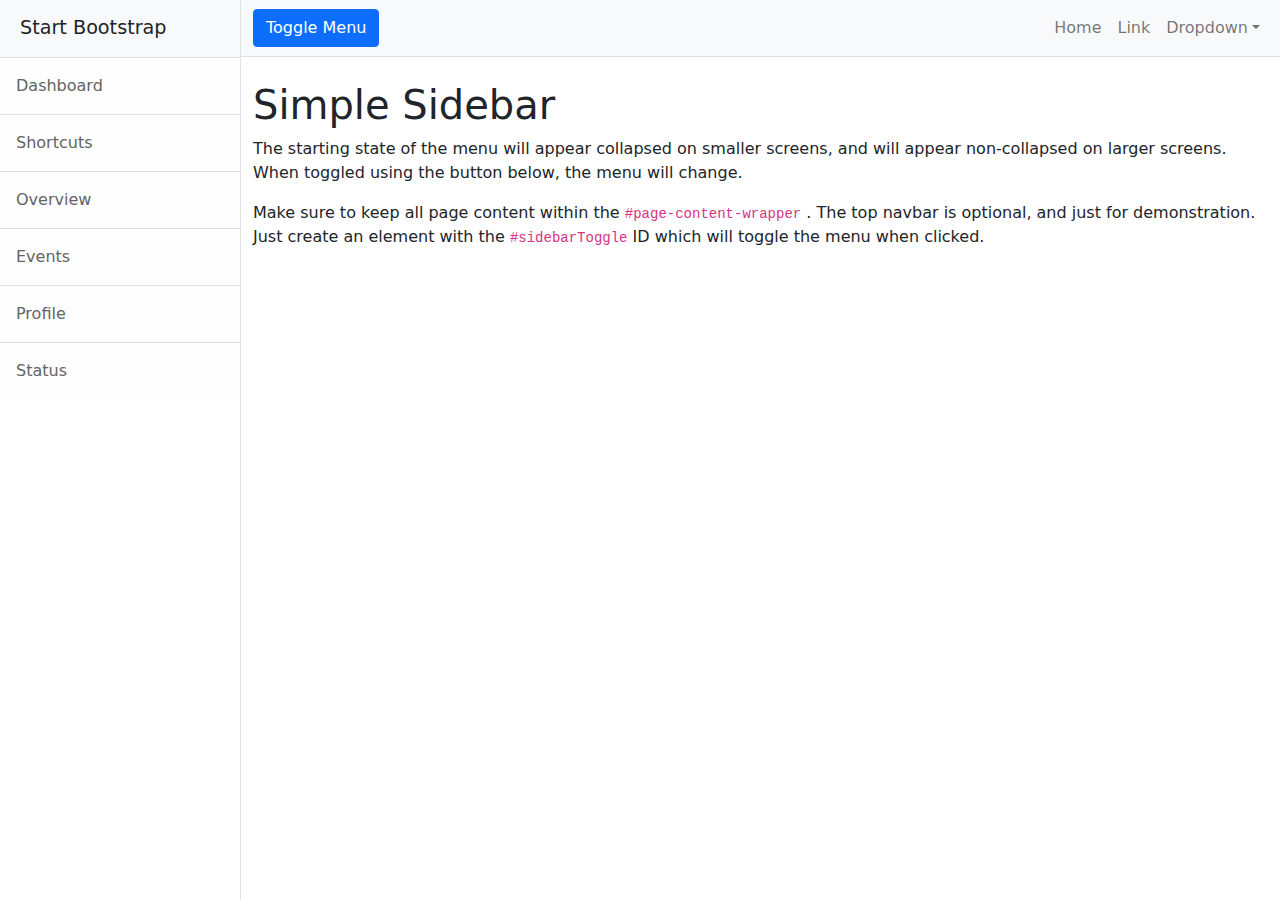
==== commit 6cdf3fd8: "a" ====
--- a/indexMain.html
+++ b/indexMain.html
@@ -1,41 +1,72 @@
 <!DOCTYPE html>
 <html lang="en">
-<head>
-	<meta charset="UTF-8">
-	<meta http-equiv="X-UA-Compatible" content="IE=edge">
-	<meta name="viewport" content="width=device-width, initial-scale=1.0">
-	<link rel="stylesheet" href="https://stackpath.bootstrapcdn.com/bootstrap/4.3.1/css/bootstrap.min.css" integrity="sha384-ggOyR0iXCbMQv3Xipma34MD+dH/1fQ784/j6cY/iJTQUOhcWr7x9JvoRxT2MZw1T" crossorigin="anonymous">
-	<link rel="stylesheet" type="text/css" href="styleMain.css">
-	<title>${MeeSeeks} P2P</title>
-</head>
-<body>
-	<div class="container">
-		<div class="topBar" id="topbar">
-			<div class="row">
-				<div class="col-md-12 col-sm-12 col-lg-12">
-
-				</div>
-			</div>
-		</div>
-		<div class="sideBar" id="sidebar">
-			<div class="row">
-				<div class="col-md-3 col-lg-3 col-sm-12">
-				
-				</div>
-			</div>
-		</div>
-		<div class="mainWindow" id="mainWindow">
-			<div class="row">
-				<div class="col-md-9 col-lg-9 col-sm-12">
-					<div class="header" id="header">
-						<h1>Welcome, Fellow Peer</h1>
-					</div>
-				</div>
-			</div>
-		</div>
-	</div>
-	<script src="https://code.jquery.com/jquery-3.3.1.slim.min.js" integrity="sha384-q8i/X+965DzO0rT7abK41JStQIAqVgRVzpbzo5smXKp4YfRvH+8abtTE1Pi6jizo" crossorigin="anonymous"></script>
-	<script src="https://cdnjs.cloudflare.com/ajax/libs/popper.js/1.14.7/umd/popper.min.js" integrity="sha384-UO2eT0CpHqdSJQ6hJty5KVphtPhzWj9WO1clHTMGa3JDZwrnQq4sF86dIHNDz0W1" crossorigin="anonymous"></script>
-	<script src="https://stackpath.bootstrapcdn.com/bootstrap/4.3.1/js/bootstrap.min.js" integrity="sha384-JjSmVgyd0p3pXB1rRibZUAYoIIy6OrQ6VrjIEaFf/nJGzIxFDsf4x0xIM+B07jRM" crossorigin="anonymous"></script>
-</body>
-</html>+    <head>
+        <meta charset="utf-8" />
+        <meta name="viewport" content="width=device-width, initial-scale=1, shrink-to-fit=no" />
+        <meta name="description" content="" />
+        <meta name="author" content="" />
+        <title>Simple Sidebar - Start Bootstrap Template</title>
+        <!-- Favicon-->
+        <link rel="icon" type="image/x-icon" href="assets/favicon.ico" />
+        <!-- Core theme CSS (includes Bootstrap)-->
+        <link href="styleMain.css" rel="stylesheet" />
+    </head>
+    <!-- github -->
+    <body>
+        <div class="d-flex" id="wrapper">
+            <!-- Sidebar-->
+            <div class="border-end bg-white" id="sidebar-wrapper">
+                <div class="sidebar-heading border-bottom bg-light">Start Bootstrap</div>
+                <div class="list-group list-group-flush">
+                    <a class="list-group-item list-group-item-action list-group-item-light p-3" href="#!">Dashboard</a>
+                    <a class="list-group-item list-group-item-action list-group-item-light p-3" href="#!">Shortcuts</a>
+                    <a class="list-group-item list-group-item-action list-group-item-light p-3" href="#!">Overview</a>
+                    <a class="list-group-item list-group-item-action list-group-item-light p-3" href="#!">Events</a>
+                    <a class="list-group-item list-group-item-action list-group-item-light p-3" href="#!">Profile</a>
+                    <a class="list-group-item list-group-item-action list-group-item-light p-3" href="#!">Status</a>
+                </div>
+            </div>
+            <!-- Page content wrapper-->
+            <div id="page-content-wrapper">
+                <!-- Top navigation-->
+                <nav class="navbar navbar-expand-lg navbar-light bg-light border-bottom">
+                    <div class="container-fluid">
+                        <button class="btn btn-primary" id="sidebarToggle">Toggle Menu</button>
+                        <button class="navbar-toggler" type="button" data-bs-toggle="collapse" data-bs-target="#navbarSupportedContent" aria-controls="navbarSupportedContent" aria-expanded="false" aria-label="Toggle navigation"><span class="navbar-toggler-icon"></span></button>
+                        <div class="collapse navbar-collapse" id="navbarSupportedContent">
+                            <ul class="navbar-nav ms-auto mt-2 mt-lg-0">
+                                <li class="nav-item active"><a class="nav-link" href="#!">Home</a></li>
+                                <li class="nav-item"><a class="nav-link" href="#!">Link</a></li>
+                                <li class="nav-item dropdown">
+                                    <a class="nav-link dropdown-toggle" id="navbarDropdown" href="#" role="button" data-bs-toggle="dropdown" aria-haspopup="true" aria-expanded="false">Dropdown</a>
+                                    <div class="dropdown-menu dropdown-menu-end" aria-labelledby="navbarDropdown">
+                                        <a class="dropdown-item" href="#!">Action</a>
+                                        <a class="dropdown-item" href="#!">Another action</a>
+                                        <div class="dropdown-divider"></div>
+                                        <a class="dropdown-item" href="#!">Something else here</a>
+                                    </div>
+                                </li>
+                            </ul>
+                        </div>
+                    </div>
+                </nav>
+                <!-- Page content-->
+                <div class="container-fluid">
+                    <h1 class="mt-4">Simple Sidebar</h1>
+                    <p>The starting state of the menu will appear collapsed on smaller screens, and will appear non-collapsed on larger screens. When toggled using the button below, the menu will change.</p>
+                    <p>
+                        Make sure to keep all page content within the
+                        <code>#page-content-wrapper</code>
+                        . The top navbar is optional, and just for demonstration. Just create an element with the
+                        <code>#sidebarToggle</code>
+                        ID which will toggle the menu when clicked.
+                    </p>
+                </div>
+            </div>
+        </div>
+        <!-- Bootstrap core JS-->
+        <script src="https://cdn.jsdelivr.net/npm/bootstrap@5.0.2/dist/js/bootstrap.bundle.min.js"></script>
+        <!-- Core theme JS-->
+        <script src="scriptMain.js"></script>
+    </body>
+</html>
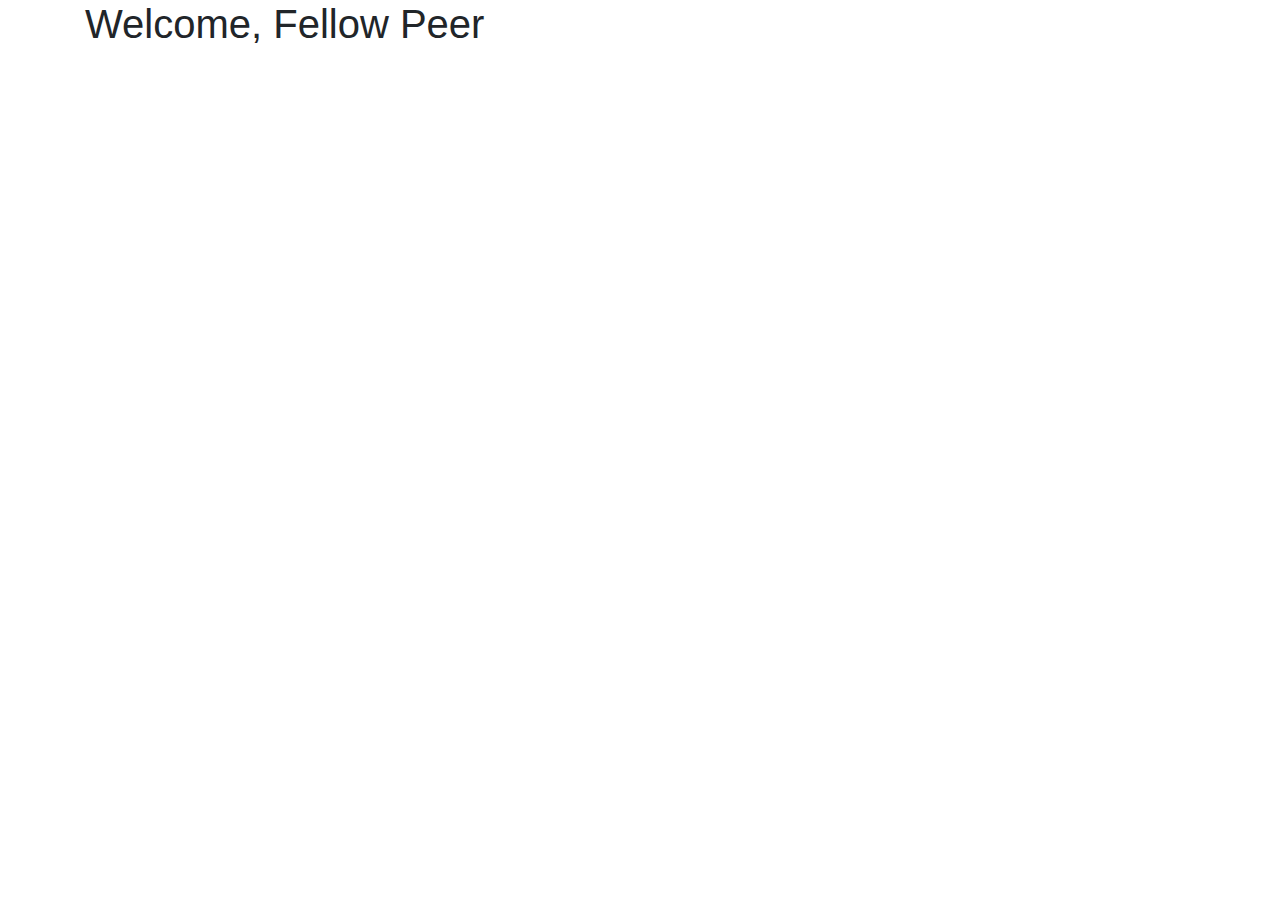
==== commit 9772e4b3: "." ====
--- a/indexMain.html
+++ b/indexMain.html
@@ -1,72 +1,41 @@
 <!DOCTYPE html>
 <html lang="en">
-    <head>
-        <meta charset="utf-8" />
-        <meta name="viewport" content="width=device-width, initial-scale=1, shrink-to-fit=no" />
-        <meta name="description" content="" />
-        <meta name="author" content="" />
-        <title>Simple Sidebar - Start Bootstrap Template</title>
-        <!-- Favicon-->
-        <link rel="icon" type="image/x-icon" href="assets/favicon.ico" />
-        <!-- Core theme CSS (includes Bootstrap)-->
-        <link href="styleMain.css" rel="stylesheet" />
-    </head>
-    <!-- github -->
-    <body>
-        <div class="d-flex" id="wrapper">
-            <!-- Sidebar-->
-            <div class="border-end bg-white" id="sidebar-wrapper">
-                <div class="sidebar-heading border-bottom bg-light">Start Bootstrap</div>
-                <div class="list-group list-group-flush">
-                    <a class="list-group-item list-group-item-action list-group-item-light p-3" href="#!">Dashboard</a>
-                    <a class="list-group-item list-group-item-action list-group-item-light p-3" href="#!">Shortcuts</a>
-                    <a class="list-group-item list-group-item-action list-group-item-light p-3" href="#!">Overview</a>
-                    <a class="list-group-item list-group-item-action list-group-item-light p-3" href="#!">Events</a>
-                    <a class="list-group-item list-group-item-action list-group-item-light p-3" href="#!">Profile</a>
-                    <a class="list-group-item list-group-item-action list-group-item-light p-3" href="#!">Status</a>
-                </div>
-            </div>
-            <!-- Page content wrapper-->
-            <div id="page-content-wrapper">
-                <!-- Top navigation-->
-                <nav class="navbar navbar-expand-lg navbar-light bg-light border-bottom">
-                    <div class="container-fluid">
-                        <button class="btn btn-primary" id="sidebarToggle">Toggle Menu</button>
-                        <button class="navbar-toggler" type="button" data-bs-toggle="collapse" data-bs-target="#navbarSupportedContent" aria-controls="navbarSupportedContent" aria-expanded="false" aria-label="Toggle navigation"><span class="navbar-toggler-icon"></span></button>
-                        <div class="collapse navbar-collapse" id="navbarSupportedContent">
-                            <ul class="navbar-nav ms-auto mt-2 mt-lg-0">
-                                <li class="nav-item active"><a class="nav-link" href="#!">Home</a></li>
-                                <li class="nav-item"><a class="nav-link" href="#!">Link</a></li>
-                                <li class="nav-item dropdown">
-                                    <a class="nav-link dropdown-toggle" id="navbarDropdown" href="#" role="button" data-bs-toggle="dropdown" aria-haspopup="true" aria-expanded="false">Dropdown</a>
-                                    <div class="dropdown-menu dropdown-menu-end" aria-labelledby="navbarDropdown">
-                                        <a class="dropdown-item" href="#!">Action</a>
-                                        <a class="dropdown-item" href="#!">Another action</a>
-                                        <div class="dropdown-divider"></div>
-                                        <a class="dropdown-item" href="#!">Something else here</a>
-                                    </div>
-                                </li>
-                            </ul>
-                        </div>
-                    </div>
-                </nav>
-                <!-- Page content-->
-                <div class="container-fluid">
-                    <h1 class="mt-4">Simple Sidebar</h1>
-                    <p>The starting state of the menu will appear collapsed on smaller screens, and will appear non-collapsed on larger screens. When toggled using the button below, the menu will change.</p>
-                    <p>
-                        Make sure to keep all page content within the
-                        <code>#page-content-wrapper</code>
-                        . The top navbar is optional, and just for demonstration. Just create an element with the
-                        <code>#sidebarToggle</code>
-                        ID which will toggle the menu when clicked.
-                    </p>
-                </div>
-            </div>
-        </div>
-        <!-- Bootstrap core JS-->
-        <script src="https://cdn.jsdelivr.net/npm/bootstrap@5.0.2/dist/js/bootstrap.bundle.min.js"></script>
-        <!-- Core theme JS-->
-        <script src="scriptMain.js"></script>
-    </body>
-</html>
+<head>
+	<meta charset="UTF-8">
+	<meta http-equiv="X-UA-Compatible" content="IE=edge">
+	<meta name="viewport" content="width=device-width, initial-scale=1.0">
+	<link rel="stylesheet" href="https://stackpath.bootstrapcdn.com/bootstrap/4.3.1/css/bootstrap.min.css" integrity="sha384-ggOyR0iXCbMQv3Xipma34MD+dH/1fQ784/j6cY/iJTQUOhcWr7x9JvoRxT2MZw1T" crossorigin="anonymous">
+	<link rel="stylesheet" type="text/css" href="/home/rinav/Hackathons/Hackathon1_P2PMessageApp/styleMain.css">
+	<title>${MeeSeeks} P2P</title>
+</head>
+<body>
+	<div class="container">
+		<div class="topBar" id="topbar">
+			<div class="row">
+				<div class="col-md-12 col-sm-12 col-lg-12">
+
+				</div>
+			</div>
+		</div>
+		<div class="sideBar" id="sidebar">
+			<div class="row">
+				<div class="col-md-3 col-lg-3 col-sm-12">
+					
+				</div>
+			</div>
+		</div>
+		<div class="mainWindow" id="mainWindow">
+			<div class="row">
+				<div class="col-md-9 col-lg-9 col-sm-12">
+					<div class="header" id="header">
+						<h1>Welcome, Fellow Peer</h1>
+					</div>
+				</div>
+			</div>
+		</div>
+	</div>
+	<script src="https://code.jquery.com/jquery-3.3.1.slim.min.js" integrity="sha384-q8i/X+965DzO0rT7abK41JStQIAqVgRVzpbzo5smXKp4YfRvH+8abtTE1Pi6jizo" crossorigin="anonymous"></script>
+	<script src="https://cdnjs.cloudflare.com/ajax/libs/popper.js/1.14.7/umd/popper.min.js" integrity="sha384-UO2eT0CpHqdSJQ6hJty5KVphtPhzWj9WO1clHTMGa3JDZwrnQq4sF86dIHNDz0W1" crossorigin="anonymous"></script>
+	<script src="https://stackpath.bootstrapcdn.com/bootstrap/4.3.1/js/bootstrap.min.js" integrity="sha384-JjSmVgyd0p3pXB1rRibZUAYoIIy6OrQ6VrjIEaFf/nJGzIxFDsf4x0xIM+B07jRM" crossorigin="anonymous"></script>
+</body>
+</html> 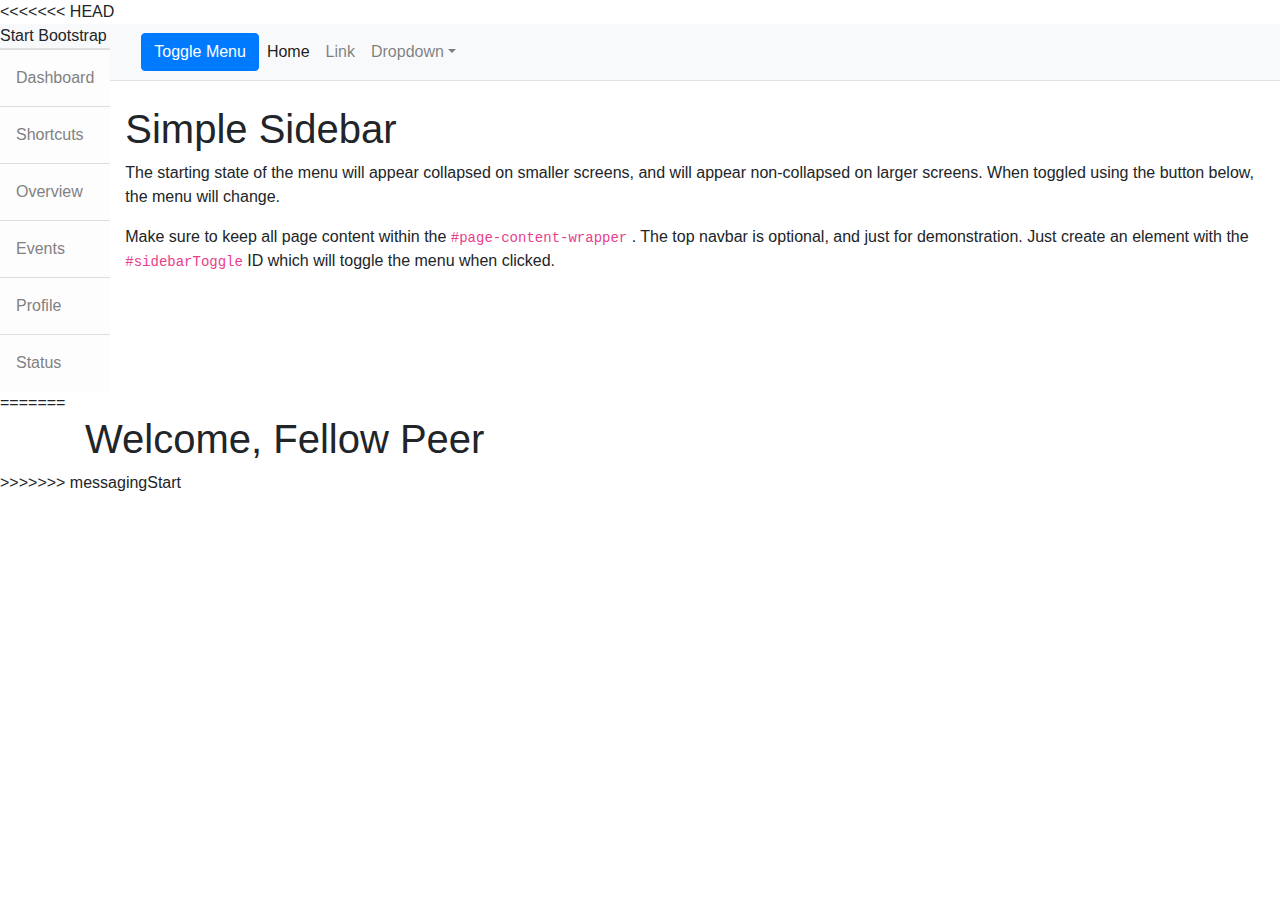
==== commit 1332bea5: "." ====
--- a/indexMain.html
+++ b/indexMain.html
@@ -1,5 +1,76 @@
 <!DOCTYPE html>
 <html lang="en">
+<<<<<<< HEAD
+    <head>
+        <meta charset="utf-8" />
+        <meta name="viewport" content="width=device-width, initial-scale=1, shrink-to-fit=no" />
+        <meta name="description" content="" />
+        <meta name="author" content="" />
+        <title>Simple Sidebar - Start Bootstrap Template</title>
+        <!-- Favicon-->
+        <link rel="icon" type="image/x-icon" href="assets/favicon.ico" />
+        <!-- Core theme CSS (includes Bootstrap)-->
+        <link href="css/styles.css" rel="stylesheet" />
+    </head>
+    <body>
+        <div class="d-flex" id="wrapper">
+            <!-- Sidebar-->
+            <div class="border-end bg-white" id="sidebar-wrapper">
+                <div class="sidebar-heading border-bottom bg-light">Start Bootstrap</div>
+                <div class="list-group list-group-flush">
+                    <a class="list-group-item list-group-item-action list-group-item-light p-3" href="#!">Dashboard</a>
+                    <a class="list-group-item list-group-item-action list-group-item-light p-3" href="#!">Shortcuts</a>
+                    <a class="list-group-item list-group-item-action list-group-item-light p-3" href="#!">Overview</a>
+                    <a class="list-group-item list-group-item-action list-group-item-light p-3" href="#!">Events</a>
+                    <a class="list-group-item list-group-item-action list-group-item-light p-3" href="#!">Profile</a>
+                    <a class="list-group-item list-group-item-action list-group-item-light p-3" href="#!">Status</a>
+                </div>
+            </div>
+            <!-- Page content wrapper-->
+            <div id="page-content-wrapper">
+                <!-- Top navigation-->
+                <nav class="navbar navbar-expand-lg navbar-light bg-light border-bottom">
+                    <div class="container-fluid">
+                        <button class="btn btn-primary" id="sidebarToggle">Toggle Menu</button>
+                        <button class="navbar-toggler" type="button" data-bs-toggle="collapse" data-bs-target="#navbarSupportedContent" aria-controls="navbarSupportedContent" aria-expanded="false" aria-label="Toggle navigation"><span class="navbar-toggler-icon"></span></button>
+                        <div class="collapse navbar-collapse" id="navbarSupportedContent">
+                            <ul class="navbar-nav ms-auto mt-2 mt-lg-0">
+                                <li class="nav-item active"><a class="nav-link" href="#!">Home</a></li>
+                                <li class="nav-item"><a class="nav-link" href="#!">Link</a></li>
+                                <li class="nav-item dropdown">
+                                    <a class="nav-link dropdown-toggle" id="navbarDropdown" href="#" role="button" data-bs-toggle="dropdown" aria-haspopup="true" aria-expanded="false">Dropdown</a>
+                                    <div class="dropdown-menu dropdown-menu-end" aria-labelledby="navbarDropdown">
+                                        <a class="dropdown-item" href="#!">Action</a>
+                                        <a class="dropdown-item" href="#!">Another action</a>
+                                        <div class="dropdown-divider"></div>
+                                        <a class="dropdown-item" href="#!">Something else here</a>
+                                    </div>
+                                </li>
+                            </ul>
+                        </div>
+                    </div>
+                </nav>
+                <!-- Page content-->
+                <div class="container-fluid">
+                    <h1 class="mt-4">Simple Sidebar</h1>
+                    <p>The starting state of the menu will appear collapsed on smaller screens, and will appear non-collapsed on larger screens. When toggled using the button below, the menu will change.</p>
+                    <p>
+                        Make sure to keep all page content within the
+                        <code>#page-content-wrapper</code>
+                        . The top navbar is optional, and just for demonstration. Just create an element with the
+                        <code>#sidebarToggle</code>
+                        ID which will toggle the menu when clicked.
+                    </p>
+                </div>
+            </div>
+        </div>
+        <!-- Bootstrap core JS-->
+        <script src="https://cdn.jsdelivr.net/npm/bootstrap@5.0.2/dist/js/bootstrap.bundle.min.js"></script>
+        <!-- Core theme JS-->
+        <script src="js/scripts.js"></script>
+    </body>
+</html>
+=======
 <head>
 	<meta charset="UTF-8">
 	<meta http-equiv="X-UA-Compatible" content="IE=edge">
@@ -38,4 +109,5 @@
 	<script src="https://cdnjs.cloudflare.com/ajax/libs/popper.js/1.14.7/umd/popper.min.js" integrity="sha384-UO2eT0CpHqdSJQ6hJty5KVphtPhzWj9WO1clHTMGa3JDZwrnQq4sF86dIHNDz0W1" crossorigin="anonymous"></script>
 	<script src="https://stackpath.bootstrapcdn.com/bootstrap/4.3.1/js/bootstrap.min.js" integrity="sha384-JjSmVgyd0p3pXB1rRibZUAYoIIy6OrQ6VrjIEaFf/nJGzIxFDsf4x0xIM+B07jRM" crossorigin="anonymous"></script>
 </body>
-</html> +</html> 
+>>>>>>> messagingStart
